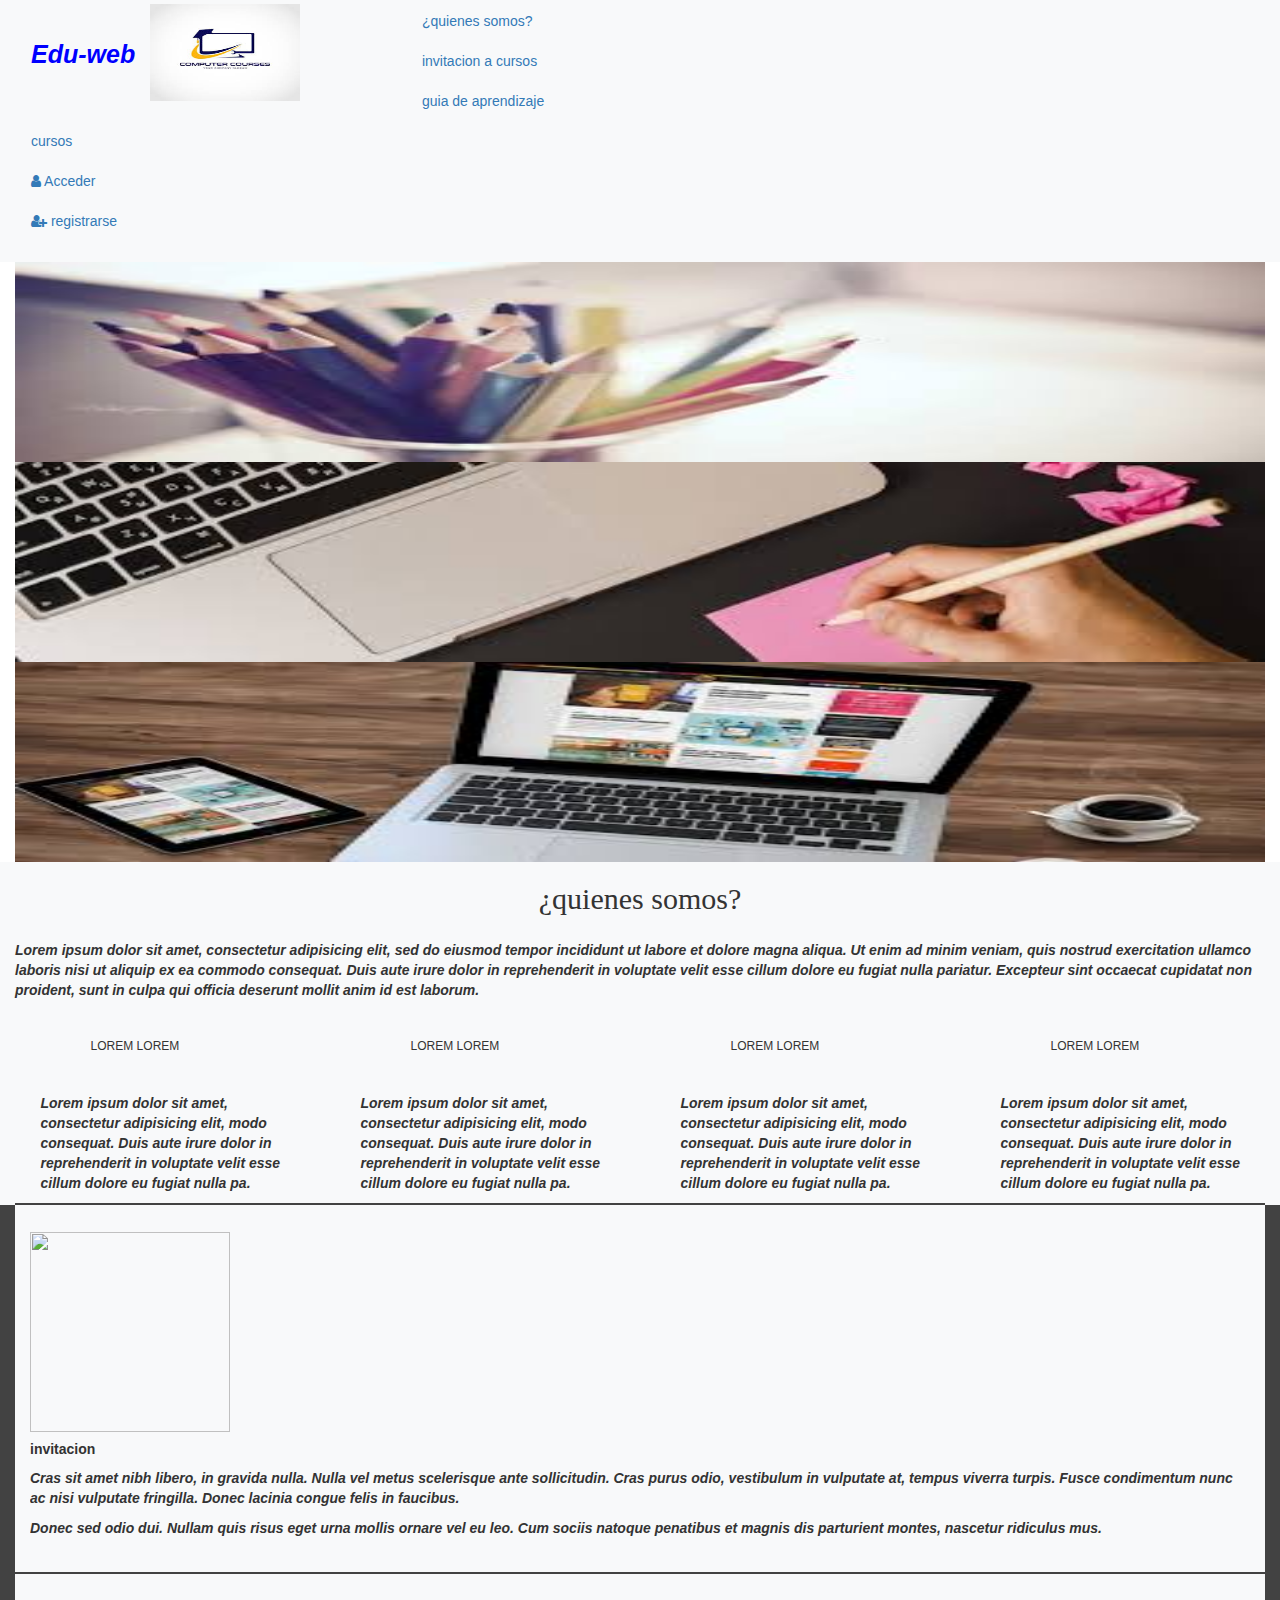
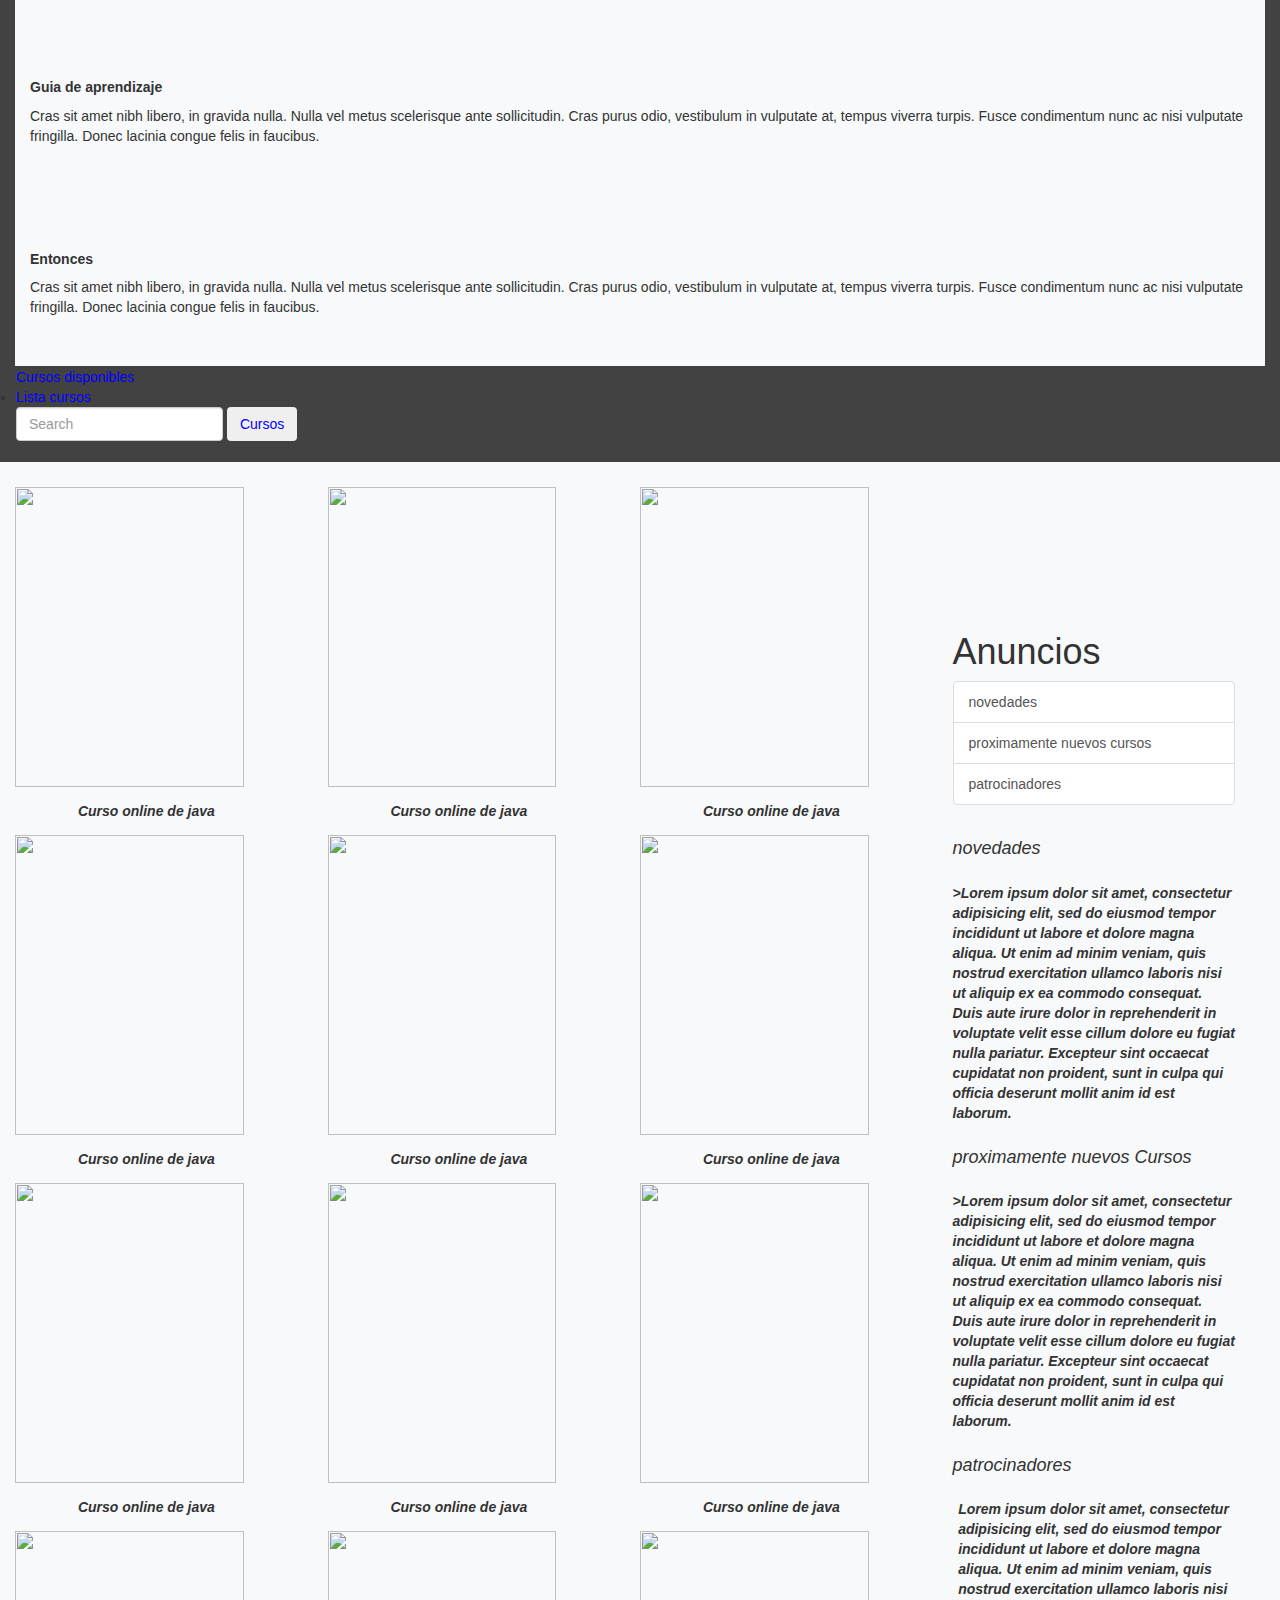
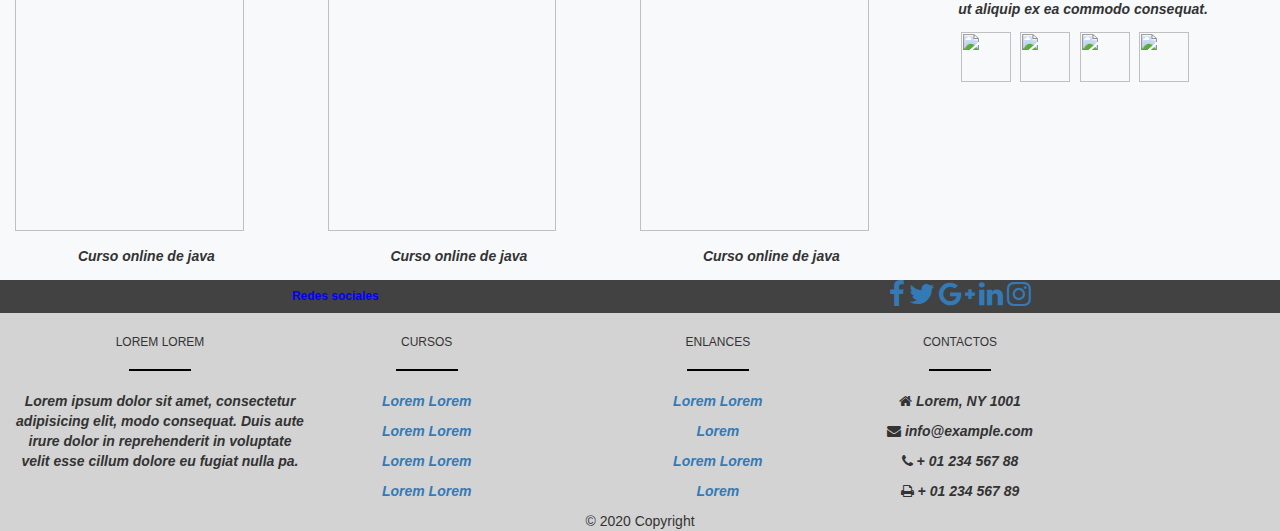
==== index.html @ 20a9fa82 "=" ====
<!doctype html>
<html lang="en">
  <head>
    <meta charset="utf-8">
    <meta name="viewport" content="width=device-width, initial-scale=1, shrink-to-fit=no">
    <link rel="stylesheet" href="https://cdn.jsdelivr.net/npm/bootstrap@4.5.3/dist/css/bootstrap.min.css" integrity="sha384-TX8t27EcRE3e/ihU7zmQxVncDAy5uIKz4rEkgIXeMed4M0jlfIDPvg6uqKI2xXr2" crossorigin="anonymous">
      <link rel="stylesheet" href="http://maxcdn.bootstrapcdn.com/bootstrap/3.3.6/css/bootstrap.min.css">
    <link rel="stylesheet" href="https://maxcdn.bootstrapcdn.com/font-awesome/4.7.0/css/font-awesome.min.css">
    <link rel="stylesheet" href="grupo9.css">
  </head>
  <body>
<div  class="container-color container-fluid">
<header class="row ">
  <div class="  col-12 col-md-12 navegador_principal ">
    <nav  class="  nav_nav navbar navbar-light ">
  <div class="  logo nav_nav navbar-header">
    <img src="logo.jpg" id="imagen_logo" class="  " alt="" loading="lazy">
    <a class="  nombre navbar-brand" href="#"><span class="span">Edu-web</span> </a>
  </div>
  <div class=" formulario_nav  nav_nav    ">
    <ul class="nav">
    <li class="  nav-item">
    <a class="nav-link " href="#¿quienes somos?">¿quienes somos?</a>
    </li>
    <li class="  nav-item">
    <a class="nav-link" href="#invitacion a cursos">invitacion a cursos</a>
    </li>
    <li class="  nav-item">
    <a class="nav-link" href="#guia de aprendizaje">guia de aprendizaje</a>
    </li>
    <li class=" nav-item">
    <a class="nav-link " href="#cursos" >cursos</a>
    </li>
    </ul>
  </div>
  <div class=" nav_header ">
  <div class="  formulario_inscripciones">
    <ul class="nav">
    <li class="nav-item" ><a href=" ingreso.html"><span class=" nav-link fa fa-user"></span> Acceder</a></li>
    <li class="nav-item"><a href="registrarse.html"><span class="  nav-link fa fa-user-plus"></span> registrarse</a></li>
    </ul>
  </div>
  </div>
   </nav>
  </div>
</header>
  </div>
<div class="container-fluid">
<section class="row">
  <div class="col-12 col-md-12">
<img src="imagen_proyecto1.jpg" class="imagen" alt="">
<img src="imagen_proyecto2.jpg" class="imagen" alt="">
<img src="imagen_proyecto3.jpg" class="imagen" alt="">
  </div>
</section>
  </div>
  <div  class= "container-color2 container-fluid">
<main>
  <div class="row">
<section class="col-12 col-md-12 " id="seccion1">
   <h2 class="titulos">¿quienes somos?</h2>
   <p>Lorem ipsum dolor sit amet, consectetur adipisicing elit, sed do eiusmod tempor incididunt ut labore et dolore magna aliqua. Ut enim ad minim veniam, quis nostrud exercitation ullamco laboris nisi ut aliquip ex ea commodo consequat. Duis aute irure dolor in reprehenderit in voluptate velit esse cillum dolore eu fugiat nulla pariatur. Excepteur sint occaecat cupidatat non proident, sunt in culpa qui officia deserunt mollit anim id est laborum.</p>
</section>
</div>
<section id="seccion8">
  <a name="¿quienes somos?"></a>
 <div class=" row  quienes_somos  ">
<div class="col-md-3  mx-auto mb-4">
  <figure class="quienes-somos">
    <img src="persona.jpg" alt="">
    <figcaption class="text1">
        <h6 class=" texto2 text-uppercase font-weight-bold">Lorem lorem </h6>
        <hr class="text  mt-0 d-inline-block mx-auto hr">
        <p>Lorem ipsum dolor sit amet, consectetur adipisicing elit, modo consequat. Duis aute irure dolor in reprehenderit in voluptate velit esse cillum dolore eu fugiat nulla pa.</p>
</figcaption>
</figure>
</div>
<div class="col-md-3  mx-auto mb-4">
  <figure class="quienes-somos">
    <img src="persona.jpg" alt="">
    <figcaption class="text1">
        <h6 class=" texto2 text-uppercase font-weight-bold">Lorem lorem </h6>
        <hr class="text  mt-0 d-inline-block mx-auto hr">
        <p>Lorem ipsum dolor sit amet, consectetur adipisicing elit, modo consequat. Duis aute irure dolor in reprehenderit in voluptate velit esse cillum dolore eu fugiat nulla pa.</p>
</figcaption>
</figure>
</div>
<div class="col-md-3  mx-auto mb-4">
  <figure class="quienes-somos">
    <img src="persona.jpg" alt="">
    <figcaption class="text1">
        <h6 class=" texto2 text-uppercase font-weight-bold">Lorem lorem </h6>
        <hr class="text  mt-0 d-inline-block mx-auto hr">
        <p>Lorem ipsum dolor sit amet, consectetur adipisicing elit, modo consequat. Duis aute irure dolor in reprehenderit in voluptate velit esse cillum dolore eu fugiat nulla pa.</p>
</figcaption>
</figure>
</div>
<div class="col-md-3  mx-auto mb-4">
  <figure class="quienes-somos">
    <img src="persona.jpg" alt="">
    <figcaption class="text1">
        <h6 class=" texto2 text-uppercase font-weight-bold">Lorem lorem </h6>
        <hr class="text  mt-0 d-inline-block mx-auto hr">
        <p>Lorem ipsum dolor sit amet, consectetur adipisicing elit, modo consequat. Duis aute irure dolor in reprehenderit in voluptate velit esse cillum dolore eu fugiat nulla pa.</p>
</figcaption>
</figure>
</div>
</section>

 <section class="col-12 col-md-12 " id="seccion2">
   <a name="invitacion a cursos"></a>
 <div class="media  seccion2">
   <img  id="invitacion"src="invitacion.jpg" class="align-self-start mr-3" alt="">
 <div class="media-body">
   <h5 class="mt-0">invitacion</h5>
   <p>Cras sit amet nibh libero, in gravida nulla. Nulla vel metus scelerisque ante sollicitudin. Cras purus odio, vestibulum in vulputate at, tempus viverra turpis. Fusce condimentum nunc ac nisi vulputate fringilla. Donec lacinia congue felis in faucibus.</p>
  <p>Donec sed odio dui. Nullam quis risus eget urna mollis ornare vel eu leo. Cum sociis natoque penatibus et magnis dis parturient montes, nascetur ridiculus mus.</p>
 </div>
</div>
</section>


<section class="col-12 col-md-12 " id="seccion3">
  <a name="guia de aprendizaje"></a>
<div class="media">
 <img src="aprendizaje.jpg" class="mr-3 " id="aprendizaje" alt="">
<div class="media-body">
  <h5 id="titulo5"class=" contenido-seccion3 mt-0">Guia de aprendizaje</h5>
      Cras sit amet nibh libero, in gravida nulla. Nulla vel metus scelerisque ante sollicitudin. Cras purus odio, vestibulum in vulputate at, tempus viverra turpis. Fusce condimentum nunc ac nisi vulputate fringilla. Donec lacinia congue felis in faucibus.
  <div class="media mt-3">
  <a class="mr-3" href="#">
  <img src="cursos.jpg" class="mr-3" id="cursos" alt="">
  </a>
  <div class="media-body">
  <h5 id="titulo5"class=" contenido-seccion3 mt-0">Entonces</h5>
        Cras sit amet nibh libero, in gravida nulla. Nulla vel metus scelerisque ante sollicitudin. Cras purus odio, vestibulum in vulputate at, tempus viverra turpis. Fusce condimentum nunc ac nisi vulputate fringilla. Donec lacinia congue felis in faucibus.
  </div>
  </div>
  </div>
  </div>
</section>
<div class="">
 <div class="row container-color7">
<section class=" col-12 col-md-12 galeria-cursos  " id="section4">
<header  class="  listas-cursos-disponibles   ">
   <nav  class="   container-color7   navbar navbar-light  ">
   <a class=" a  Cursos">Cursos disponibles  </a>
   <form  id=" form" class="  form-inline ">
   <li class="  nav-item dropdown">
   <a class="  a  nav-link dropdown-toggle" href="#" id="navbarDropdown" role="button" data-toggle="dropdown" aria-haspopup="true" aria-expanded="false">
        Lista cursos
   </a>
  <div class="dropdown-menu" aria-labelledby="navbarDropdown">
   <a class="dropdown-item" href="#">Programación</a>
   <a class="dropdown-item" href="#">Tecnologias tic</a>
  </div>
  </li>
   <input class="form-control mr-sm-2" type="search" placeholder="Search" aria-label="Search">
   <button class="btn btn-outline-success my-2 my-sm-0" type="submit">Cursos</button>
   </form>
   </nav>
</header>
</section>
 </div>
</div>
 <div class="row " id="seccion-cursos" class="col-12">
<section id="section5" id="galeria-cursos" class=" col-md-3  ">
 <article class="cursos">
 <a href ="#"></a>
 <figure>
 <img class="curso-imagen"src="java.jpg" alt="">
 <figcaption class="texto" >
          Curso online de java
 </figcaption>
 </figure>
 </article>
 <article class="cursos">
 <a href="#"></a>
 <figure>
 <img class="curso-imagen" src="java.jpg" alt="">
 <figcaption class="texto">
          Curso online de java
 </figcaption>
 </figure>
 </article>
 <article class="cursos">
 <a href="#"></a>
 <figure>
 <img class="curso-imagen" src="java.jpg" alt="">
 <figcaption class="texto">
          Curso online de java
 </figcaption>
 </figure>
 </article>
 <article class="cursos">
 <a href="#"></a>
 <figure>
 <img class="curso-imagen" src="java.jpg" alt="">
 <figcaption class="texto" >
          Curso online de java
 </figcaption>
 </figure>
 </article>
 </section>
 <section id="section6" id="galeria-cursos" class=" col-md-3 ">
  <article class="cursos">
  <a href="#"></a>
  <figure>
  <img class="curso-imagen" src="java.jpg" alt="">
  <figcaption class="texto" >
          Curso online de java
  </figcaption>
  </figure>
  </article>
  <article class="cursos">
  <a href="#"></a>
  <figure>
  <img class="curso-imagen" src="java.jpg" alt="">
  <figcaption class="texto" >
          Curso online de java
  </figcaption>
  </figure>
  </article>
  <article class="cursos">
  <a href="#"></a>
  <figure>
  <img class="curso-imagen" src="java.jpg" alt="">
  <figcaption class="texto" >
          Curso online de java
  </figcaption>
  </figure>
  </article>
  <article class="cursos">
  <a href="#"></a>
  <figure>
  <img class="curso-imagen" src="java.jpg" alt="">
  <figcaption  class="texto" >
          Curso online de java
  </figcaption>
  </figure>
  </article>
</section>
<section id="section7" id="galeria-cursos" class=  " col-md-3  ">
  <article class="cursos">
  <a href="#"></a>
  <figure>
  <img class="curso-imagen" src="java.jpg" alt="">
  <figcaption class="texto"  >
          Curso online de java
  </figcaption>
  </figure>
  </article>
  <article class="cursos">
  <a href="#"></a>
  <figure>
  <img class="curso-imagen" src="java.jpg" alt="">
  <figcaption  class="texto"  >
          Curso online de java
  </figcaption>
  </figure>
  </article>
  <article class="cursos">
  <a href="#"></a>
  <figure>
  <img class="curso-imagen" src="java.jpg" alt="">
  <figcaption  class="texto"  >
          Curso online de java
  </figcaption>
  </figure>
  </article>
  <article class="cursos">
  <a href="#"></a>
  <figure>
  <img class="curso-imagen" src="java.jpg" alt="">
  <figcaption  class="texto"  >
          Curso online de java
  </figcaption>
  </figure>
  </article>
</section>
<section id="seccion7"class="anuncios col-md-3  ">
 <aside class="anuncios">
 <h1> Anuncios </h1>
 <div id="list" class="list-group">
 <a class="list-group-item list-group-item-action" href="#list-item-1">novedades</a>
 <a class="list-group-item list-group-item-action" href="#list-item-2">proximamente nuevos cursos</a>
 <a class="list-group-item list-group-item-action" href="#list-item-3">patrocinadores</a>
 </div>
 <div data-spy="scroll" data-target="#list" data-offset="0" class="scrollspy-example">
 <h4 id="list-item-1">novedades</h4>
 <p class="font-italic">>Lorem ipsum dolor sit amet, consectetur adipisicing elit, sed do eiusmod tempor incididunt ut labore et dolore magna aliqua. Ut enim ad minim veniam, quis nostrud exercitation ullamco laboris nisi ut aliquip ex ea commodo consequat. Duis aute irure dolor in reprehenderit in voluptate velit esse cillum dolore eu fugiat nulla pariatur. Excepteur sint occaecat cupidatat non proident, sunt in culpa qui officia deserunt mollit anim id est laborum.</p>
 <h4 id="list-item-2">proximamente nuevos Cursos</h4>
 <p class="font-italic">>Lorem ipsum dolor sit amet, consectetur adipisicing elit, sed do eiusmod tempor incididunt ut labore et dolore magna aliqua. Ut enim ad minim veniam, quis nostrud exercitation ullamco laboris nisi ut aliquip ex ea commodo consequat. Duis aute irure dolor in reprehenderit in voluptate velit esse cillum dolore eu fugiat nulla pariatur. Excepteur sint occaecat cupidatat non proident, sunt in culpa qui officia deserunt mollit anim id est laborum.</p>
 <h4 id="list-item-3">  patrocinadores  </h4>
 <div id="patrocinadores">
 <p>Lorem ipsum dolor sit amet, consectetur adipisicing elit, sed do eiusmod tempor incididunt ut labore et dolore magna aliqua. Ut enim ad minim veniam, quis nostrud exercitation ullamco laboris nisi ut aliquip ex ea commodo consequat.</p>
 <div class="patrocinadores">
 <img src="patrocinadores.jpg" alt="" class="rounded-circle">
 <img src="patrocinadores.jpg" alt="" class="rounded-circle">
 <img src="patrocinadores.jpg" alt="" class="rounded-circle">
 <img src="patrocinadores.jpg" alt="" class="rounded-circle">
 </div>
 </div>
 </div>
</aside>
</section>
 </div>
</main>
 </div>
<footer class="footer">
  <div >
    <div class="container-fluid container-color7">
      <div class="row py-4 d-flex align-items-center col-12">
        <div class="col-md-6  text-center text-md-left ">
          <h6 class="mb-0 h6"> <span class="redes">Redes sociales</span> </h6>
        </div>
        <div class="col-md-6  text-center text-md-right">
          <a class="fb-ic">
          <i class="fa fa-facebook-f  white-text mr-md-5 mr-3 fa-2x"> </i>
          </a>
          <a class="tw-ic">
          <i class="fa fa-twitter  white-text mr-md-5 mr-3 fa-2x"> </i>
          </a>
          <a class="gplus-ic">
          <i class="fa fa-google-plus  white-text mr-md-5 mr-3 fa-2x"> </i>
          </a>
          <a class="li-ic">
          <i class="fa fa-linkedin  white-text mr-md-5 mr-3 fa-2x"> </i>
          </a>
          <a class="ins-ic">
          <i class="fa fa-instagram  white-text mr-md-5 mr-3 fa-2x"> </i>
          </a>
        </div>
      </div>
    </div>
  </div>

<div class="container-fluid container-color4 text-center text-md-left  container-3">
<div class="row  col-12 " >
<div class="col-md-3  mx-auto mb-4">
        <h6 class="text-uppercase font-weight-bold">Lorem lorem </h6>
        <hr class="#6200ea deep-purple accent-4 mb-4 mt-0 d-inline-block mx-auto hr">
        <p>Lorem ipsum dolor sit amet, consectetur adipisicing elit, modo consequat. Duis aute irure dolor in reprehenderit in voluptate velit esse cillum dolore eu fugiat nulla pa.</p>
      </div>
    <div class="col-md-2  mx-auto mb-4">
        <h6 class="text-uppercase font-weight-bold">Cursos</h6>
        <hr class="#6200ea deep-purple accent-4 mb-4 mt-0 d-inline-block mx-auto hr " >
        <p>
          <a href="#!">Lorem Lorem</a>
        </p>
        <p>
          <a href="#!">Lorem Lorem</a>
        </p>
        <p>
          <a href="#!">Lorem Lorem</a>
        </p>
        <p>
          <a href="#!">Lorem Lorem</a>
        </p>
      </div>
      <div class="col-md-3 enlances mx-auto mb-4">
        <h6 class="text-uppercase font-weight-bold">Enlances</h6>
        <hr class="#6200ea deep-purple accent-4 mb-4 mt-0 d-inline-block mx-auto hr " >
        <p>
          <a href="#!">Lorem Lorem</a>
        </p>
        <p>
          <a href="#!">Lorem</a>
        </p>
        <p>
          <a href="#!">Lorem Lorem </a>
        </p>
        <p>
          <a href="#!">Lorem</a>
        </p>
      </div>
      <div class=" contactos col-md-2 mx-auto mb-md-0 mb-4">
  <h6 class="text-uppercase font-weight-bold">Contactos</h6>
        <hr class="#6200ea deep-purple accent-4 mb-4 mt-0 d-inline-block mx-auto hr " >
        <p>
          <i class="fa fa-home mr-3"></i> Lorem, NY 1001</p>
        <p>
          <i class="fa fa-envelope mr-3"></i> info@example.com</p>
        <p>
          <i class="fa fa-phone mr-3"></i> + 01 234 567 88</p>
        <p>
          <i class="fa fa-print mr-3"></i> + 01 234 567 89</p>

      </div>
    </div>
    </div>
    <div class="container-fluid">
<div class="row d-flex">
  <div class=" col-md-12 col-12 justify-content-center text-center  footer-copyright  container-color4 ">© 2020 Copyright
  </div>
</div>
</div>
</footer>
    <script src="https://code.jquery.com/jquery-3.5.1.slim.min.js" integrity="sha384-DfXdz2htPH0lsSSs5nCTpuj/zy4C+OGpamoFVy38MVBnE+IbbVYUew+OrCXaRkfj" crossorigin="anonymous"></script>
    <script src="https://cdn.jsdelivr.net/npm/bootstrap@4.5.3/dist/js/bootstrap.bundle.min.js" integrity="sha384-ho+j7jyWK8fNQe+A12Hb8AhRq26LrZ/JpcUGGOn+Y7RsweNrtN/tE3MoK7ZeZDyx" crossorigin="anonymous"></script>
</body>
</html>
---- grupo9.css ----
#imagen_logo{
  height: 100px;
  width: 150px;
  padding-top: 1%;
}
.nombre{
  padding-top: 15%;
  font-size: 2.0rem;
}
.logo{
margin-right: 10%;
}
.span{
  font-size: 2.5rem;
  font-style: italic;
  font-weight: bold;
  color: blue;
}

  header{
  width: 100%;
}
main{
  width: 100%;

}
.btn-outline-success {
  color: blue;
}
.a{
  color:blue;
}
#seccion2,#seccion3{
  background-color:#f8f9fa;
}
#seccion8,#seccion2{
  border-bottom: 2px solid #424242;
}
#seccion7{
  padding-top: 10%;
}
.container-color2{
  background-color: #f8f9fa;
}
.container-color {
  background-color: #f8f9fa;
}
#invitacion{
  margin-top: -4%;
  width: 200px;
  height: 200px;
}
.titulos{
  margin-bottom: 2%;
  text-align: center;
  font-family: fantasy;
}
.titulo3{
  text-align: center;
  color: blue;
}

.media{
padding-top: 5%;
padding-bottom: 2%;
}

#guia{
width: 100%;
height: 300px;
}
#quienessomos{
width: 100%;
height: 300px;
}
#invi{
  width: 100%;
  height: 300px;
}
#galeria-cursos{
width: 100%;
max-width: 960px;
}
#seccion-cursos{
  margin-top: 2%;
  width: 100%;
}
.texto{
  margin:5%;
  padding-right: 7%;
  text-align: center;
  font-style: oblique;
  font-weight: bold;
}
#form-2{
padding-right: 4%;
}
.curso-imagen{
  width: 90%;
height: 300px;
}
#patrocinadores{
  padding-left: 2%;
}
.rounded-circle{
  height: 50px;
  width: 50px;
  margin:1%;
}
h5{
  font-weight: bold;
}


hr{
 width: 60px;
 border: 1px solid black;
}
.enlances{
  padding-left: 5%;
}
h4{
    padding-bottom: 5%;
   padding-top: 5%;
   font-style: italic;
  }
  p{
    font-weight: bold;
    font-style: italic;
  }
footer{
  width: 100%;
}
.container-3{
  padding-top: 1%;
}
.redes{
  font-weight: bold;
  color:blue;
  padding-left: 5%;
}
.container-color7{
  background-color: #424242;
}
.container-color4{
  background-color: #D3D3D3;
}
.container-color5{
  background-color:#D3D3D3;
}
.form-inline{
  padding-right: 50%;
}
.imagen{
  height: 200px;
  width: 100%;
}
.texto2{
padding-left: 20%;
}

.text{
    border: 0px;
}
.text1{
  padding-right: 5%;
  margin-left: 5%;
  max-width: auto;
}
.quienes-somos{
padding-left: 4%;
}

@media (max-width: 576px) {
.formulario_nav{
  display: none;
}
.navbar-header{
 padding-top: 1%;
  margin-right: 30%;
}
.formulario_inscripciones{
  padding-top: 8%;
}

#imagen_logo{
display: none;
}
span{
  font-size: 2.5rem;
  font-style: italic;
  font-weight: bold;
}
.quienes_somos{
display: none;

}

.patrocinadores{
  margin-left: 23%;
}
#invitacion{
  height: 100px;
  width: 100px;
margin: auto;
padding: auto;
}
.seccion2{
  margin-top: -2%;
}
article{
  width: auto;
  height: auto;
  margin-left: 2%;
}
#titulo5{
  font-size: 1.5rem;
}
.contenido-seccion3{
  font-style: italic;
  font-size: 20%;
  font-weight: bold;
}
#aprendizaje{
  width: 60px;
  height: 60px;
}
#cursos{
  width: 60px;
  height: 60px;
}
.Cursos{
margin-right: 40%;

}
#id{
  margin-right: 5%;
}
.curso-imagen {
    width: 90%;
    height: 300px;
    margin-left: 6%;
}
a{
  text-decoration-style: none;
}

}
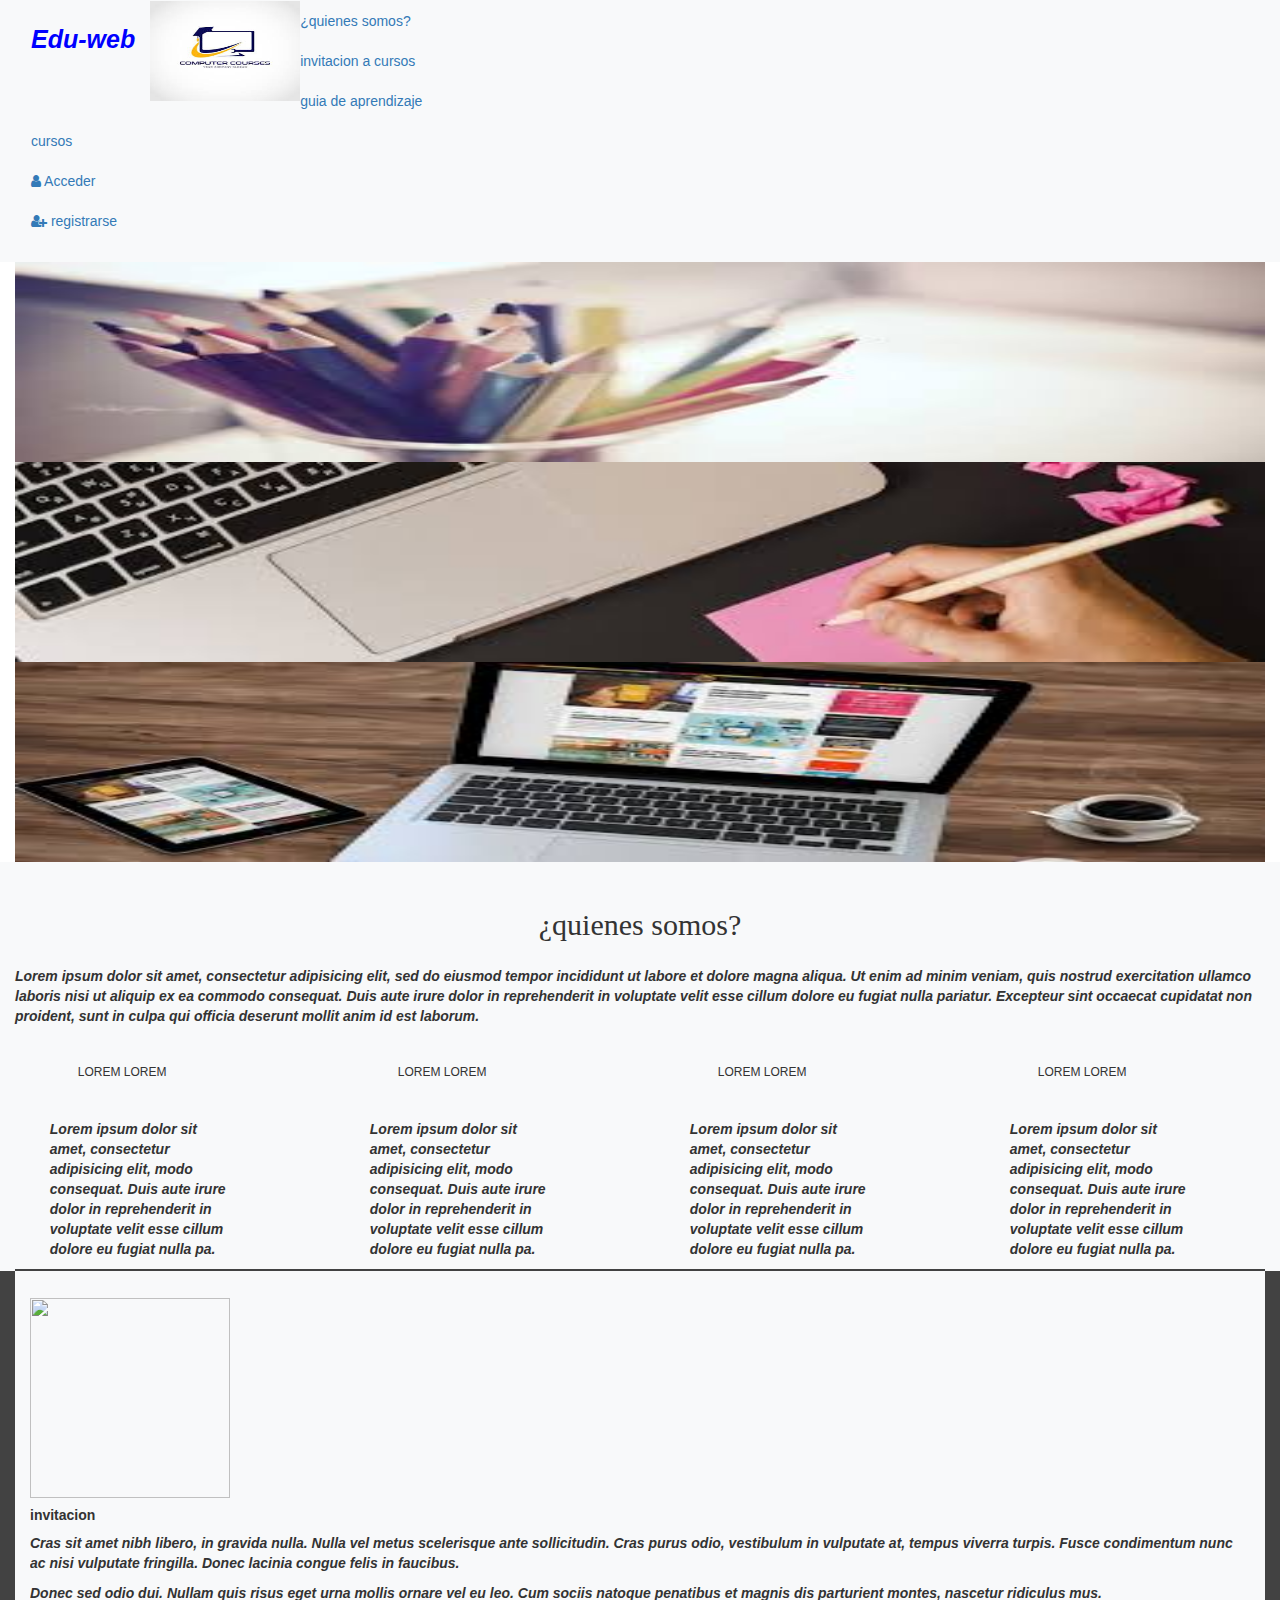
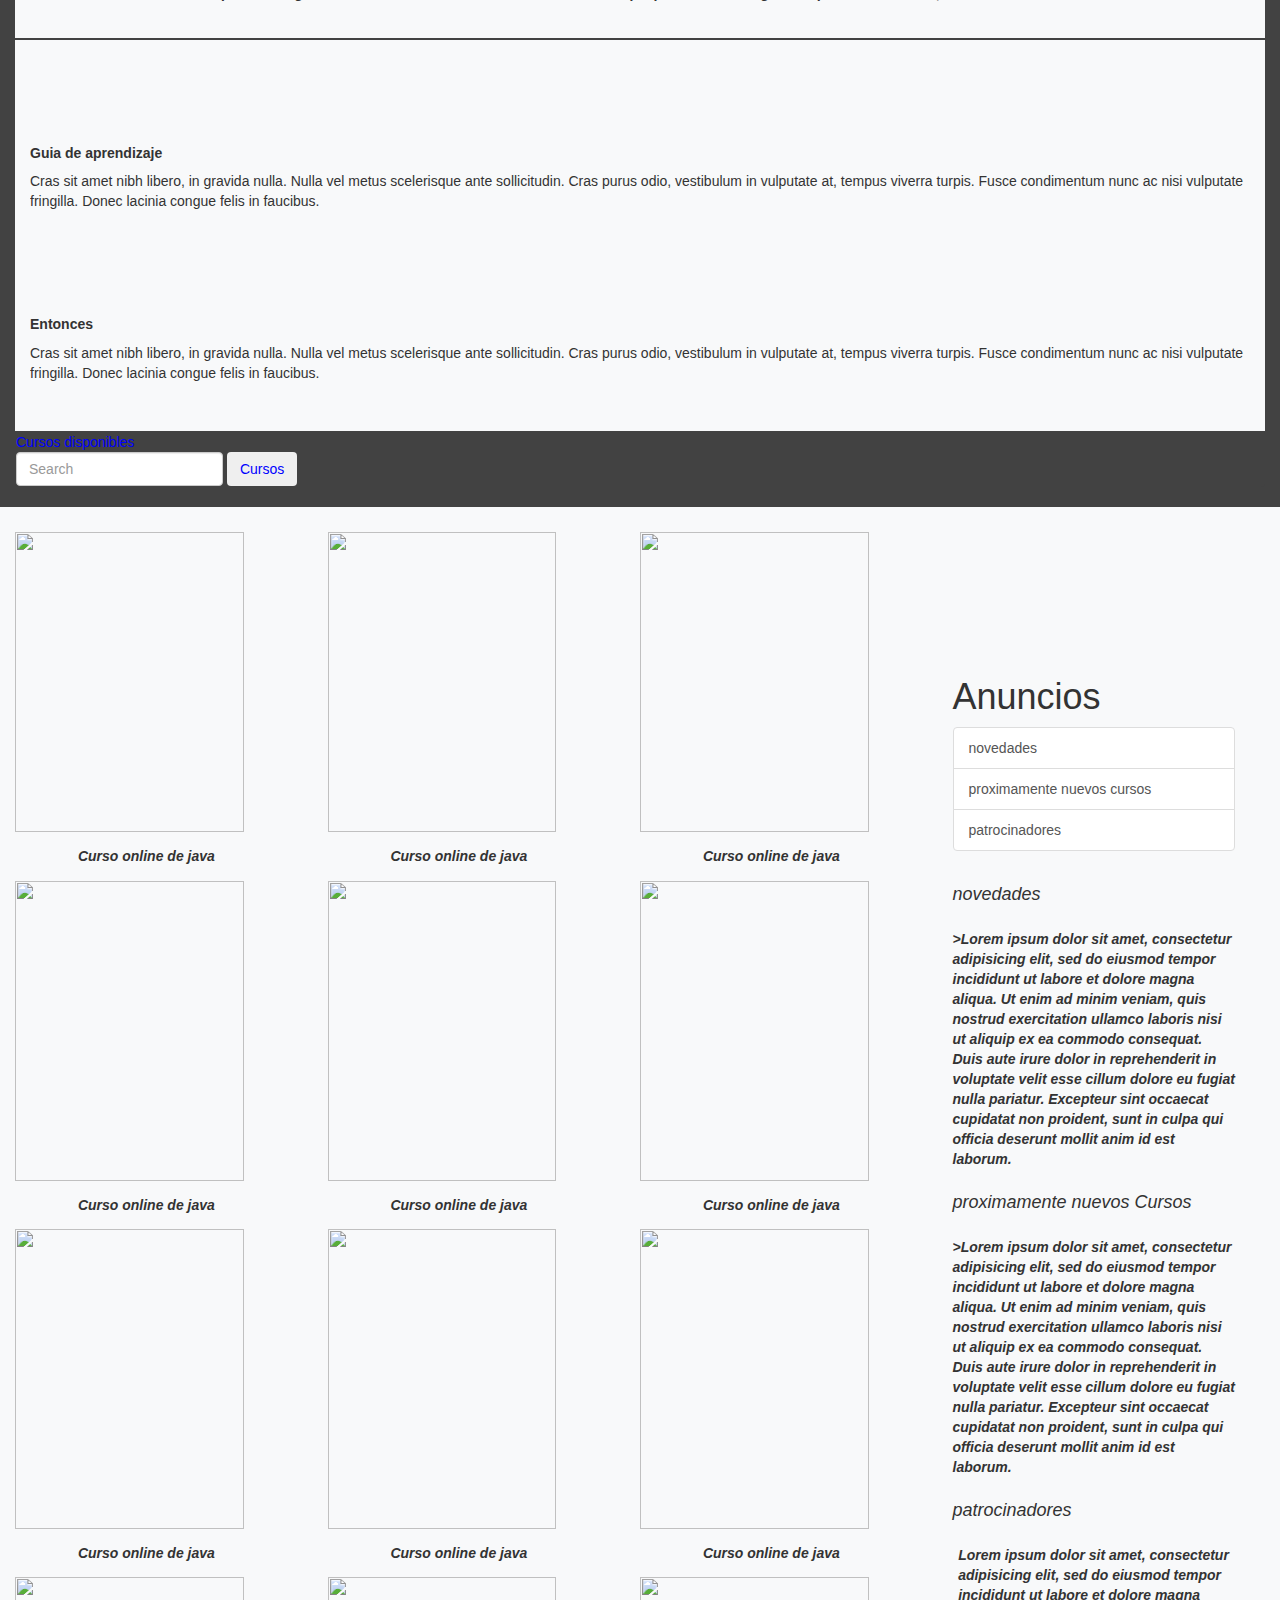
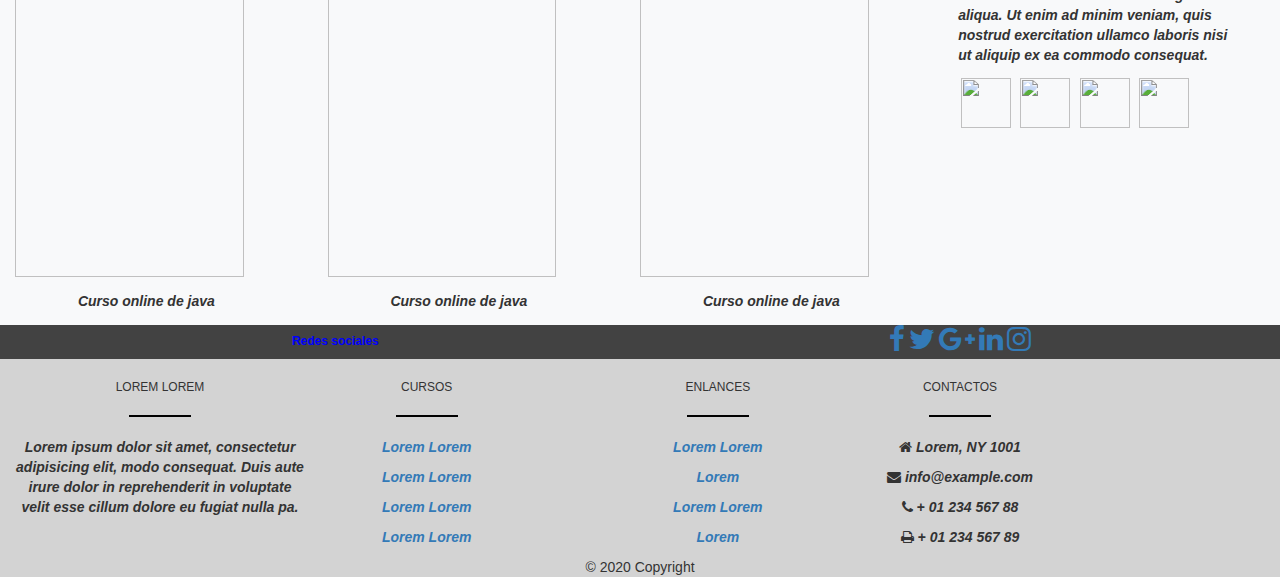
==== commit 2bafdfc8: "=" ====
--- a/index.html
+++ b/index.html
@@ -46,8 +46,8 @@
 </header>
   </div>
 <div class="container-fluid">
-<section class="row">
-  <div class="col-12 col-md-12">
+<section class="row img">
+  <div class=" col-md-12">
 <img src="imagen_proyecto1.jpg" class="imagen" alt="">
 <img src="imagen_proyecto2.jpg" class="imagen" alt="">
 <img src="imagen_proyecto3.jpg" class="imagen" alt="">
@@ -58,12 +58,12 @@
 <main>
   <div class="row">
 <section class="col-12 col-md-12 " id="seccion1">
+    <a name="¿quienes somos?"></a>
    <h2 class="titulos">¿quienes somos?</h2>
    <p>Lorem ipsum dolor sit amet, consectetur adipisicing elit, sed do eiusmod tempor incididunt ut labore et dolore magna aliqua. Ut enim ad minim veniam, quis nostrud exercitation ullamco laboris nisi ut aliquip ex ea commodo consequat. Duis aute irure dolor in reprehenderit in voluptate velit esse cillum dolore eu fugiat nulla pariatur. Excepteur sint occaecat cupidatat non proident, sunt in culpa qui officia deserunt mollit anim id est laborum.</p>
 </section>
 </div>
 <section id="seccion8">
-  <a name="¿quienes somos?"></a>
  <div class=" row  quienes_somos  ">
 <div class="col-md-3  mx-auto mb-4">
   <figure class="quienes-somos">
@@ -71,7 +71,7 @@
     <figcaption class="text1">
         <h6 class=" texto2 text-uppercase font-weight-bold">Lorem lorem </h6>
         <hr class="text  mt-0 d-inline-block mx-auto hr">
-        <p>Lorem ipsum dolor sit amet, consectetur adipisicing elit, modo consequat. Duis aute irure dolor in reprehenderit in voluptate velit esse cillum dolore eu fugiat nulla pa.</p>
+        <p class="t">Lorem ipsum dolor sit amet, consectetur adipisicing elit, modo consequat. Duis aute irure dolor in reprehenderit in voluptate velit esse cillum dolore eu fugiat nulla pa.</p>
 </figcaption>
 </figure>
 </div>
@@ -81,7 +81,7 @@
     <figcaption class="text1">
         <h6 class=" texto2 text-uppercase font-weight-bold">Lorem lorem </h6>
         <hr class="text  mt-0 d-inline-block mx-auto hr">
-        <p>Lorem ipsum dolor sit amet, consectetur adipisicing elit, modo consequat. Duis aute irure dolor in reprehenderit in voluptate velit esse cillum dolore eu fugiat nulla pa.</p>
+        <p class="t">Lorem ipsum dolor sit amet, consectetur adipisicing elit, modo consequat. Duis aute irure dolor in reprehenderit in voluptate velit esse cillum dolore eu fugiat nulla pa.</p>
 </figcaption>
 </figure>
 </div>
@@ -91,7 +91,7 @@
     <figcaption class="text1">
         <h6 class=" texto2 text-uppercase font-weight-bold">Lorem lorem </h6>
         <hr class="text  mt-0 d-inline-block mx-auto hr">
-        <p>Lorem ipsum dolor sit amet, consectetur adipisicing elit, modo consequat. Duis aute irure dolor in reprehenderit in voluptate velit esse cillum dolore eu fugiat nulla pa.</p>
+        <p class="t">Lorem ipsum dolor sit amet, consectetur adipisicing elit, modo consequat. Duis aute irure dolor in reprehenderit in voluptate velit esse cillum dolore eu fugiat nulla pa.</p>
 </figcaption>
 </figure>
 </div>
@@ -101,7 +101,7 @@
     <figcaption class="text1">
         <h6 class=" texto2 text-uppercase font-weight-bold">Lorem lorem </h6>
         <hr class="text  mt-0 d-inline-block mx-auto hr">
-        <p>Lorem ipsum dolor sit amet, consectetur adipisicing elit, modo consequat. Duis aute irure dolor in reprehenderit in voluptate velit esse cillum dolore eu fugiat nulla pa.</p>
+        <p class="t">Lorem ipsum dolor sit amet, consectetur adipisicing elit, modo consequat. Duis aute irure dolor in reprehenderit in voluptate velit esse cillum dolore eu fugiat nulla pa.</p>
 </figcaption>
 </figure>
 </div>
@@ -146,15 +146,6 @@
    <nav  class="   container-color7   navbar navbar-light  ">
    <a class=" a  Cursos">Cursos disponibles  </a>
    <form  id=" form" class="  form-inline ">
-   <li class="  nav-item dropdown">
-   <a class="  a  nav-link dropdown-toggle" href="#" id="navbarDropdown" role="button" data-toggle="dropdown" aria-haspopup="true" aria-expanded="false">
-        Lista cursos
-   </a>
-  <div class="dropdown-menu" aria-labelledby="navbarDropdown">
-   <a class="dropdown-item" href="#">Programación</a>
-   <a class="dropdown-item" href="#">Tecnologias tic</a>
-  </div>
-  </li>
    <input class="form-control mr-sm-2" type="search" placeholder="Search" aria-label="Search">
    <button class="btn btn-outline-success my-2 my-sm-0" type="submit">Cursos</button>
    </form>
--- a/grupo9.css
+++ b/grupo9.css
@@ -1,15 +1,10 @@
-
 #imagen_logo{
   height: 100px;
   width: 150px;
-  padding-top: 1%;
 }
 .nombre{
-  padding-top: 15%;
+  padding-top: 10%;
   font-size: 2.0rem;
-}
-.logo{
-margin-right: 10%;
 }
 .span{
   font-size: 2.5rem;
@@ -17,13 +12,11 @@
   font-weight: bold;
   color: blue;
 }
-
   header{
   width: 100%;
 }
 main{
   width: 100%;
-
 }
 .btn-outline-success {
   color: blue;
@@ -93,9 +86,7 @@
   font-style: oblique;
   font-weight: bold;
 }
-#form-2{
-padding-right: 4%;
-}
+
 .curso-imagen{
   width: 90%;
 height: 300px;
@@ -156,6 +147,9 @@
   height: 200px;
   width: 100%;
 }
+#seccion1{
+  margin-top: 2%;
+}
 .texto2{
 padding-left: 20%;
 }
@@ -164,9 +158,11 @@
     border: 0px;
 }
 .text1{
-  padding-right: 5%;
-  margin-left: 5%;
-  max-width: auto;
+  padding-left: 5%;
+  max-width: 200px;
+}
+.t{
+  padding-left: 5%;
 }
 .quienes-somos{
 padding-left: 4%;
@@ -174,6 +170,9 @@
 
 @media (max-width: 576px) {
 .formulario_nav{
+  display: none;
+}
+.img{
   display: none;
 }
 .navbar-header{
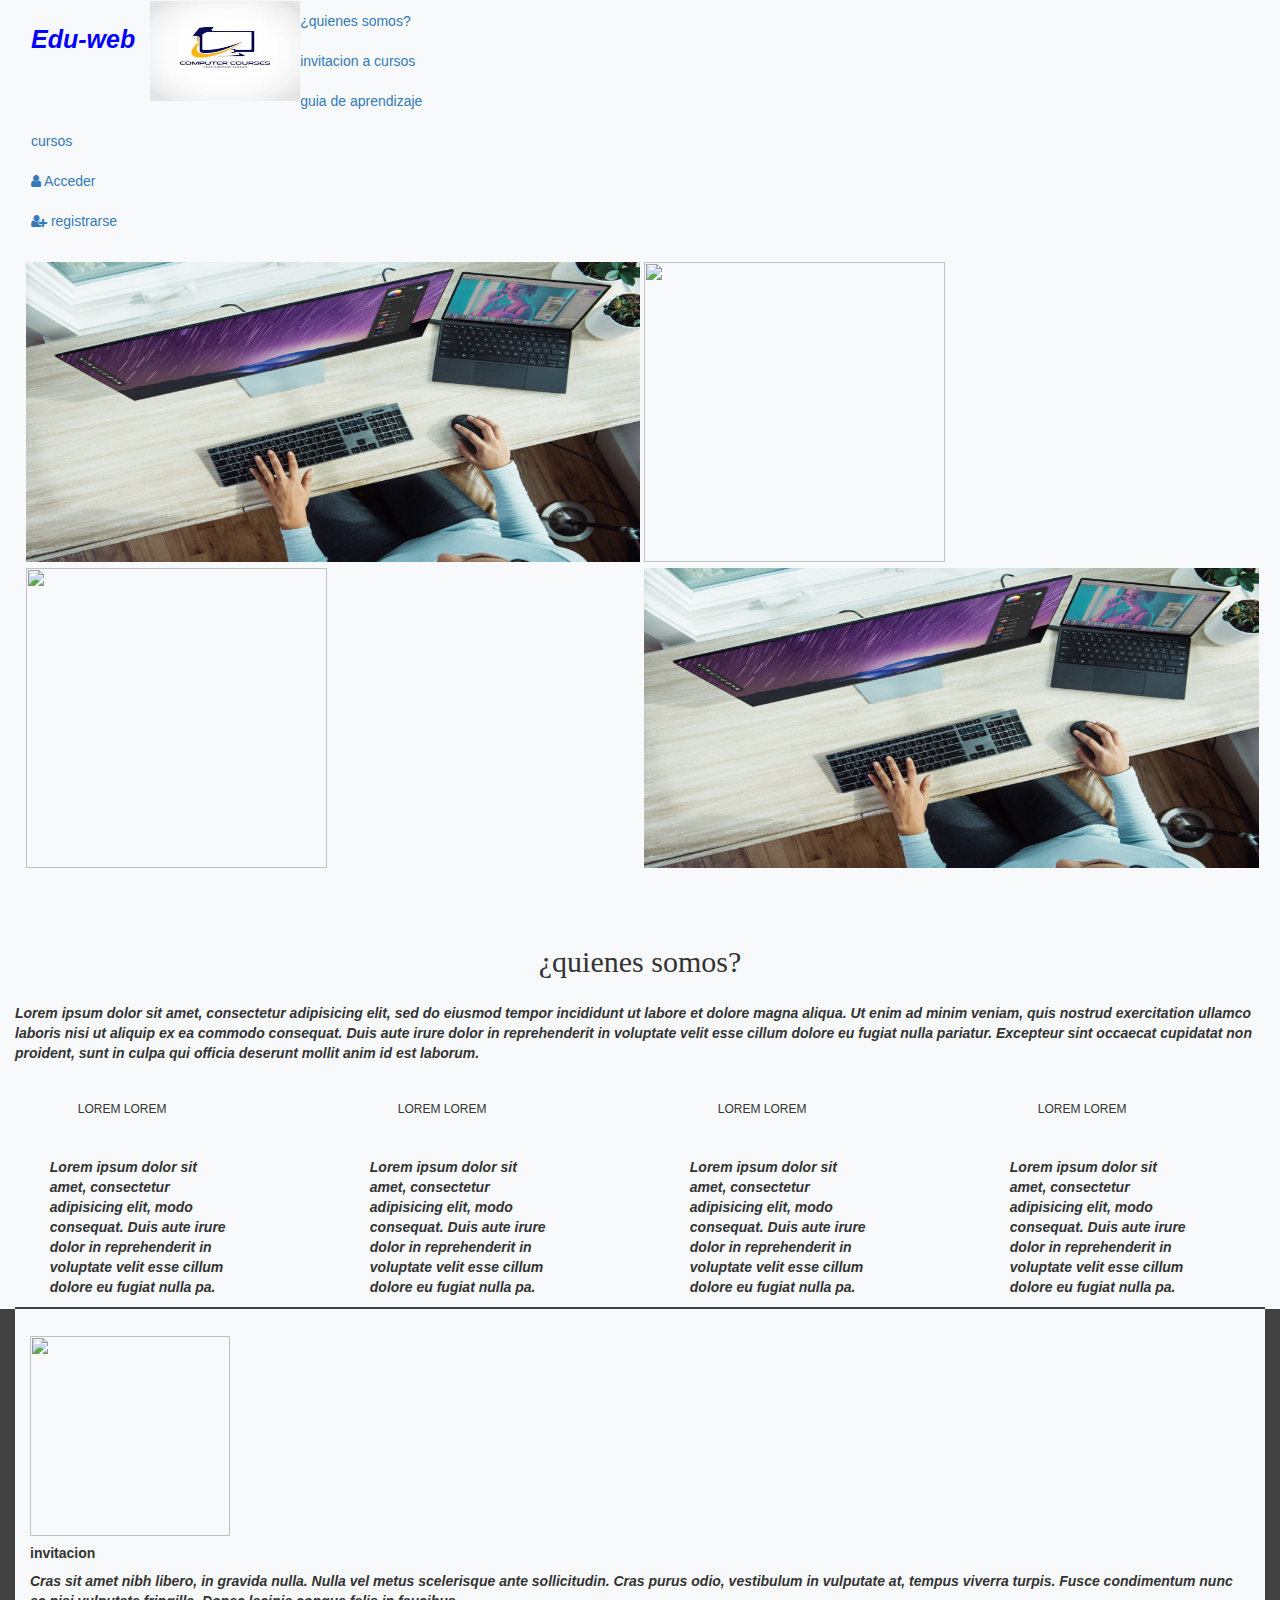
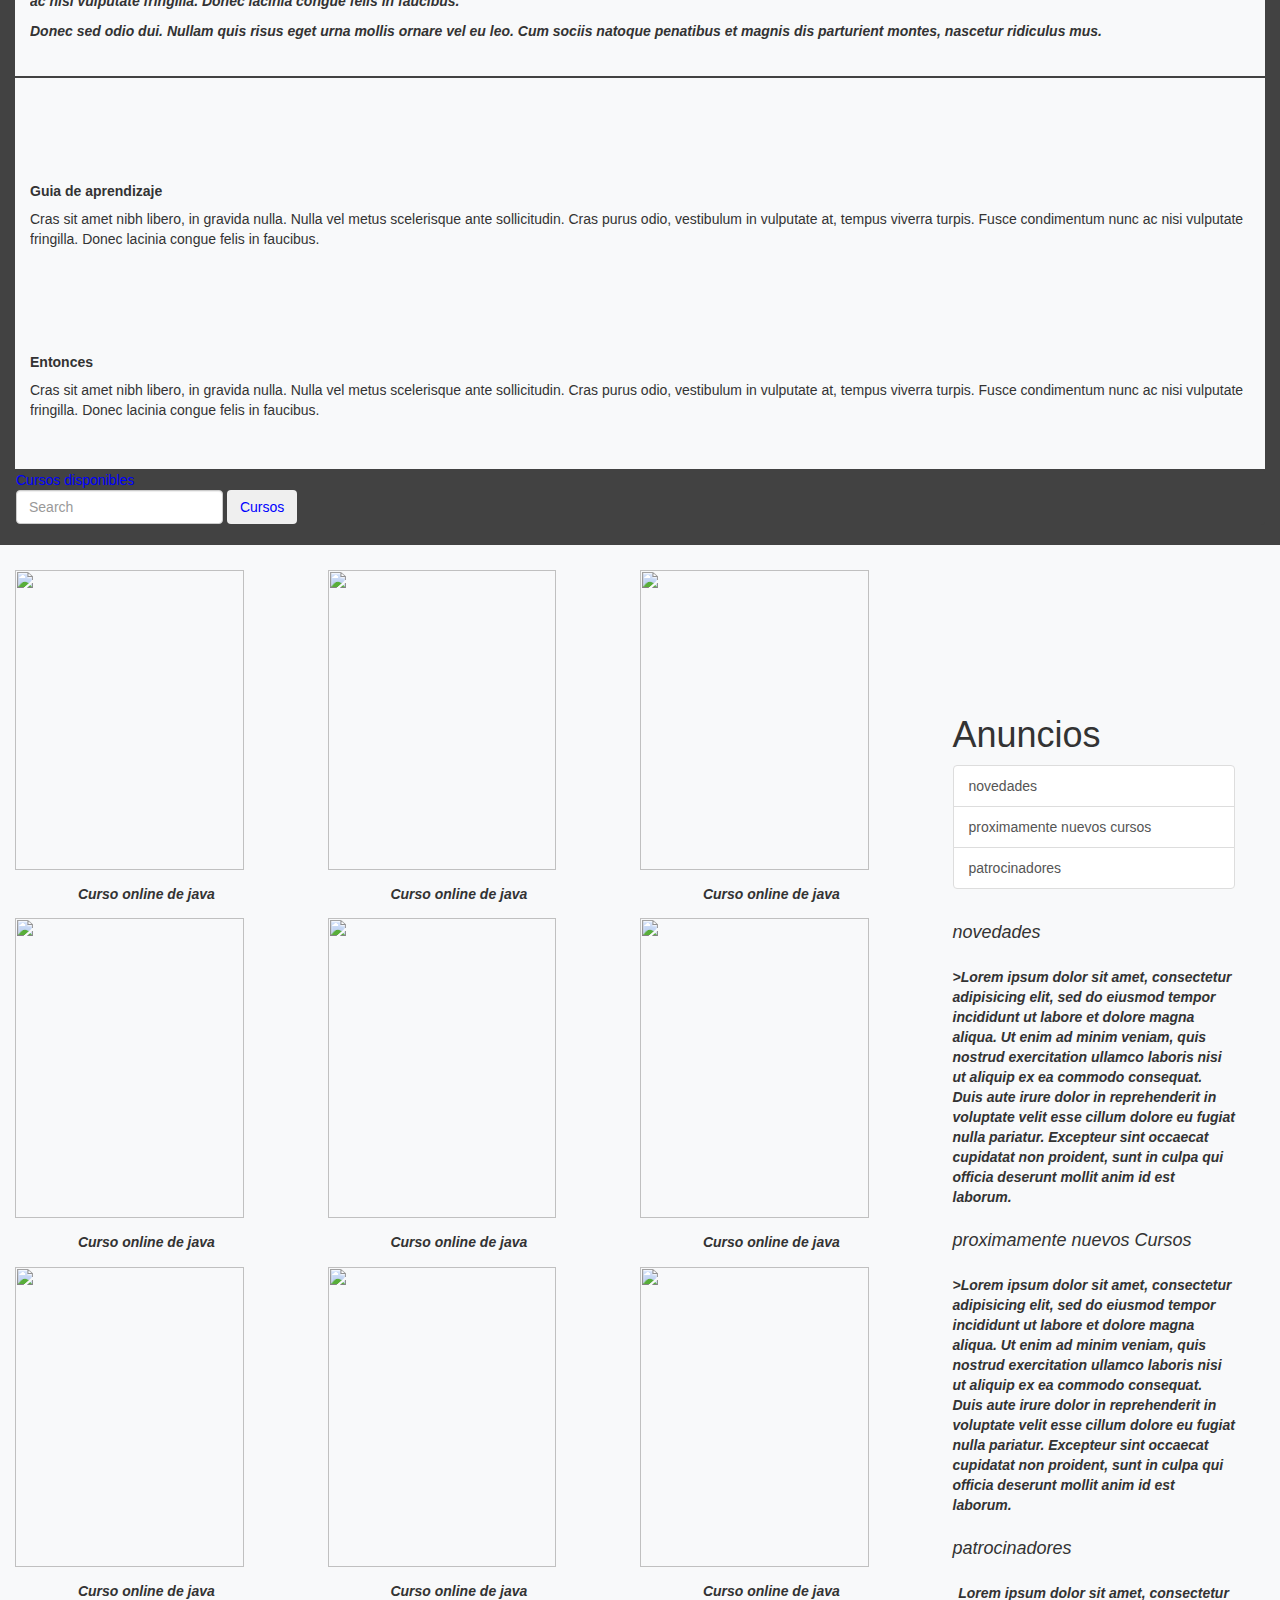
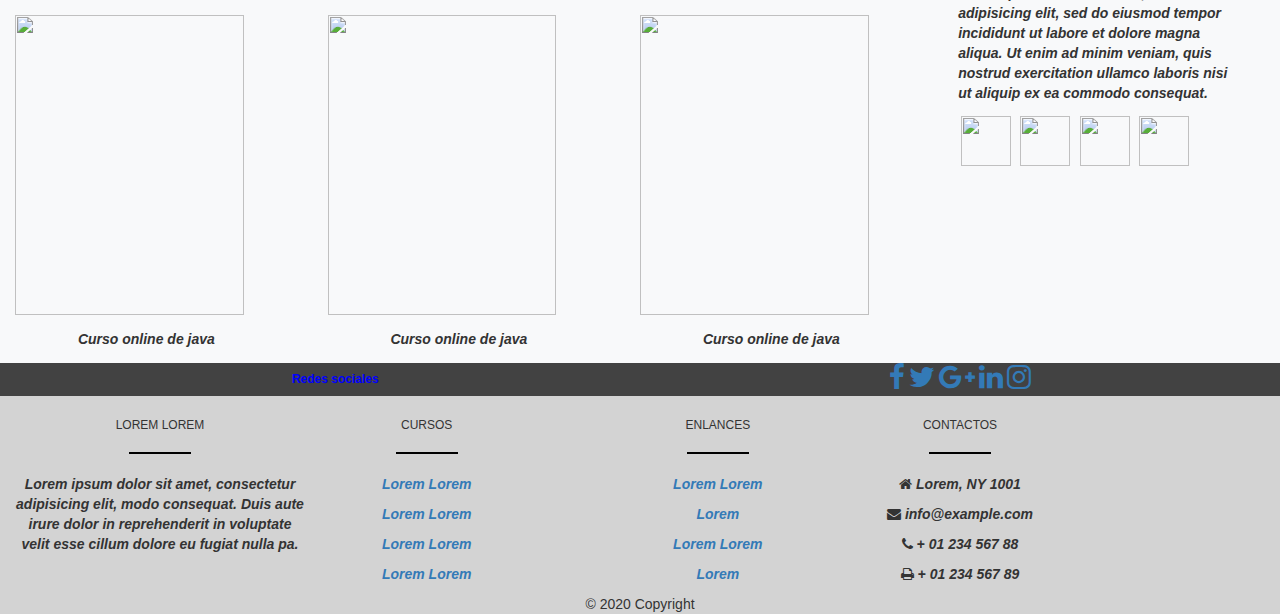
==== commit 72099a58: "=" ====
--- a/index.html
+++ b/index.html
@@ -45,15 +45,24 @@
   </div>
 </header>
   </div>
-<div class="container-fluid">
-<section class="row img">
-  <div class=" col-md-12">
-<img src="imagen_proyecto1.jpg" class="imagen" alt="">
-<img src="imagen_proyecto2.jpg" class="imagen" alt="">
-<img src="imagen_proyecto3.jpg" class="imagen" alt="">
-  </div>
-</section>
-  </div>
+<div class="container-fluid  c-color">
+<section class="imagenes-section  ">
+  <div class="row">
+  <div class=" container-imagenes">
+    <div class="col-6-md">
+      <img src="imagen1_proyecto.jpg" class="imagen" alt="">
+      <img src="imagen2_proyecto.jpg" class="imagen" alt="">
+    </div>
+  </div>
+  <div class=" container-imagenes">
+    <div class="col-6-md">
+      <img src="imagen3_proyecto.jpg" class="imagen" alt="">
+      <img src="imagen1_proyecto.jpg" class="imagen" alt="">
+    </div>
+  </div>
+</div>
+</section>
+</div>
   <div  class= "container-color2 container-fluid">
 <main>
   <div class="row">
--- a/grupo9.css
+++ b/grupo9.css
@@ -144,12 +144,22 @@
   padding-right: 50%;
 }
 .imagen{
-  height: 200px;
-  width: 100%;
+ height: 300px;
+  width: 49%;
+}
+.imagenes-section{
+  padding-bottom: 2%;
+}
+.container-imagenes{
+  margin-bottom: 0.5%;
+padding-left: 2%;
 }
 #seccion1{
   margin-top: 2%;
 }
+.c-color{
+    background-color: #f8f9fa;
+}
 .texto2{
 padding-left: 20%;
 }
@@ -170,6 +180,9 @@
 
 @media (max-width: 576px) {
 .formulario_nav{
+  display: none;
+}
+.imagenes-section{
   display: none;
 }
 .img{
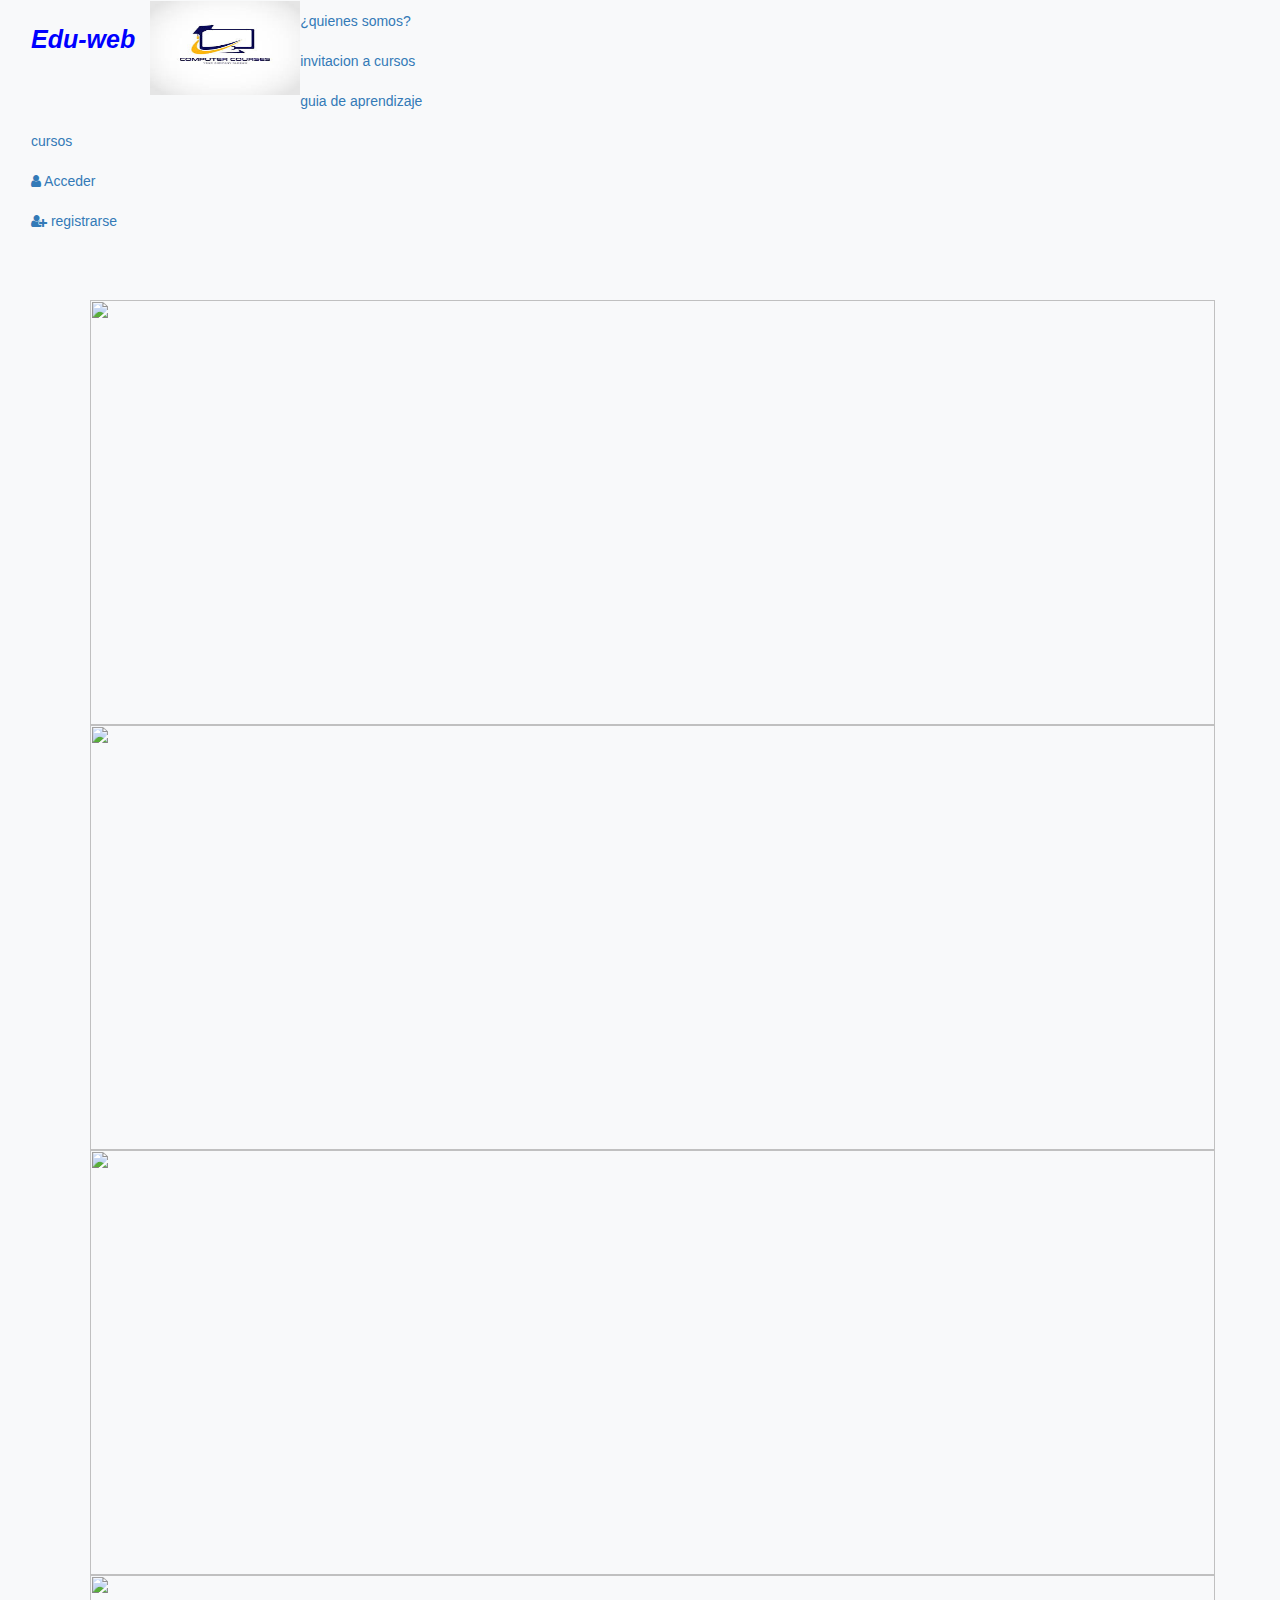
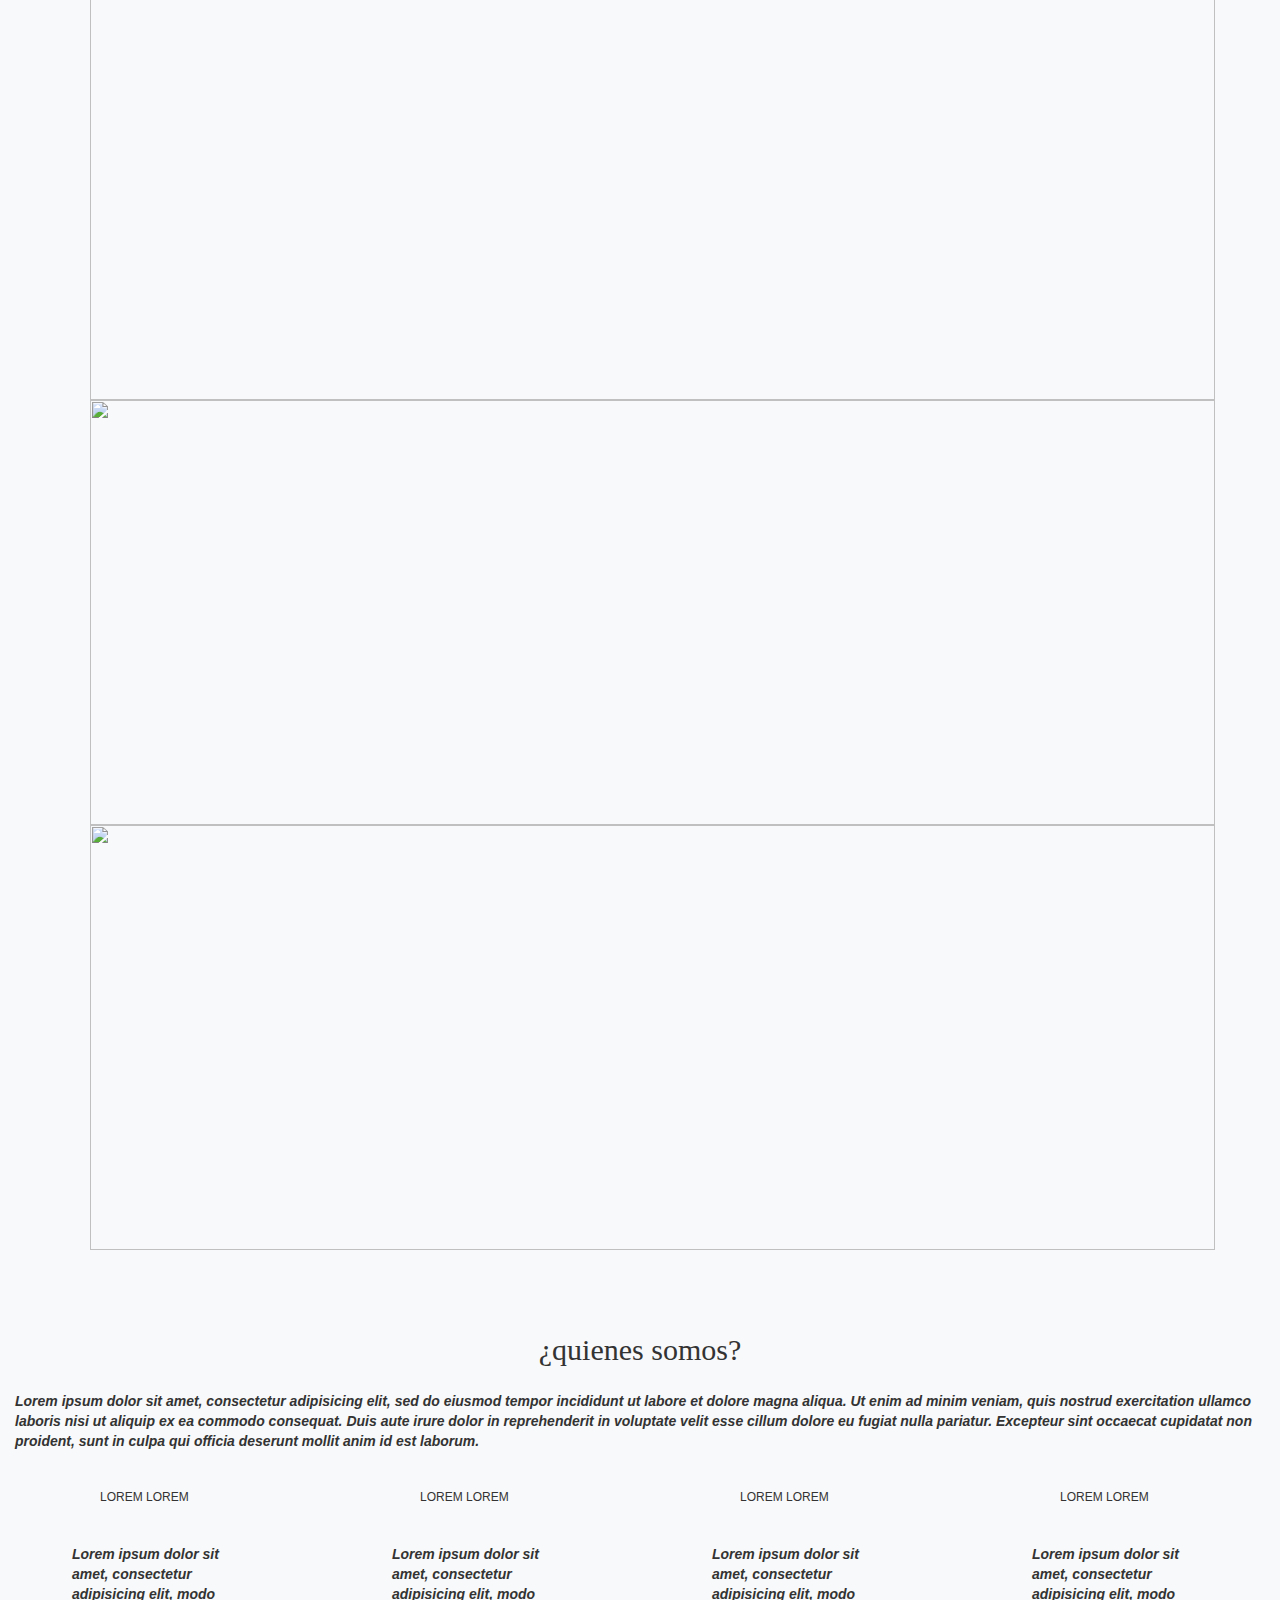
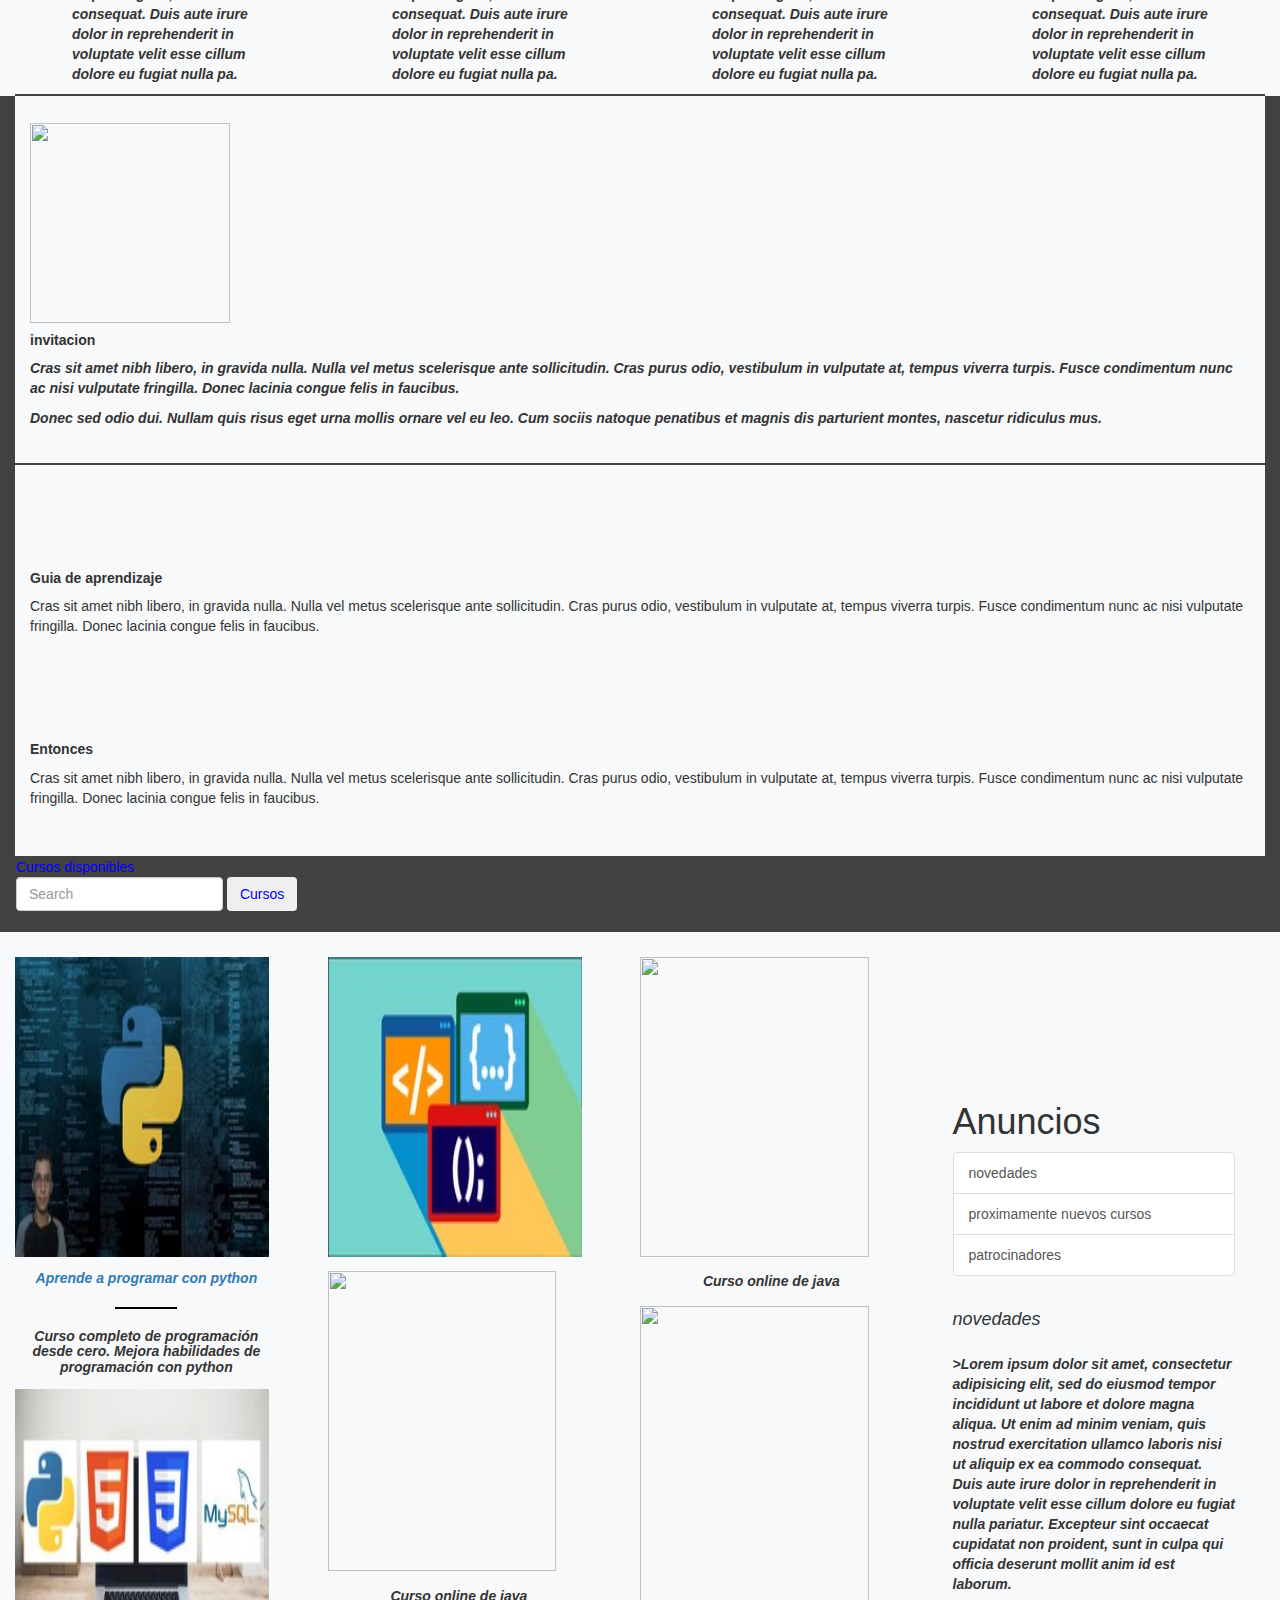
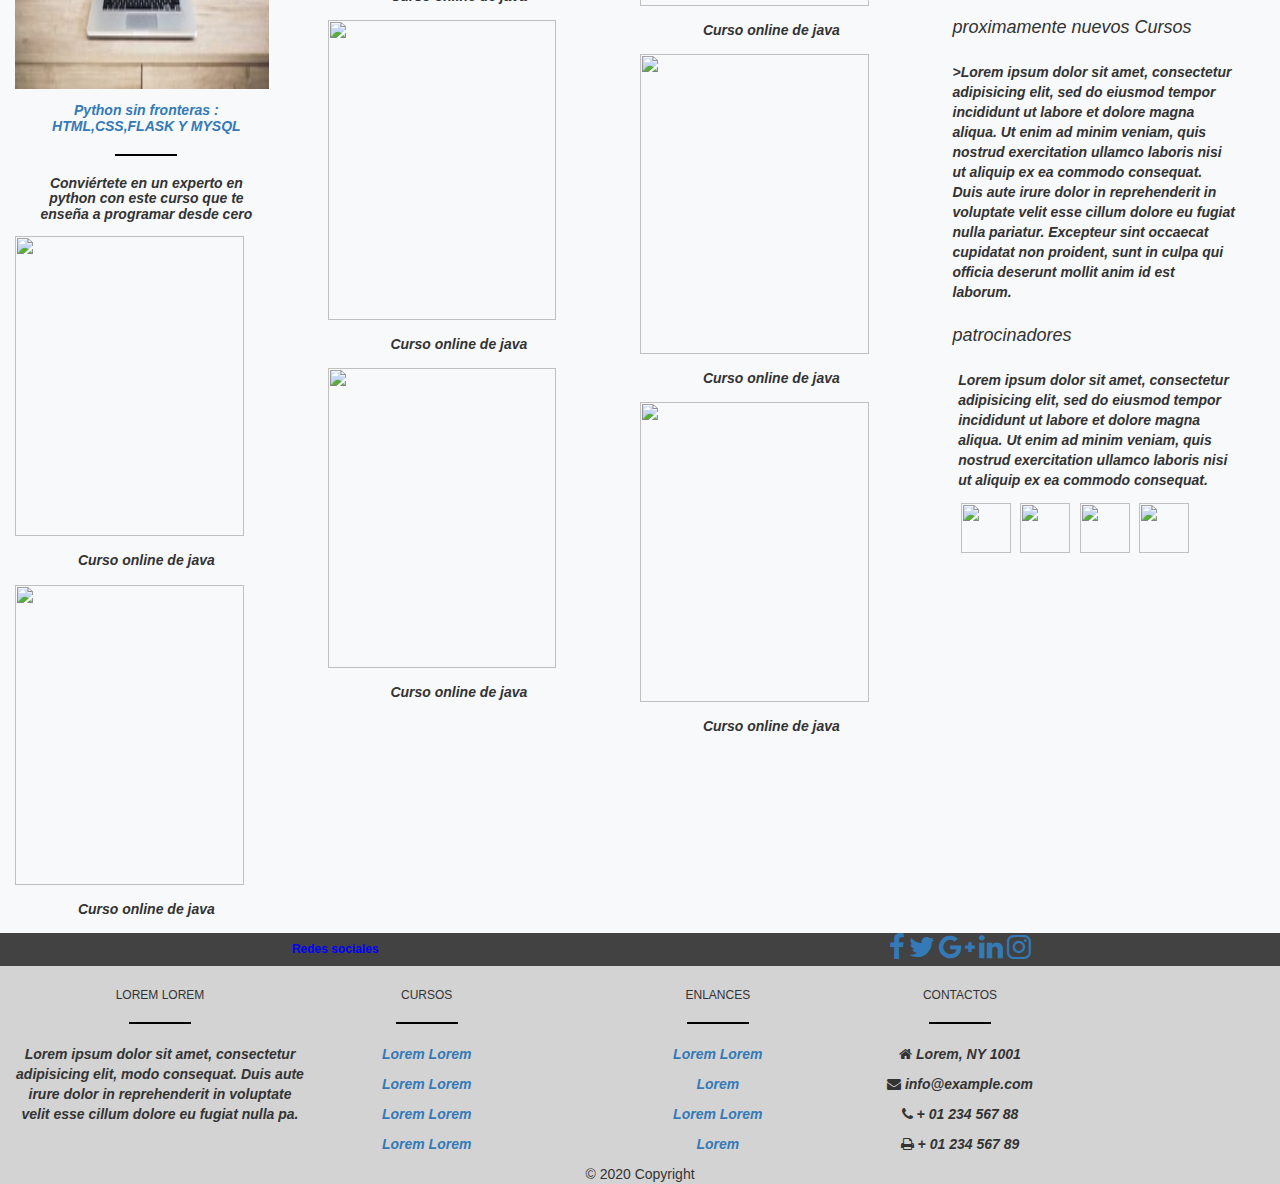
==== commit 3271c33a: "=" ====
--- a/index.html
+++ b/index.html
@@ -3,65 +3,66 @@
   <head>
     <meta charset="utf-8">
     <meta name="viewport" content="width=device-width, initial-scale=1, shrink-to-fit=no">
+
     <link rel="stylesheet" href="https://cdn.jsdelivr.net/npm/bootstrap@4.5.3/dist/css/bootstrap.min.css" integrity="sha384-TX8t27EcRE3e/ihU7zmQxVncDAy5uIKz4rEkgIXeMed4M0jlfIDPvg6uqKI2xXr2" crossorigin="anonymous">
-      <link rel="stylesheet" href="http://maxcdn.bootstrapcdn.com/bootstrap/3.3.6/css/bootstrap.min.css">
+    <link rel="stylesheet" href="http://maxcdn.bootstrapcdn.com/bootstrap/3.3.6/css/bootstrap.min.css">
     <link rel="stylesheet" href="https://maxcdn.bootstrapcdn.com/font-awesome/4.7.0/css/font-awesome.min.css">
     <link rel="stylesheet" href="grupo9.css">
-  </head>
-  <body>
-<div  class="container-color container-fluid">
-<header class="row ">
-  <div class="  col-12 col-md-12 navegador_principal ">
-    <nav  class="  nav_nav navbar navbar-light ">
-  <div class="  logo nav_nav navbar-header">
-    <img src="logo.jpg" id="imagen_logo" class="  " alt="" loading="lazy">
-    <a class="  nombre navbar-brand" href="#"><span class="span">Edu-web</span> </a>
-  </div>
-  <div class=" formulario_nav  nav_nav    ">
-    <ul class="nav">
-    <li class="  nav-item">
-    <a class="nav-link " href="#¿quienes somos?">¿quienes somos?</a>
-    </li>
-    <li class="  nav-item">
-    <a class="nav-link" href="#invitacion a cursos">invitacion a cursos</a>
-    </li>
-    <li class="  nav-item">
-    <a class="nav-link" href="#guia de aprendizaje">guia de aprendizaje</a>
-    </li>
-    <li class=" nav-item">
-    <a class="nav-link " href="#cursos" >cursos</a>
-    </li>
-    </ul>
-  </div>
-  <div class=" nav_header ">
-  <div class="  formulario_inscripciones">
-    <ul class="nav">
-    <li class="nav-item" ><a href=" ingreso.html"><span class=" nav-link fa fa-user"></span> Acceder</a></li>
-    <li class="nav-item"><a href="registrarse.html"><span class="  nav-link fa fa-user-plus"></span> registrarse</a></li>
-    </ul>
-  </div>
-  </div>
-   </nav>
-  </div>
-</header>
-  </div>
-<div class="container-fluid  c-color">
-<section class="imagenes-section  ">
-  <div class="row">
-  <div class=" container-imagenes">
-    <div class="col-6-md">
-      <img src="imagen1_proyecto.jpg" class="imagen" alt="">
-      <img src="imagen2_proyecto.jpg" class="imagen" alt="">
-    </div>
-  </div>
-  <div class=" container-imagenes">
-    <div class="col-6-md">
-      <img src="imagen3_proyecto.jpg" class="imagen" alt="">
-      <img src="imagen1_proyecto.jpg" class="imagen" alt="">
-    </div>
-  </div>
-</div>
-</section>
+    <script src="https://code.jquery.com/jquery-3.5.1.slim.min.js" integrity="sha384-DfXdz2htPH0lsSSs5nCTpuj/zy4C+OGpamoFVy38MVBnE+IbbVYUew+OrCXaRkfj" crossorigin="anonymous"></script>
+    <script src="https://cdn.jsdelivr.net/npm/bootstrap@4.5.3/dist/js/bootstrap.bundle.min.js" integrity="sha384-ho+j7jyWK8fNQe+A12Hb8AhRq26LrZ/JpcUGGOn+Y7RsweNrtN/tE3MoK7ZeZDyx" crossorigin="anonymous"></script>
+
+
+   </head>
+ <body>
+     <div  class="container-color container-fluid">
+ <header class="row ">
+     <div class="  col-12 col-md-12 navegador_principal ">
+  <nav  class="  nav_nav navbar navbar-light ">
+     <div class="  logo nav_nav navbar-header">
+  <img src="logo.jpg" id="imagen_logo" class="  " alt="" loading="lazy">
+  <a class="  nombre navbar-brand" href="#"><span class="span">Edu-web</span> </a>
+     </div>
+     <div class=" formulario_nav  nav_nav    ">
+  <ul class="nav">
+  <li class="  nav-item">
+  <a class="nav-link " href="#¿quienes somos?">¿quienes somos?</a>
+  </li>
+  <li class="  nav-item">
+  <a class="nav-link" href="#invitacion a cursos">invitacion a cursos</a>
+  </li>
+  <li class="  nav-item">
+  <a class="nav-link" href="#guia de aprendizaje">guia de aprendizaje</a>
+  </li>
+  <li class=" nav-item">
+  <a class="nav-link " href="#cursos" >cursos</a>
+  </li>
+  </ul>
+    </div>
+    <div class=" nav_header ">
+    <div class="  formulario_inscripciones">
+  <ul class="nav">
+  <li class="nav-item" ><a href=" ingreso.html"><span class=" nav-link fa fa-user"></span> Acceder</a></li>
+  <li class="nav-item"><a href="registrarse.html"><span class="  nav-link fa fa-user-plus"></span> registrarse</a></li>
+  </ul>
+    </div>
+    </div>
+  </nav>
+    </div>
+ </header>
+    </div>
+    <div class="container-fluid container-imagenes">
+ <section class="row">
+    <div class="col-12 col-md-12">
+ <div class="galeria-imagenes">
+    <img  class="imagenes_"src="imagen3.jpg" alt="">
+    <img  class="imagenes_"src="img3.jpg" alt="">
+    <img  class="imagenes_"src="img4.jpg" alt="">
+    <img class="imagenes_" src="img1.jpg" alt="">
+    <img  class="imagenes_"src="img2.jpg" alt="">
+    <img class="imagenes_" src="imagen2_proyecto.jpg " alt="">
+  </div>
+  </section>
+   </div>
 </div>
   <div  class= "container-color2 container-fluid">
 <main>
@@ -168,9 +169,22 @@
  <article class="cursos">
  <a href ="#"></a>
  <figure>
- <img class="curso-imagen"src="java.jpg" alt="">
+ <img class="curso-imagen"src="python.jpg" alt="">
  <figcaption class="texto" >
-          Curso online de java
+   <a href="#"> <h5>Aprende a programar con python</h5> </a> <hr>
+   <h5>Curso completo de programación desde cero.
+   Mejora habilidades de programación con python</h5>
+ </figcaption>
+ </figure>
+ </article>
+ <article class="cursos">
+ <a href="#"></a>
+ <figure>
+ <img class="curso-imagen" src="python_html.jpg" alt="">
+ <figcaption class="texto">
+      <a href="#"> <h5> Python sin fronteras : HTML,CSS,FLASK Y MYSQL</h5> </a> <hr>
+      <h5>  Conviértete en un experto en python con este curso
+      que te enseña a programar desde cero  </h5>
  </figcaption>
  </figure>
  </article>
@@ -187,15 +201,6 @@
  <a href="#"></a>
  <figure>
  <img class="curso-imagen" src="java.jpg" alt="">
- <figcaption class="texto">
-          Curso online de java
- </figcaption>
- </figure>
- </article>
- <article class="cursos">
- <a href="#"></a>
- <figure>
- <img class="curso-imagen" src="java.jpg" alt="">
  <figcaption class="texto" >
           Curso online de java
  </figcaption>
@@ -206,9 +211,9 @@
   <article class="cursos">
   <a href="#"></a>
   <figure>
-  <img class="curso-imagen" src="java.jpg" alt="">
+  <img class="curso-imagen" src="fundamentos_de_programacion.jpg" alt="">
   <figcaption class="texto" >
-          Curso online de java
+        <a href="#"></a>
   </figcaption>
   </figure>
   </article>
@@ -396,7 +401,5 @@
 </div>
 </div>
 </footer>
-    <script src="https://code.jquery.com/jquery-3.5.1.slim.min.js" integrity="sha384-DfXdz2htPH0lsSSs5nCTpuj/zy4C+OGpamoFVy38MVBnE+IbbVYUew+OrCXaRkfj" crossorigin="anonymous"></script>
-    <script src="https://cdn.jsdelivr.net/npm/bootstrap@4.5.3/dist/js/bootstrap.bundle.min.js" integrity="sha384-ho+j7jyWK8fNQe+A12Hb8AhRq26LrZ/JpcUGGOn+Y7RsweNrtN/tE3MoK7ZeZDyx" crossorigin="anonymous"></script>
-</body>
+    </body>
 </html>
--- a/grupo9.css
+++ b/grupo9.css
@@ -1,11 +1,14 @@
 #imagen_logo{
   height: 100px;
   width: 150px;
+  padding-bottom: 2%;
+margin-bottom: 1%;
 }
 .nombre{
   padding-top: 10%;
   font-size: 2.0rem;
 }
+
 .span{
   font-size: 2.5rem;
   font-style: italic;
@@ -143,16 +146,20 @@
 .form-inline{
   padding-right: 50%;
 }
-.imagen{
- height: 300px;
-  width: 49%;
-}
-.imagenes-section{
-  padding-bottom: 2%;
+
+.imagenes_{
+  width: 100%;
+  height: 425px;
+}
+.galeria-imagenes{
+  margin-left: 1%;
+  margin-top: 3%;
+  margin-bottom: 3%;
+  padding-left: 5%;
+  max-width: 95%;
 }
 .container-imagenes{
-  margin-bottom: 0.5%;
-padding-left: 2%;
+  background-color: #f8f9fa;
 }
 #seccion1{
   margin-top: 2%;
@@ -175,7 +182,7 @@
   padding-left: 5%;
 }
 .quienes-somos{
-padding-left: 4%;
+padding-left: 12%;
 }
 
 @media (max-width: 576px) {
@@ -196,6 +203,10 @@
   padding-top: 8%;
 }
 
+.imagenes_ {
+  width: 100%;
+  height: 150px;
+}
 #imagen_logo{
 display: none;
 }
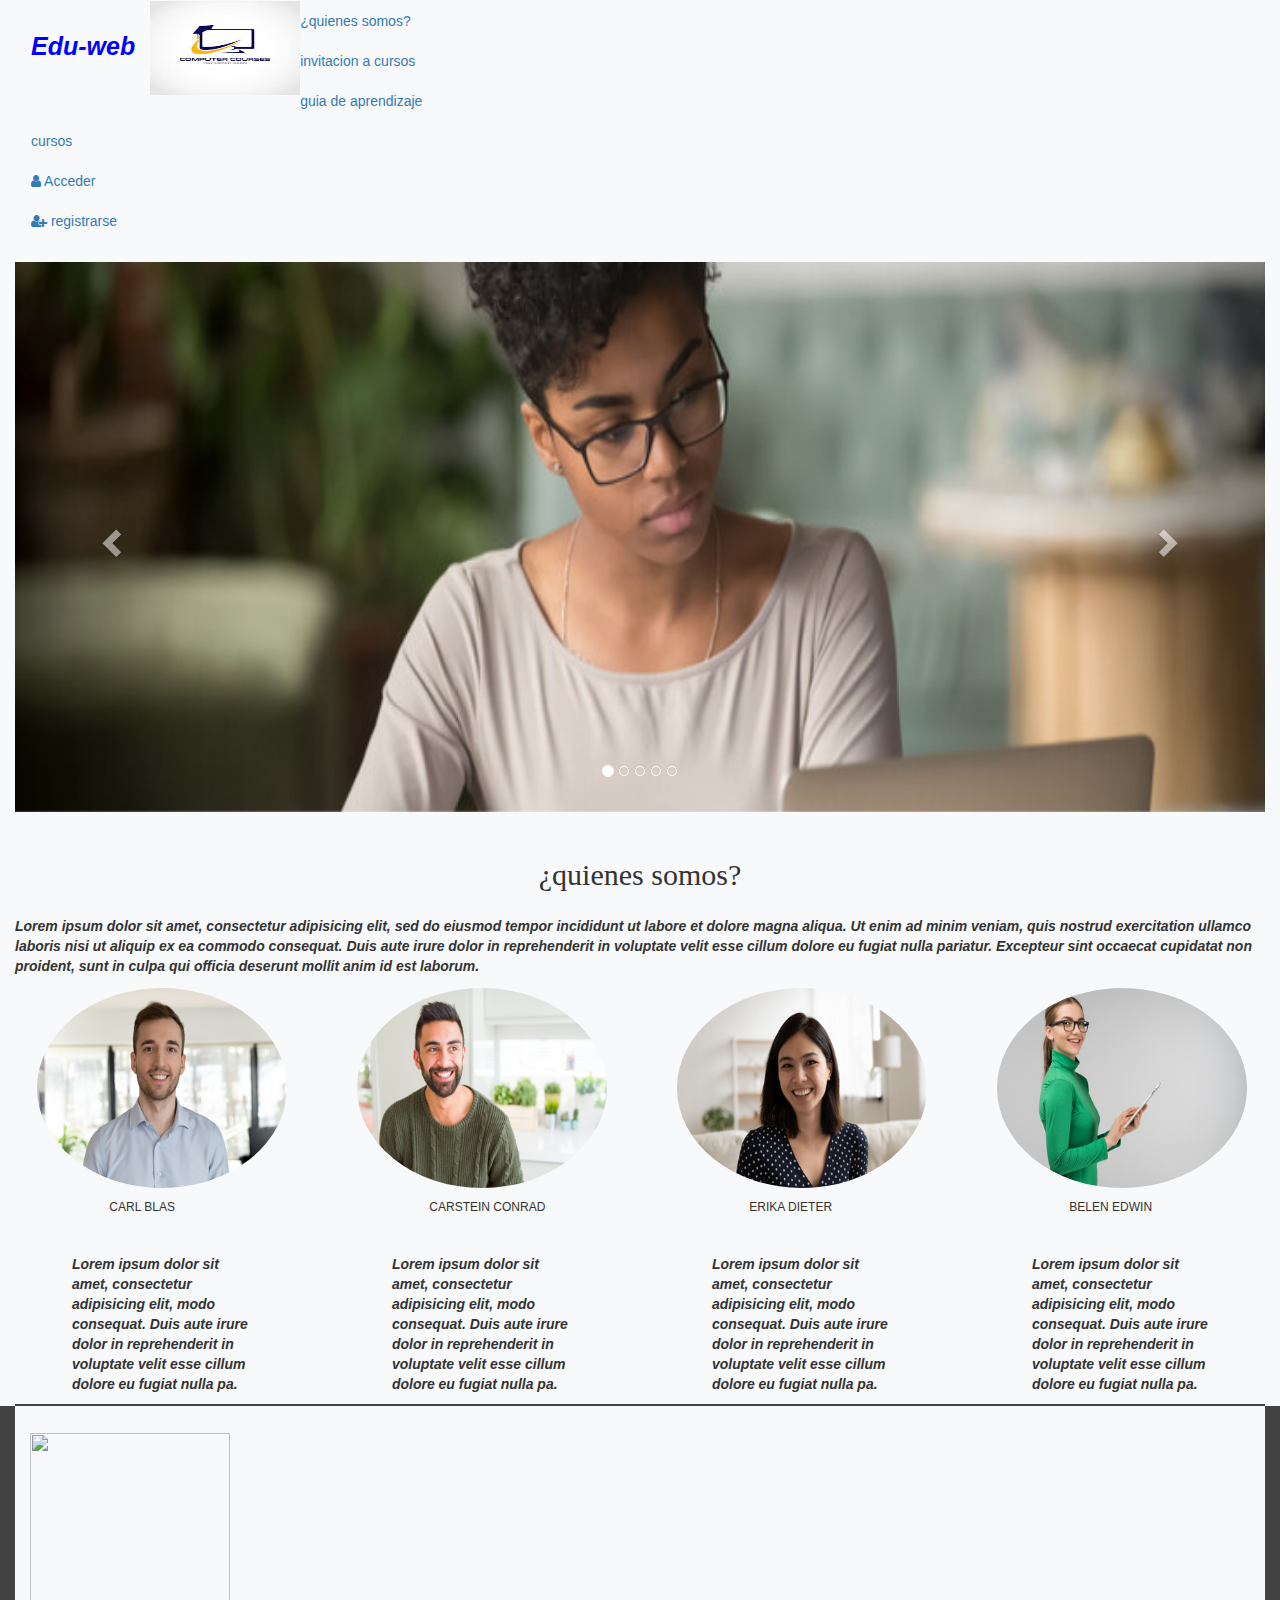
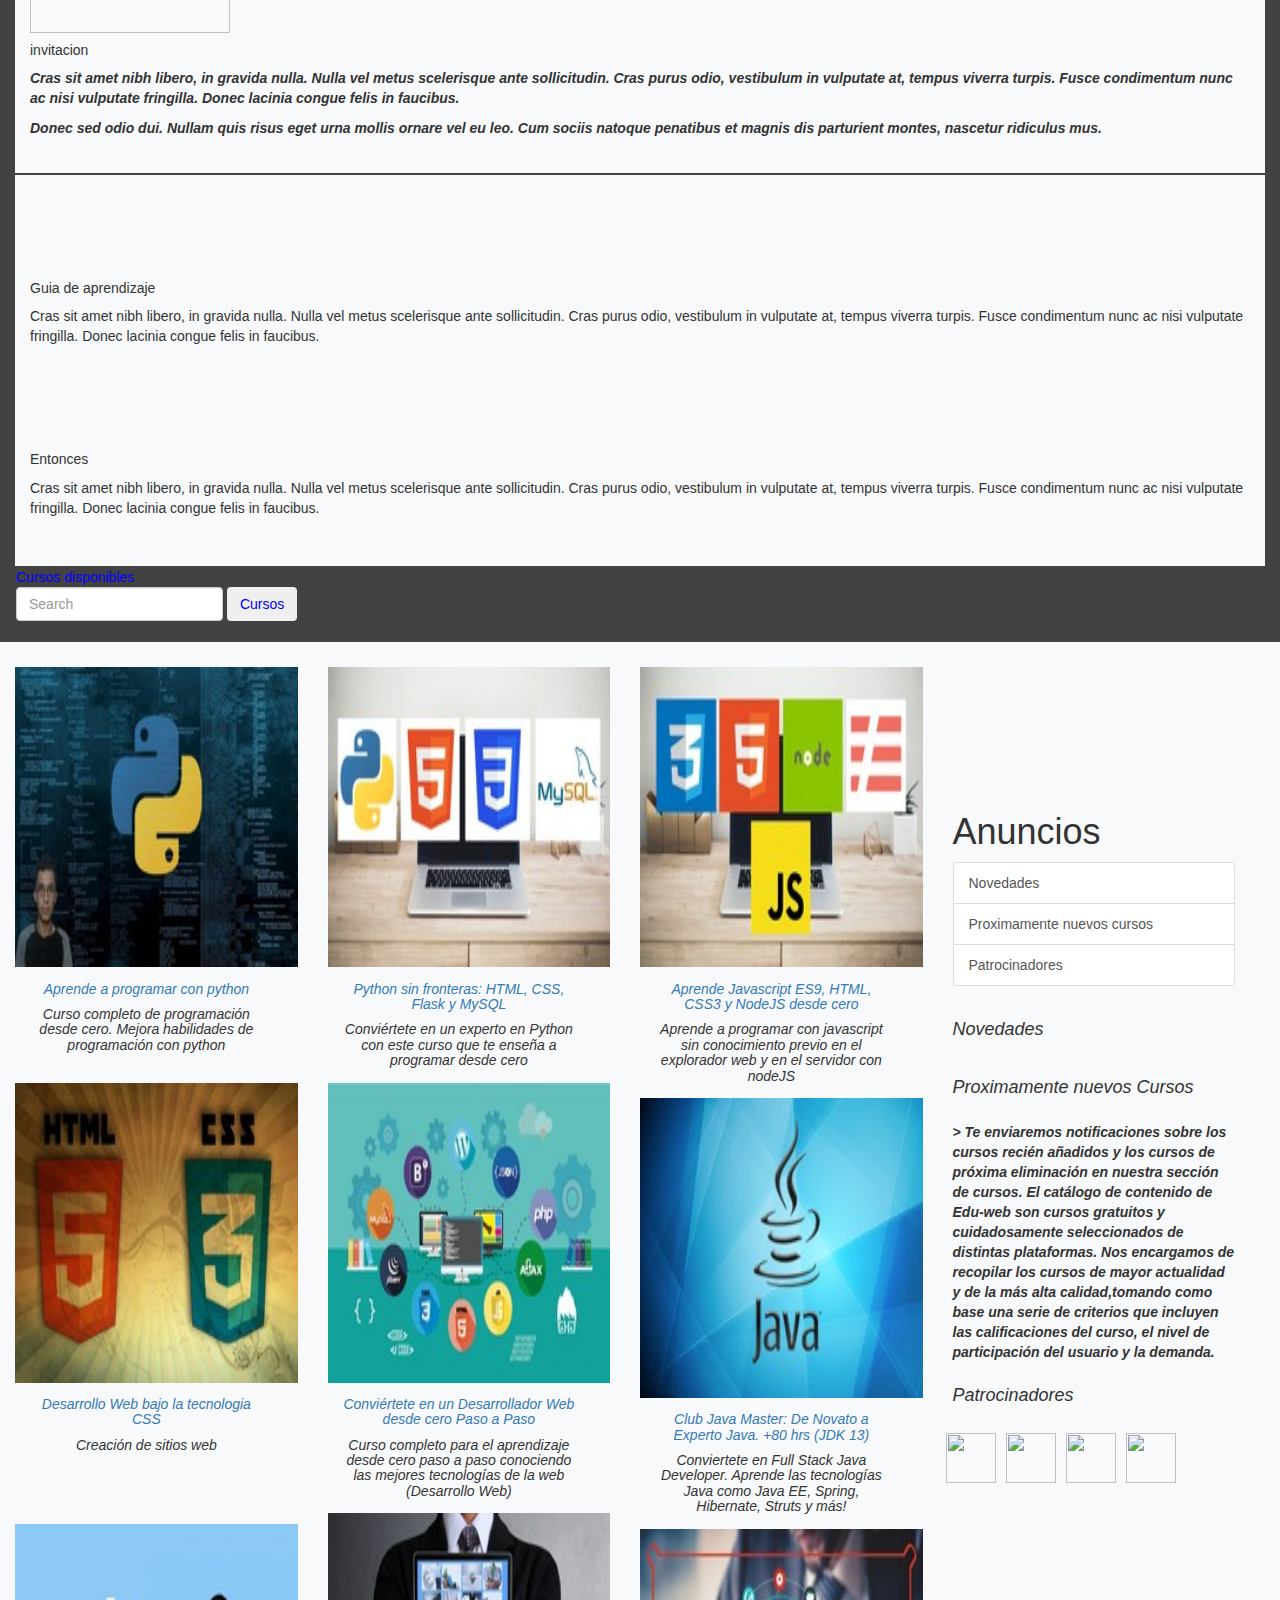
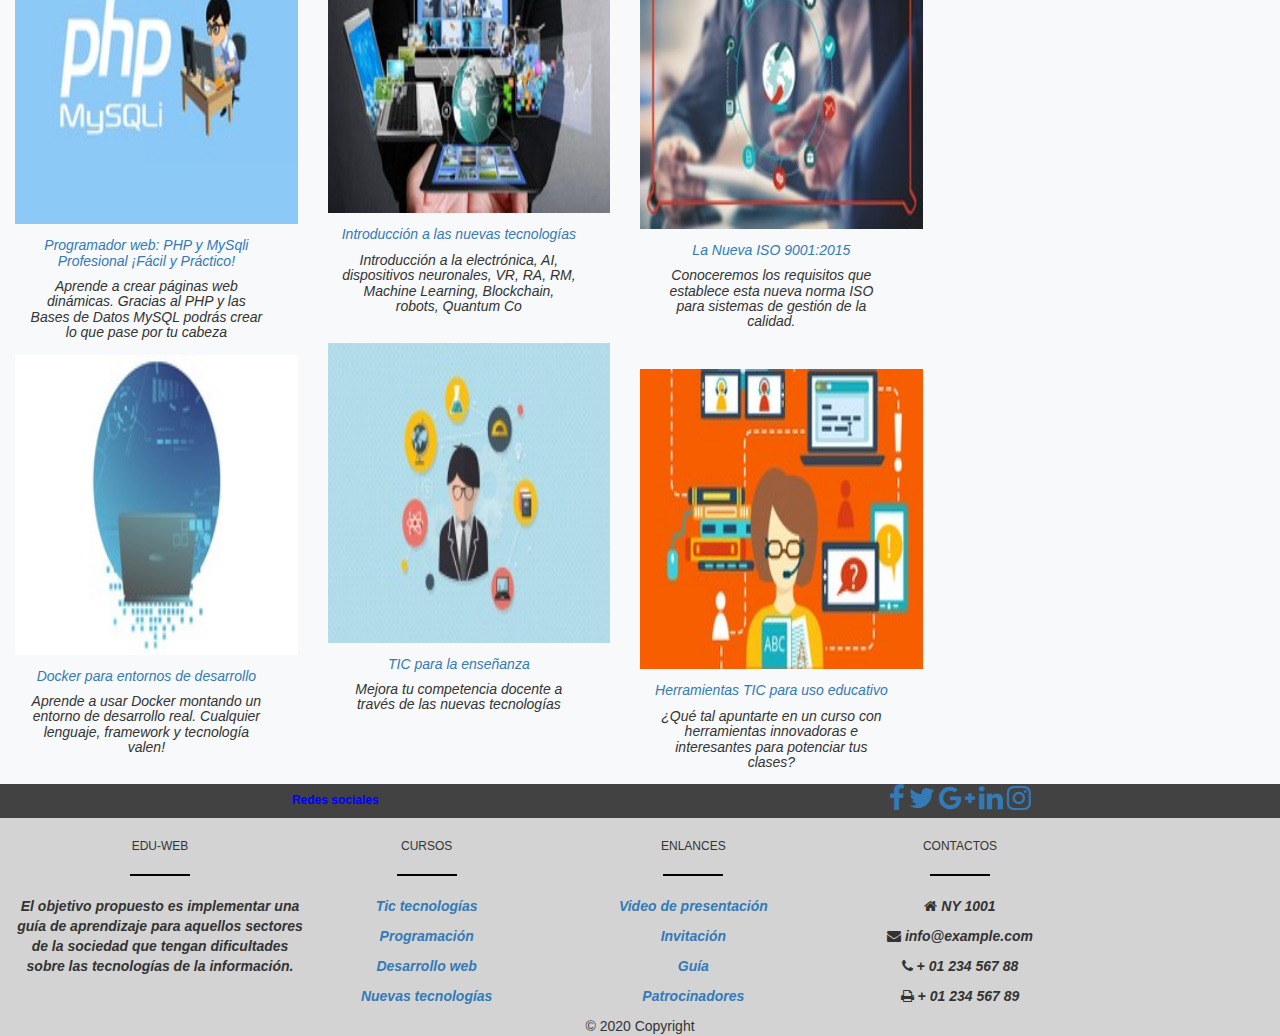
==== commit 0df5dd33: "=" ====
--- a/index.html
+++ b/index.html
@@ -4,14 +4,15 @@
     <meta charset="utf-8">
     <meta name="viewport" content="width=device-width, initial-scale=1, shrink-to-fit=no">
 
+    <link rel="stylesheet" href="grupo9.css">
     <link rel="stylesheet" href="https://cdn.jsdelivr.net/npm/bootstrap@4.5.3/dist/css/bootstrap.min.css" integrity="sha384-TX8t27EcRE3e/ihU7zmQxVncDAy5uIKz4rEkgIXeMed4M0jlfIDPvg6uqKI2xXr2" crossorigin="anonymous">
-    <link rel="stylesheet" href="http://maxcdn.bootstrapcdn.com/bootstrap/3.3.6/css/bootstrap.min.css">
     <link rel="stylesheet" href="https://maxcdn.bootstrapcdn.com/font-awesome/4.7.0/css/font-awesome.min.css">
-    <link rel="stylesheet" href="grupo9.css">
-    <script src="https://code.jquery.com/jquery-3.5.1.slim.min.js" integrity="sha384-DfXdz2htPH0lsSSs5nCTpuj/zy4C+OGpamoFVy38MVBnE+IbbVYUew+OrCXaRkfj" crossorigin="anonymous"></script>
-    <script src="https://cdn.jsdelivr.net/npm/bootstrap@4.5.3/dist/js/bootstrap.bundle.min.js" integrity="sha384-ho+j7jyWK8fNQe+A12Hb8AhRq26LrZ/JpcUGGOn+Y7RsweNrtN/tE3MoK7ZeZDyx" crossorigin="anonymous"></script>
-
-
+    <link rel="stylesheet" href="https://maxcdn.bootstrapcdn.com/bootstrap/3.3.5/css/bootstrap.min.css">
+    <link rel="stylesheet" href="https://maxcdn.bootstrapcdn.com/bootstrap/3.3.5/css/bootstrap-theme.min.css">
+    <script src="https://ajax.googleapis.com/ajax/libs/jquery/2.1.3/jquery.min.js"></script>
+    <script src="https://maxcdn.bootstrapcdn.com/bootstrap/3.3.5/js/bootstrap.min.js"></script>
+    <script src="https://code.jquery.com/jquery-3.5.1.slim.min.js" integrity="sha384-DfXdz2htPH0lsSSs5nCTpuj/zy4C+OGpamoFVy38MVBnE+IbbVYUew+OrCXaRkfj" crossorigin="anonymous"></script> <script src="https://cdn.jsdelivr.net/npm/bootstrap@4.5.3/dist/js/bootstrap.bundle.min.js" integrity="sha384-ho+j7jyWK8fNQe+A12Hb8AhRq26LrZ/JpcUGGOn+Y7RsweNrtN/tE3MoK7ZeZDyx" crossorigin="anonymous"></script>
+    <title>Edu-web</title>
    </head>
  <body>
      <div  class="container-color container-fluid">
@@ -20,7 +21,7 @@
   <nav  class="  nav_nav navbar navbar-light ">
      <div class="  logo nav_nav navbar-header">
   <img src="logo.jpg" id="imagen_logo" class="  " alt="" loading="lazy">
-  <a class="  nombre navbar-brand" href="#"><span class="span">Edu-web</span> </a>
+  <a class="  nombre navbar-brand" href="#"><span id="span">Edu-web</span> </a>
      </div>
      <div class=" formulario_nav  nav_nav    ">
   <ul class="nav">
@@ -41,8 +42,8 @@
     <div class=" nav_header ">
     <div class="  formulario_inscripciones">
   <ul class="nav">
-  <li class="nav-item" ><a href=" ingreso.html"><span class=" nav-link fa fa-user"></span> Acceder</a></li>
-  <li class="nav-item"><a href="registrarse.html"><span class="  nav-link fa fa-user-plus"></span> registrarse</a></li>
+  <li class="nav-item" ><a href=" ingre.html"><span class=" nav-link fa fa-user"></span> Acceder</a></li>
+  <li class="nav-item"><a href="crea.html"><span class="  nav-link fa fa-user-plus"></span> registrarse</a></li>
   </ul>
     </div>
     </div>
@@ -50,19 +51,53 @@
     </div>
  </header>
     </div>
-    <div class="container-fluid container-imagenes">
- <section class="row">
-    <div class="col-12 col-md-12">
- <div class="galeria-imagenes">
-    <img  class="imagenes_"src="imagen3.jpg" alt="">
-    <img  class="imagenes_"src="img3.jpg" alt="">
-    <img  class="imagenes_"src="img4.jpg" alt="">
-    <img class="imagenes_" src="img1.jpg" alt="">
-    <img  class="imagenes_"src="img2.jpg" alt="">
-    <img class="imagenes_" src="imagen2_proyecto.jpg " alt="">
-  </div>
-  </section>
-   </div>
+    <div class="container-fluid container-carrousel">
+      <div class="row">
+        <div class="col-12 col-md-12">
+<div id="myCarousel" class="carousel slide" data-interval="0" data-ride="carousel">
+      <ol class="carousel-indicators">
+        <li data-target="#myCarousel" data-slide-to="0" class="active"></li>
+        <li data-target="#myCarousel" data-slide-to="1"></li>
+        <li data-target="#myCarousel" data-slide-to="2"></li>
+        <li data-target="#myCarousel" data-slide-to="3"></li>
+        <li data-target="#myCarousel" data-slide-to="4"></li>
+      </ol>
+      <div class="carousel-inner">
+        <div class="item active">
+          <img  id="imagenes"src="img_!.jpg" alt="">
+          <div class="carousel-caption">
+          </div>
+        </div>
+        <div class="item">
+          <img  id="imagenes"src="img3.jpg" alt="">
+          <div class="carousel-caption">
+          </div>
+        </div>
+        <div class="item">
+          <img  id="imagenes"src="img4.jpg" alt="">
+          <div class="carousel-caption">
+          </div>
+        </div>
+        <div class="item">
+          <img  id="imagenes"src="img1.jpg" alt="">
+          <div class="carousel-caption">
+          </div>
+        </div>
+        <div class="item">
+          <img  id="imagenes"src="img2.jpg" alt="">
+          <div class="carousel-caption">
+          </div>
+        </div>
+      </div>
+      <a class="carousel-control left" href="#myCarousel" data-slide="prev">
+      <span class="glyphicon glyphicon-chevron-left"></span>
+      </a>
+      <a class="carousel-control right" href="#myCarousel" data-slide="next">
+      <span class="glyphicon glyphicon-chevron-right"></span>
+      </a>
+    </div>
+  </div>
+</div>
 </div>
   <div  class= "container-color2 container-fluid">
 <main>
@@ -77,9 +112,9 @@
  <div class=" row  quienes_somos  ">
 <div class="col-md-3  mx-auto mb-4">
   <figure class="quienes-somos">
-    <img src="persona.jpg" alt="">
+    <img class="imagen_personas" src="persona5.jpg" alt="">
     <figcaption class="text1">
-        <h6 class=" texto2 text-uppercase font-weight-bold">Lorem lorem </h6>
+        <h6 class=" texto2 text-uppercase font-weight-bold">Carl blas </h6>
         <hr class="text  mt-0 d-inline-block mx-auto hr">
         <p class="t">Lorem ipsum dolor sit amet, consectetur adipisicing elit, modo consequat. Duis aute irure dolor in reprehenderit in voluptate velit esse cillum dolore eu fugiat nulla pa.</p>
 </figcaption>
@@ -87,9 +122,9 @@
 </div>
 <div class="col-md-3  mx-auto mb-4">
   <figure class="quienes-somos">
-    <img src="persona.jpg" alt="">
+    <img  class="imagen_personas"src="persona2.jpg" alt="">
     <figcaption class="text1">
-        <h6 class=" texto2 text-uppercase font-weight-bold">Lorem lorem </h6>
+        <h6 class=" texto2 text-uppercase font-weight-bold">Carstein Conrad </h6>
         <hr class="text  mt-0 d-inline-block mx-auto hr">
         <p class="t">Lorem ipsum dolor sit amet, consectetur adipisicing elit, modo consequat. Duis aute irure dolor in reprehenderit in voluptate velit esse cillum dolore eu fugiat nulla pa.</p>
 </figcaption>
@@ -97,9 +132,9 @@
 </div>
 <div class="col-md-3  mx-auto mb-4">
   <figure class="quienes-somos">
-    <img src="persona.jpg" alt="">
+    <img  class="imagen_personas"src="persona3.jpg" alt="">
     <figcaption class="text1">
-        <h6 class=" texto2 text-uppercase font-weight-bold">Lorem lorem </h6>
+        <h6 class=" texto2 text-uppercase font-weight-bold"> Erika Dieter </h6>
         <hr class="text  mt-0 d-inline-block mx-auto hr">
         <p class="t">Lorem ipsum dolor sit amet, consectetur adipisicing elit, modo consequat. Duis aute irure dolor in reprehenderit in voluptate velit esse cillum dolore eu fugiat nulla pa.</p>
 </figcaption>
@@ -107,9 +142,9 @@
 </div>
 <div class="col-md-3  mx-auto mb-4">
   <figure class="quienes-somos">
-    <img src="persona.jpg" alt="">
+    <img  class="imagen_personas"src="persona4.jpg" alt="">
     <figcaption class="text1">
-        <h6 class=" texto2 text-uppercase font-weight-bold">Lorem lorem </h6>
+        <h6 class=" texto2 text-uppercase font-weight-bold">Belen edwin </h6>
         <hr class="text  mt-0 d-inline-block mx-auto hr">
         <p class="t">Lorem ipsum dolor sit amet, consectetur adipisicing elit, modo consequat. Duis aute irure dolor in reprehenderit in voluptate velit esse cillum dolore eu fugiat nulla pa.</p>
 </figcaption>
@@ -167,139 +202,158 @@
  <div class="row " id="seccion-cursos" class="col-12">
 <section id="section5" id="galeria-cursos" class=" col-md-3  ">
  <article class="cursos">
- <a href ="#"></a>
  <figure>
  <img class="curso-imagen"src="python.jpg" alt="">
- <figcaption class="texto" >
-   <a href="#"> <h5>Aprende a programar con python</h5> </a> <hr>
-   <h5>Curso completo de programación desde cero.
-   Mejora habilidades de programación con python</h5>
+ <figcaption class="texto " >
+   <a href="#"> <h5>Aprende a programar con python
+
+   </h5>
+ </a>
+   <h5 >Curso completo de programación desde cero.
+   Mejora habilidades de programación con python
+<br>
+
+</br>
+ </h5>
+
  </figcaption>
- </figure>
+</figure><hr class="margen">
  </article>
  <article class="cursos">
- <a href="#"></a>
  <figure>
- <img class="curso-imagen" src="python_html.jpg" alt="">
- <figcaption class="texto">
-      <a href="#"> <h5> Python sin fronteras : HTML,CSS,FLASK Y MYSQL</h5> </a> <hr>
-      <h5>  Conviértete en un experto en python con este curso
-      que te enseña a programar desde cero  </h5>
+ <img class="   c curso-imagen" src="desarrolloweb.jpg" alt="">
+ <figcaption  class="texto">
+      <a href="#"> <h5 class="">  Desarrollo Web bajo la tecnologia CSS </h5> </a>
+      <h5 class="h5">  Creación de sitios web
+      </h5>
  </figcaption>
- </figure>
+</figure><hr  class="   margen">
+<br>
+
+
+</br>
  </article>
  <article class="cursos">
- <a href="#"></a>
  <figure>
- <img class="curso-imagen" src="java.jpg" alt="">
+ <img class="curso-imagen php " src="php.jpg" alt="">
  <figcaption class="texto">
-          Curso online de java
+          <a href="#">  <h5>  Programador web: PHP y MySqli Profesional ¡Fácil y Práctico! </h5> </a>
+          <h5>  Aprende a crear páginas web dinámicas. Gracias al PHP y las Bases de Datos MySQL podrás crear lo que pase por tu cabeza  </h5>
  </figcaption>
- </figure>
+</figure><hr class="margen">
  </article>
  <article class="cursos">
- <a href="#"></a>
  <figure>
- <img class="curso-imagen" src="java.jpg" alt="">
+ <img class="curso-imagen" src="t.jpg" alt="">
  <figcaption class="texto" >
-          Curso online de java
+  <a href="#">   <h5>  Docker para entornos de desarrollo </h5> </a>
+<h5> Aprende a usar Docker montando un entorno de desarrollo real. Cualquier lenguaje, framework y tecnología valen! </h5>
  </figcaption>
- </figure>
+</figure><hr class="margen">
  </article>
  </section>
  <section id="section6" id="galeria-cursos" class=" col-md-3 ">
   <article class="cursos">
-  <a href="#"></a>
-  <figure>
-  <img class="curso-imagen" src="fundamentos_de_programacion.jpg" alt="">
+  <figure>
+  <img class="curso-imagen" src="python_html.jpg" alt="">
   <figcaption class="texto" >
-        <a href="#"></a>
-  </figcaption>
+        <a href="#">  <h5>  Python sin fronteras: HTML, CSS, Flask y MySQL</h5> </a>
+        <h5> Conviértete en un experto en Python con este curso que te enseña a programar desde cero   </h5>
+  </figcaption>
+</figure><hr class="margen">
+  </article>
+  <article class="cursos">
+  <figure>
+  <img class="curso-imagen" src="desa.jpg" alt="">
+  <figcaption class="texto" >
+    <a href="#">  <h5>  Conviértete en un Desarrollador Web desde cero Paso a Paso </h5> </a>
+    <h5>     Curso completo para el aprendizaje desde cero paso a paso conociendo las mejores tecnologías de la web (Desarrollo Web)    </h5>
+  </figcaption>
+</figure><hr class="margen">
+  </article>
+  <article class="cursos">
+  <figure>
+  <img class="curso-imagen" src="tic.jpg" alt="">
+  <figcaption class="texto" >
+          <a href="#">  <h5>Introducción a las nuevas tecnologías </h5> </a>
+          <h5> Introducción a la electrónica, AI, dispositivos neuronales, VR, RA, RM, Machine Learning, Blockchain, robots, Quantum Co </h5>
+  </figcaption>
+</figure><hr class="margen">
+  </article>
+  <article class="cursos">
+  <figure>
+  <img class=" tic curso-imagen" src="ticenseñansa.jpg" alt="">
+  <figcaption  class="texto" >
+          <a href="#">  <h5> TIC para la enseñanza </h5>  </a>
+          <h5> Mejora tu competencia docente a través de las nuevas tecnologías </h5>
+  </figcaption>
+</figure><hr class="margen">
+  </article>
+</section>
+<section id="section7" id="galeria-cursos" class=  " col-md-3  ">
+  <article class="cursos">
+  <figure>
+  <img class="curso-imagen" src="javascript.jpg" alt="">
+  <figcaption class="texto"  >
+  <a href="#">  <h5 class="">  Aprende Javascript ES9, HTML, CSS3 y NodeJS desde cero </h5> </a>
+  <h5 class="">      Aprende a programar con javascript sin conocimiento previo en el explorador web y en el servidor con nodeJS    </h5>
+  </figcaption>
+</figure><hr class="margen">
+  </article>
+  <article class="cursos">
+  <figure>
+  <img class="curso-imagen" src="j.jpg" alt="">
+  <figcaption  class="texto"  >
+      <a href="#"> <h5>
+    Club Java Master: De Novato a Experto Java. +80 hrs (JDK 13)
+  </h5> </a>
+  <h5> Conviertete en Full Stack Java Developer. Aprende las tecnologías Java como Java EE, Spring, Hibernate, Struts y más! </h5>
+     </figcaption>
   </figure>
-  </article>
-  <article class="cursos">
-  <a href="#"></a>
-  <figure>
-  <img class="curso-imagen" src="java.jpg" alt="">
-  <figcaption class="texto" >
-          Curso online de java
-  </figcaption>
-  </figure>
-  </article>
-  <article class="cursos">
-  <a href="#"></a>
-  <figure>
-  <img class="curso-imagen" src="java.jpg" alt="">
-  <figcaption class="texto" >
-          Curso online de java
-  </figcaption>
-  </figure>
-  </article>
-  <article class="cursos">
-  <a href="#"></a>
-  <figure>
-  <img class="curso-imagen" src="java.jpg" alt="">
-  <figcaption  class="texto" >
-          Curso online de java
-  </figcaption>
-  </figure>
-  </article>
-</section>
-<section id="section7" id="galeria-cursos" class=  " col-md-3  ">
-  <article class="cursos">
-  <a href="#"></a>
-  <figure>
-  <img class="curso-imagen" src="java.jpg" alt="">
-  <figcaption class="texto"  >
-          Curso online de java
-  </figcaption>
-  </figure>
-  </article>
-  <article class="cursos">
-  <a href="#"></a>
-  <figure>
-  <img class="curso-imagen" src="java.jpg" alt="">
+</article><hr class="margen">
+  <article class="cursos">
+  <figure>
+  <img class="curso-imagen" src="iso.jpg" alt="">
   <figcaption  class="texto"  >
-          Curso online de java
-  </figcaption>
-  </figure>
-  </article>
-  <article class="cursos">
-  <a href="#"></a>
-  <figure>
-  <img class="curso-imagen" src="java.jpg" alt="">
+  <a href="#">  <h5> La Nueva ISO 9001:2015  </h5> </a>
+  <h5> Conoceremos los requisitos que establece esta nueva norma ISO para sistemas de gestión de la calidad. </h5>
+  </figcaption>
+</figure><hr class="margen">
+  </article>
+  <article class="cursos">
+  <figure>
+  <img class=" ti curso-imagen" src="h.jpg" alt="">
   <figcaption  class="texto"  >
-          Curso online de java
-  </figcaption>
-  </figure>
-  </article>
-  <article class="cursos">
-  <a href="#"></a>
-  <figure>
-  <img class="curso-imagen" src="java.jpg" alt="">
-  <figcaption  class="texto"  >
-          Curso online de java
-  </figcaption>
-  </figure>
+          <a href="#">  <h5>  Herramientas TIC para uso educativo  </h5> </a>
+          <h5> ¿Qué tal apuntarte en un curso con herramientas innovadoras e interesantes para potenciar tus clases?  </h5>
+  </figcaption>
+</figure><hr class="margen">
   </article>
 </section>
 <section id="seccion7"class="anuncios col-md-3  ">
  <aside class="anuncios">
  <h1> Anuncios </h1>
  <div id="list" class="list-group">
- <a class="list-group-item list-group-item-action" href="#list-item-1">novedades</a>
- <a class="list-group-item list-group-item-action" href="#list-item-2">proximamente nuevos cursos</a>
- <a class="list-group-item list-group-item-action" href="#list-item-3">patrocinadores</a>
+ <a class="list-group-item list-group-item-action" href="#list-item-1">Novedades</a>
+ <a class="list-group-item list-group-item-action" href="#list-item-2">Proximamente nuevos cursos</a>
+ <a class="list-group-item list-group-item-action" href="#list-item-3">Patrocinadores</a>
  </div>
  <div data-spy="scroll" data-target="#list" data-offset="0" class="scrollspy-example">
- <h4 id="list-item-1">novedades</h4>
- <p class="font-italic">>Lorem ipsum dolor sit amet, consectetur adipisicing elit, sed do eiusmod tempor incididunt ut labore et dolore magna aliqua. Ut enim ad minim veniam, quis nostrud exercitation ullamco laboris nisi ut aliquip ex ea commodo consequat. Duis aute irure dolor in reprehenderit in voluptate velit esse cillum dolore eu fugiat nulla pariatur. Excepteur sint occaecat cupidatat non proident, sunt in culpa qui officia deserunt mollit anim id est laborum.</p>
- <h4 id="list-item-2">proximamente nuevos Cursos</h4>
- <p class="font-italic">>Lorem ipsum dolor sit amet, consectetur adipisicing elit, sed do eiusmod tempor incididunt ut labore et dolore magna aliqua. Ut enim ad minim veniam, quis nostrud exercitation ullamco laboris nisi ut aliquip ex ea commodo consequat. Duis aute irure dolor in reprehenderit in voluptate velit esse cillum dolore eu fugiat nulla pariatur. Excepteur sint occaecat cupidatat non proident, sunt in culpa qui officia deserunt mollit anim id est laborum.</p>
- <h4 id="list-item-3">  patrocinadores  </h4>
+ <h4 id="list-item-1" >Novedades</h4>
+<a href="#"> </a>
+
+
+
+
+
+ <p class="font-italic">   </p>
+ <h4 id="list-item-2">Proximamente nuevos Cursos</h4>
+ <p class="font-italic">> Te enviaremos notificaciones sobre los cursos recién añadidos y los cursos de próxima eliminación en nuestra sección de cursos.
+
+El catálogo de contenido de Edu-web son  cursos  gratuitos y cuidadosamente seleccionados de distintas plataformas. Nos encargamos de recopilar los cursos de mayor actualidad y de la más alta calidad,tomando como base una serie de criterios que incluyen las calificaciones del curso, el nivel de participación del usuario y la demanda.</p>
+ <h4 id="list-item-3">  Patrocinadores  </h4>
  <div id="patrocinadores">
- <p>Lorem ipsum dolor sit amet, consectetur adipisicing elit, sed do eiusmod tempor incididunt ut labore et dolore magna aliqua. Ut enim ad minim veniam, quis nostrud exercitation ullamco laboris nisi ut aliquip ex ea commodo consequat.</p>
- <div class="patrocinadores">
+ <div class="patrocinadores row ">
  <img src="patrocinadores.jpg" alt="" class="rounded-circle">
  <img src="patrocinadores.jpg" alt="" class="rounded-circle">
  <img src="patrocinadores.jpg" alt="" class="rounded-circle">
@@ -343,47 +397,49 @@
 <div class="container-fluid container-color4 text-center text-md-left  container-3">
 <div class="row  col-12 " >
 <div class="col-md-3  mx-auto mb-4">
-        <h6 class="text-uppercase font-weight-bold">Lorem lorem </h6>
-        <hr class="#6200ea deep-purple accent-4 mb-4 mt-0 d-inline-block mx-auto hr">
-        <p>Lorem ipsum dolor sit amet, consectetur adipisicing elit, modo consequat. Duis aute irure dolor in reprehenderit in voluptate velit esse cillum dolore eu fugiat nulla pa.</p>
-      </div>
-    <div class="col-md-2  mx-auto mb-4">
+        <h6 class="text-uppercase font-weight-bold">Edu-web </h6>
+        <hr class="hr  mb-4 mt-0 d-inline-block mx-auto hr">
+        <p class="parrafo">
+El objetivo propuesto es implementar una guía de aprendizaje   para aquellos sectores de la sociedad que tengan dificultades sobre   las  tecnologías de la información.
+</p>
+</div>
+          <div class="col-md-2  mx-auto mb-4">
         <h6 class="text-uppercase font-weight-bold">Cursos</h6>
-        <hr class="#6200ea deep-purple accent-4 mb-4 mt-0 d-inline-block mx-auto hr " >
-        <p>
-          <a href="#!">Lorem Lorem</a>
-        </p>
-        <p>
-          <a href="#!">Lorem Lorem</a>
-        </p>
-        <p>
-          <a href="#!">Lorem Lorem</a>
-        </p>
-        <p>
-          <a href="#!">Lorem Lorem</a>
+        <hr class="hr mb-4 mt-0 d-inline-block mx-auto hr " >
+        <p>
+          <a href="#!">Tic tecnologías </a>
+        </p>
+        <p>
+          <a href="#!"> Programación</a>
+        </p>
+        <p>
+          <a href="#!"> Desarrollo web</a>
+        </p>
+        <p>
+          <a href="#!">Nuevas tecnologías </a>
         </p>
       </div>
       <div class="col-md-3 enlances mx-auto mb-4">
         <h6 class="text-uppercase font-weight-bold">Enlances</h6>
-        <hr class="#6200ea deep-purple accent-4 mb-4 mt-0 d-inline-block mx-auto hr " >
-        <p>
-          <a href="#!">Lorem Lorem</a>
-        </p>
-        <p>
-          <a href="#!">Lorem</a>
-        </p>
-        <p>
-          <a href="#!">Lorem Lorem </a>
-        </p>
-        <p>
-          <a href="#!">Lorem</a>
+        <hr class="hr mb-4 mt-0 d-inline-block mx-auto hr " >
+        <p>
+          <a href="#!"> Video de presentación </a>
+        </p>
+        <p>
+          <a href="#!"> Invitación </a>
+        </p>
+        <p>
+          <a href="#!">  Guía </a>
+        </p>
+        <p>
+          <a href="#!"> Patrocinadores </a>
         </p>
       </div>
       <div class=" contactos col-md-2 mx-auto mb-md-0 mb-4">
   <h6 class="text-uppercase font-weight-bold">Contactos</h6>
-        <hr class="#6200ea deep-purple accent-4 mb-4 mt-0 d-inline-block mx-auto hr " >
-        <p>
-          <i class="fa fa-home mr-3"></i> Lorem, NY 1001</p>
+        <hr class="hr mb-4 mt-0 d-inline-block mx-auto hr " >
+        <p>
+          <i class="fa fa-home mr-3"></i>  NY 1001</p>
         <p>
           <i class="fa fa-envelope mr-3"></i> info@example.com</p>
         <p>
--- a/grupo9.css
+++ b/grupo9.css
@@ -5,11 +5,11 @@
 margin-bottom: 1%;
 }
 .nombre{
-  padding-top: 10%;
+  margin-top: 7%;
   font-size: 2.0rem;
 }
 
-.span{
+#span{
   font-size: 2.5rem;
   font-style: italic;
   font-weight: bold;
@@ -21,9 +21,11 @@
 main{
   width: 100%;
 }
-.btn-outline-success {
-  color: blue;
-}
+.btn:not(:disabled):not(.disabled) {
+    cursor: pointer;
+    color: blue;
+  }
+
 .a{
   color:blue;
 }
@@ -32,6 +34,9 @@
 }
 #seccion8,#seccion2{
   border-bottom: 2px solid #424242;
+}
+.hr{
+  border-top: 2px solid black;
 }
 #seccion7{
   padding-top: 10%;
@@ -61,7 +66,25 @@
 padding-top: 5%;
 padding-bottom: 2%;
 }
-
+.patrocinadores{
+  margin-left: 3%;
+}
+.margen{
+  display: none;
+}
+.php{
+  margin-top: 6%;
+}
+.tic{
+  margin-top: 5%;
+}
+.ti{
+  margin-top: 9%;
+}
+.cursos{
+  height: auto;
+  width: auto;
+}
 #guia{
 width: 100%;
 height: 300px;
@@ -91,7 +114,7 @@
 }
 
 .curso-imagen{
-  width: 90%;
+  width: 100%;
 height: 300px;
 }
 #patrocinadores{
@@ -147,28 +170,25 @@
   padding-right: 50%;
 }
 
-.imagenes_{
-  width: 100%;
-  height: 425px;
-}
-.galeria-imagenes{
-  margin-left: 1%;
-  margin-top: 3%;
-  margin-bottom: 3%;
-  padding-left: 5%;
-  max-width: 95%;
-}
-.container-imagenes{
-  background-color: #f8f9fa;
+#imagenes{
+   width: 100%;
+   height: 100%;
+}
+.item {
+height: 550px;
+width: 100%;
 }
 #seccion1{
   margin-top: 2%;
 }
+.container-carrousel{
+  background-color: #f8f9fa;
+}
 .c-color{
     background-color: #f8f9fa;
 }
 .texto2{
-padding-left: 20%;
+padding-left: 25%;
 }
 
 .text{
@@ -184,14 +204,18 @@
 .quienes-somos{
 padding-left: 12%;
 }
-
+.imagen_personas{
+  width: 250px;
+  height: 200px;
+  border-radius: 60%;
+  margin: 1%;
+  margin-left: -5%;
+}
 @media (max-width: 576px) {
 .formulario_nav{
   display: none;
 }
-.imagenes-section{
-  display: none;
-}
+
 .img{
   display: none;
 }
@@ -203,9 +227,13 @@
   padding-top: 8%;
 }
 
-.imagenes_ {
+#imagenes {
   width: 100%;
   height: 150px;
+}
+.item {
+height: auto;
+width: 100%;
 }
 #imagen_logo{
 display: none;
@@ -215,14 +243,7 @@
   font-style: italic;
   font-weight: bold;
 }
-.quienes_somos{
-display: none;
-
-}
-
-.patrocinadores{
-  margin-left: 23%;
-}
+
 #invitacion{
   height: 100px;
   width: 100px;
@@ -253,8 +274,11 @@
   width: 60px;
   height: 60px;
 }
+.quienes-somos{
+display: none;
+}
 .Cursos{
-margin-right: 40%;
+margin-right: 60%;
 
 }
 #id{
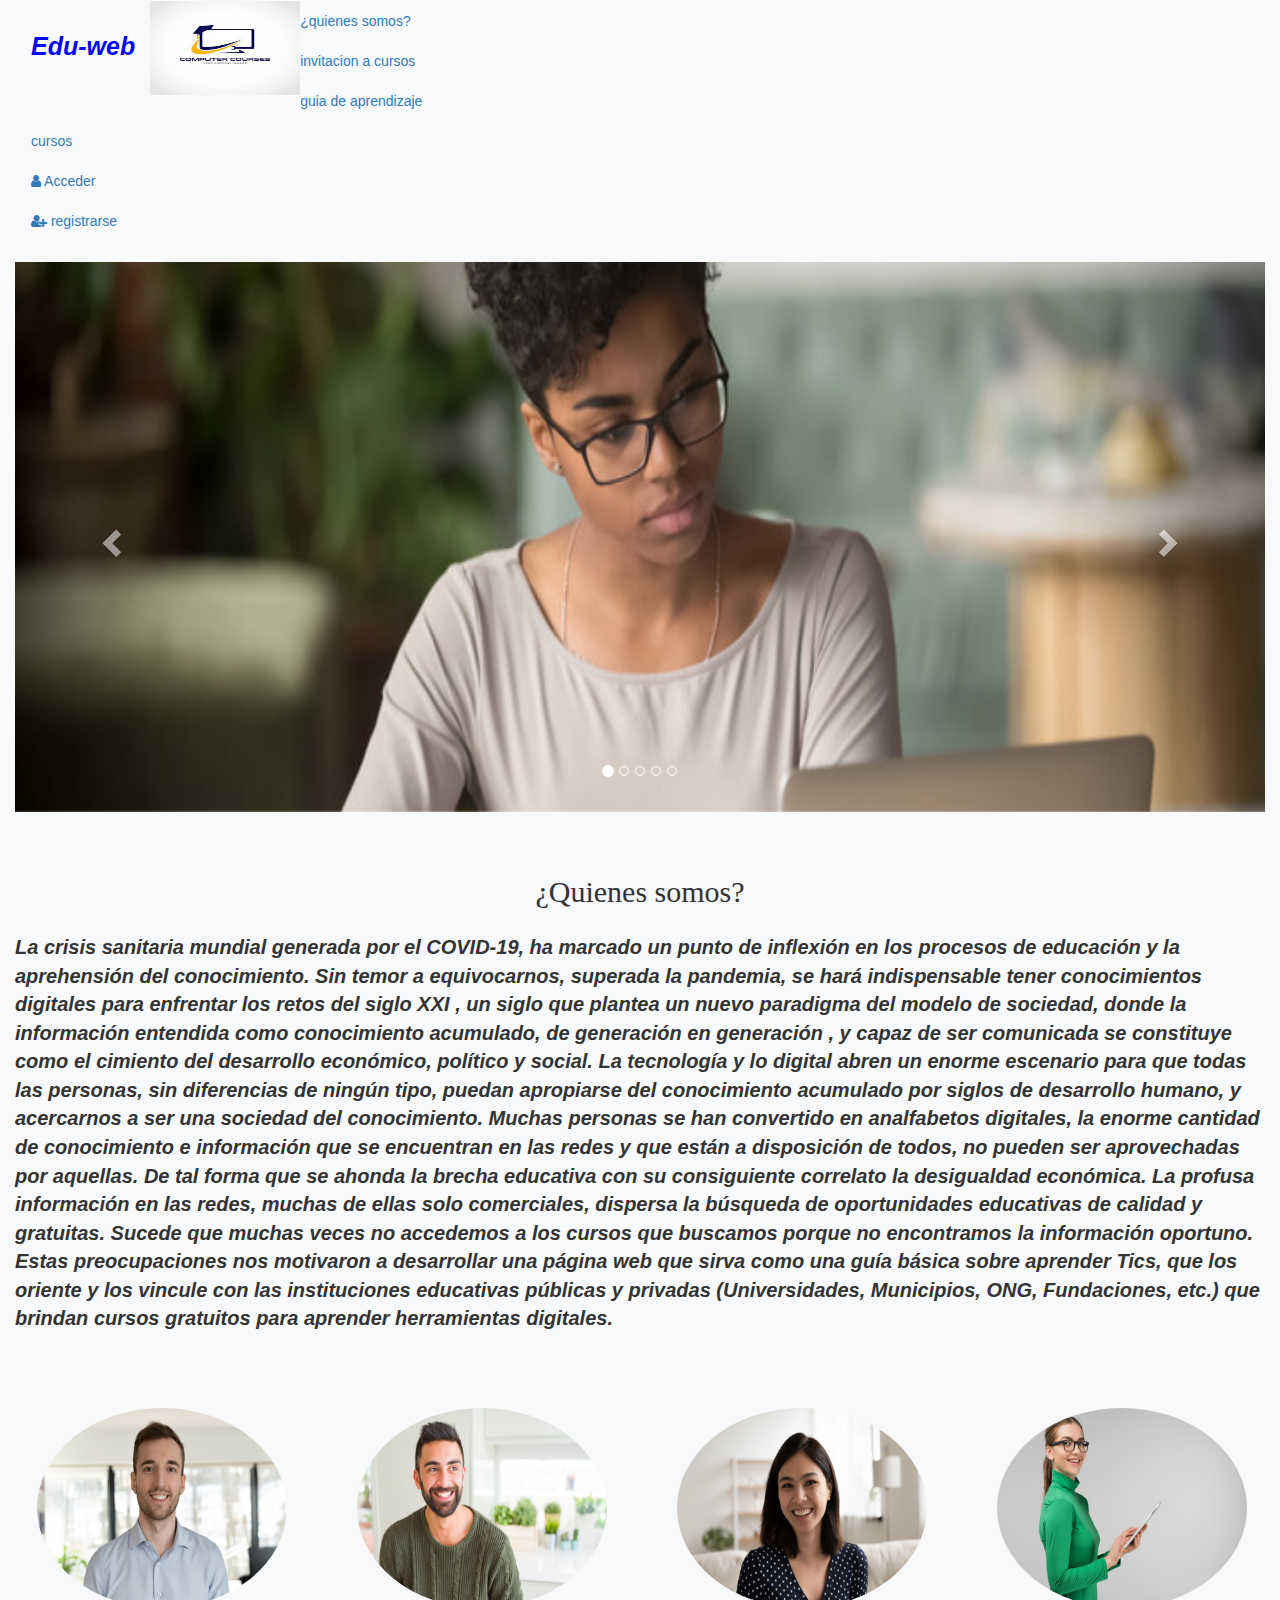
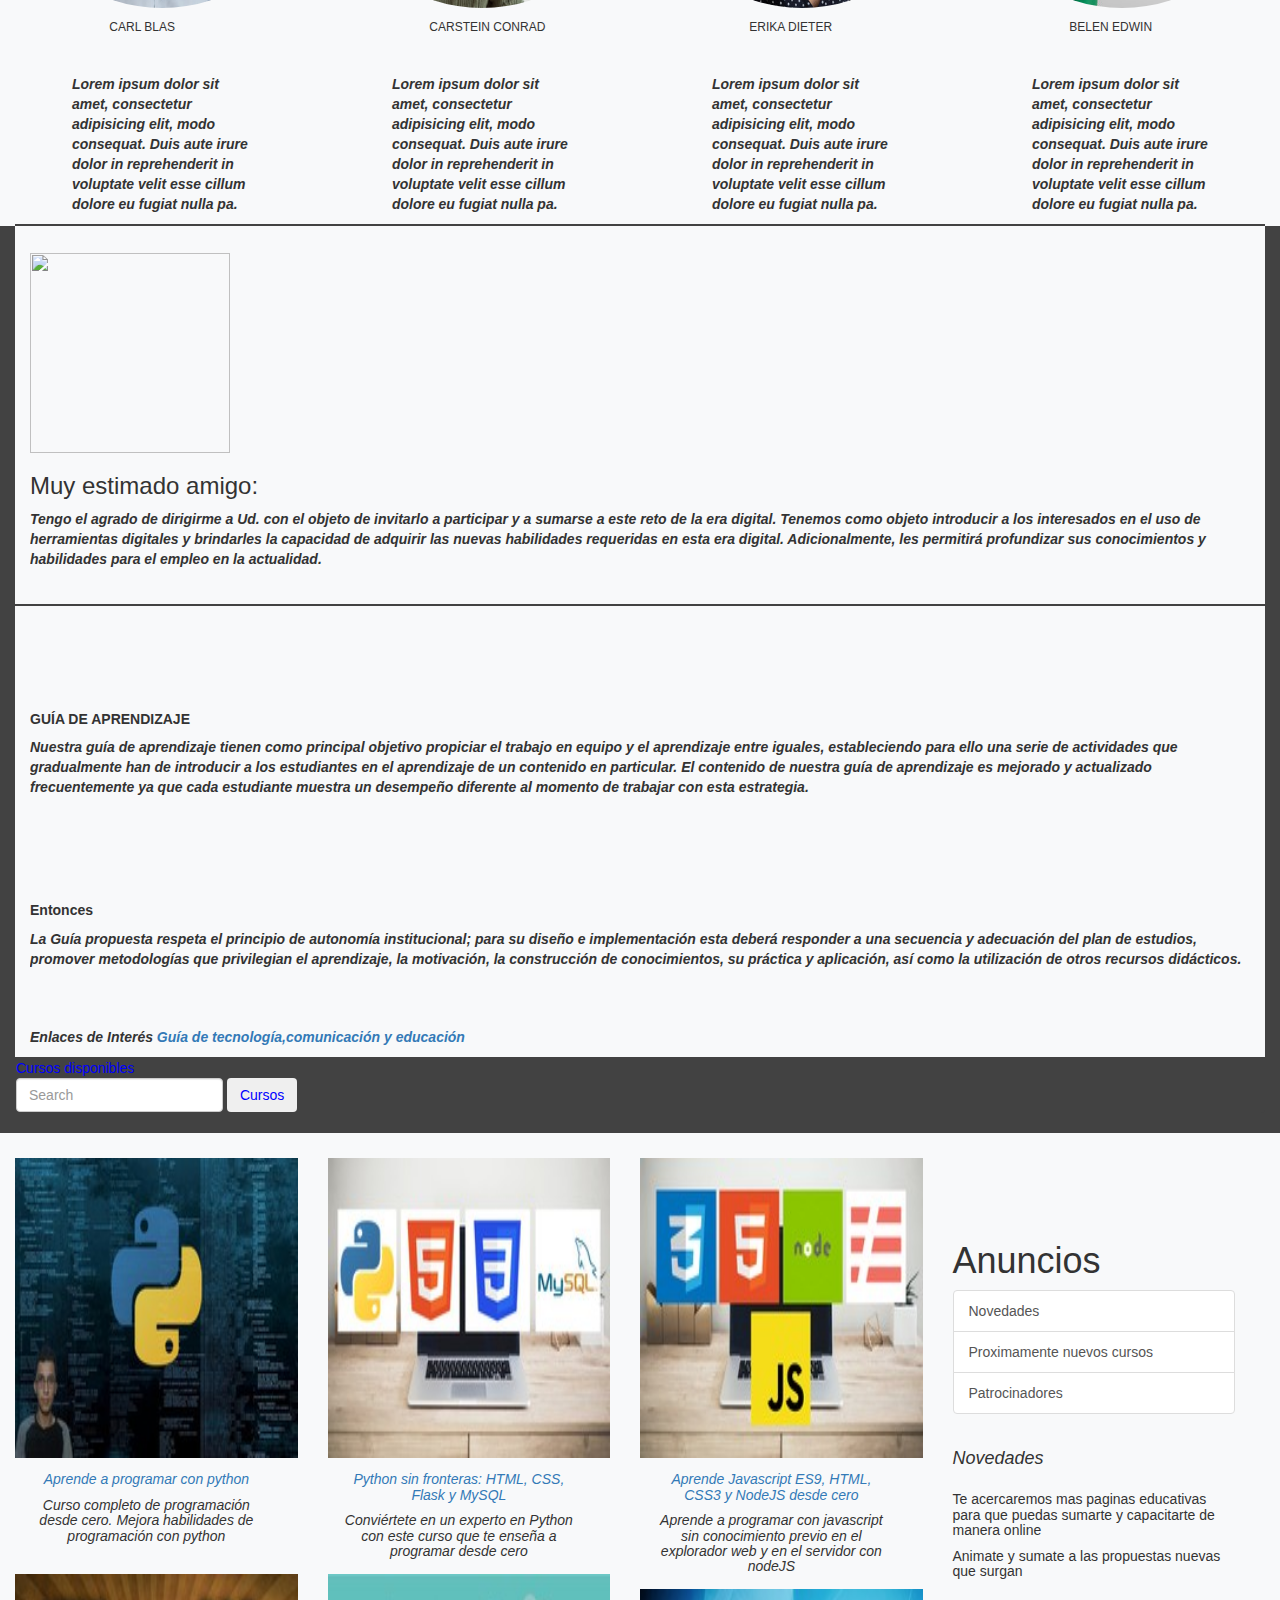
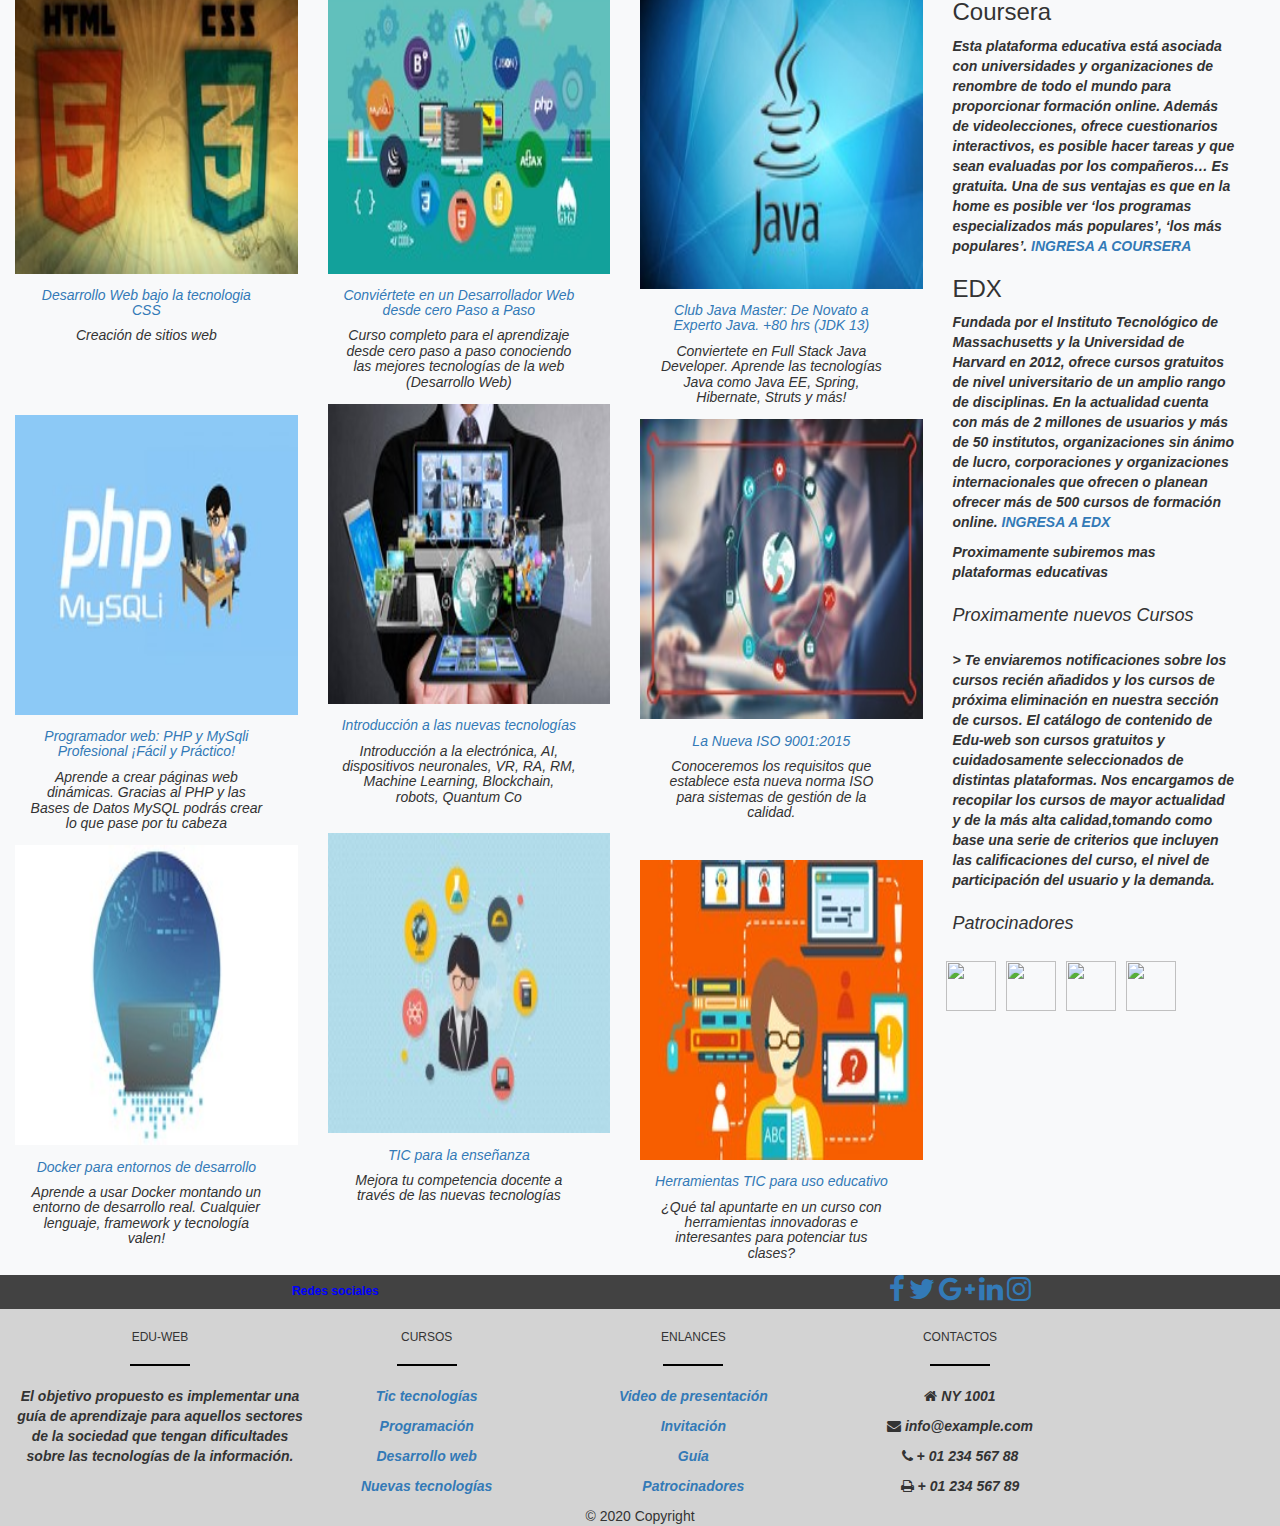
==== commit ffa1f32a: "=" ====
--- a/index.html
+++ b/index.html
@@ -104,8 +104,13 @@
   <div class="row">
 <section class="col-12 col-md-12 " id="seccion1">
     <a name="¿quienes somos?"></a>
-   <h2 class="titulos">¿quienes somos?</h2>
-   <p>Lorem ipsum dolor sit amet, consectetur adipisicing elit, sed do eiusmod tempor incididunt ut labore et dolore magna aliqua. Ut enim ad minim veniam, quis nostrud exercitation ullamco laboris nisi ut aliquip ex ea commodo consequat. Duis aute irure dolor in reprehenderit in voluptate velit esse cillum dolore eu fugiat nulla pariatur. Excepteur sint occaecat cupidatat non proident, sunt in culpa qui officia deserunt mollit anim id est laborum.</p>
+   <h2 class="titulos">¿Quienes somos?</h2>
+<p class="q">
+  La crisis sanitaria mundial generada por el COVID-19, ha marcado un punto de inflexión en los procesos de  educación y la aprehensión del conocimiento. Sin temor a equivocarnos, superada la pandemia, se hará indispensable tener conocimientos digitales para  enfrentar los retos del siglo XXI , un siglo que plantea un nuevo paradigma del modelo de sociedad, donde la información entendida como conocimiento acumulado, de generación en generación , y capaz de ser comunicada se constituye como el cimiento del desarrollo económico, político y social. La tecnología y lo digital abren un enorme escenario para que todas las personas, sin diferencias de ningún tipo, puedan apropiarse del conocimiento acumulado por siglos de desarrollo humano, y acercarnos  a ser  una sociedad del conocimiento.
+  Muchas personas  se han convertido en analfabetos digitales, la enorme cantidad de conocimiento e información que se encuentran en las redes  y que están a disposición de todos, no pueden ser aprovechadas por aquellas. De tal forma que se ahonda la brecha educativa  con su consiguiente correlato la desigualdad económica.
+  La profusa información en las redes, muchas de  ellas solo comerciales,  dispersa la búsqueda de oportunidades educativas de calidad y gratuitas. Sucede que muchas veces no accedemos a los cursos que buscamos porque no encontramos la información oportuno.
+  Estas preocupaciones nos motivaron a desarrollar una página web que  sirva como una guía básica sobre aprender Tics, que los oriente y los vincule con las instituciones educativas públicas y privadas (Universidades, Municipios, ONG, Fundaciones, etc.) que brindan cursos  gratuitos para aprender herramientas digitales.
+</p>
 </section>
 </div>
 <section id="seccion8">
@@ -157,10 +162,15 @@
  <div class="media  seccion2">
    <img  id="invitacion"src="invitacion.jpg" class="align-self-start mr-3" alt="">
  <div class="media-body">
-   <h5 class="mt-0">invitacion</h5>
-   <p>Cras sit amet nibh libero, in gravida nulla. Nulla vel metus scelerisque ante sollicitudin. Cras purus odio, vestibulum in vulputate at, tempus viverra turpis. Fusce condimentum nunc ac nisi vulputate fringilla. Donec lacinia congue felis in faucibus.</p>
-  <p>Donec sed odio dui. Nullam quis risus eget urna mollis ornare vel eu leo. Cum sociis natoque penatibus et magnis dis parturient montes, nascetur ridiculus mus.</p>
- </div>
+<h3 class="mt-0">    Muy estimado amigo: </h3>
+<p>
+
+  Tengo el agrado de dirigirme a Ud. con el objeto de invitarlo a participar y a sumarse a este reto de la era digital.  Tenemos como  objeto introducir a los interesados en el uso de herramientas digitales y brindarles la capacidad de adquirir las nuevas habilidades requeridas en esta era digital.
+   Adicionalmente, les permitirá profundizar sus conocimientos y habilidades  para el empleo en la actualidad.
+</p>
+
+
+   </div>
 </div>
 </section>
 
@@ -170,19 +180,29 @@
 <div class="media">
  <img src="aprendizaje.jpg" class="mr-3 " id="aprendizaje" alt="">
 <div class="media-body">
-  <h5 id="titulo5"class=" contenido-seccion3 mt-0">Guia de aprendizaje</h5>
-      Cras sit amet nibh libero, in gravida nulla. Nulla vel metus scelerisque ante sollicitudin. Cras purus odio, vestibulum in vulputate at, tempus viverra turpis. Fusce condimentum nunc ac nisi vulputate fringilla. Donec lacinia congue felis in faucibus.
-  <div class="media mt-3">
+  <h5 id="titulo5"class="  guia contenido-seccion3 mt-0"> GUÍA DE APRENDIZAJE   </h5>
+<p>
+ Nuestra guía de aprendizaje  tienen como principal objetivo propiciar el trabajo en equipo y el aprendizaje entre iguales, estableciendo para ello una serie de actividades que gradualmente han de introducir a los estudiantes en el aprendizaje de un contenido en particular.
+El contenido de nuestra guía de aprendizaje  es mejorado y actualizado frecuentemente ya que cada estudiante muestra un desempeño diferente al momento de trabajar con esta estrategia.
+</p>
+      <div class="media mt-3">
   <a class="mr-3" href="#">
   <img src="cursos.jpg" class="mr-3" id="cursos" alt="">
   </a>
   <div class="media-body">
-  <h5 id="titulo5"class=" contenido-seccion3 mt-0">Entonces</h5>
-        Cras sit amet nibh libero, in gravida nulla. Nulla vel metus scelerisque ante sollicitudin. Cras purus odio, vestibulum in vulputate at, tempus viverra turpis. Fusce condimentum nunc ac nisi vulputate fringilla. Donec lacinia congue felis in faucibus.
-  </div>
-  </div>
-  </div>
-  </div>
+  <h5 id="titulo5"class="  guia contenido-seccion3 mt-0">Entonces</h5>
+  <p>
+    La Guía propuesta respeta el principio de autonomía institucional; para su diseño e
+    implementación esta deberá responder a una secuencia y adecuación del plan de estudios,
+    promover metodologías que privilegian el aprendizaje, la motivación, la construcción de
+    conocimientos, su práctica y aplicación, así como la utilización de otros recursos didácticos.
+  </p>  </div>
+  </div>
+  </div>
+  </div>
+<p> Enlaces de Interés  <a href="http://reader.digitalbooks.pro/book/preview/37812/pre/-?1605885023861"> Guía de tecnología,comunicación y educación </a> </p>
+
+
 </section>
 <div class="">
  <div class="row container-color7">
@@ -339,13 +359,21 @@
  <a class="list-group-item list-group-item-action" href="#list-item-3">Patrocinadores</a>
  </div>
  <div data-spy="scroll" data-target="#list" data-offset="0" class="scrollspy-example">
- <h4 id="list-item-1" >Novedades</h4>
+ <h4 id="list-item-1" >Novedades </h4>
 <a href="#"> </a>
-
-
-
-
-
+<h5> Te acercaremos  mas paginas educativas para que puedas sumarte y capacitarte de manera online </h4>
+<h5> Animate y sumate a las propuestas nuevas que surgan</h5>
+<h3> Coursera</h3>
+<p>
+Esta plataforma educativa está asociada con universidades y organizaciones de renombre de todo el mundo para proporcionar formación online. Además de videolecciones, ofrece cuestionarios interactivos, es posible hacer tareas y que sean evaluadas por los compañeros… Es gratuita. Una de sus ventajas es que en la home es posible ver ‘los programas especializados más populares’, ‘los más populares’.
+<span>  <a href="https://www.coursera.org/programs/gobierno-de-la-ciudad-de-buenos-aires-on-coursera-hzwlw ">INGRESA A  COURSERA</a> </span>
+</p>
+<h3>EDX </h3>
+<p>
+  Fundada por el Instituto Tecnológico de Massachusetts y la Universidad de Harvard en 2012, ofrece cursos gratuitos de nivel universitario de un amplio rango de disciplinas. En la actualidad cuenta con más de 2 millones de usuarios y más de 50 institutos, organizaciones sin ánimo de lucro, corporaciones y organizaciones internacionales que ofrecen o planean ofrecer más de 500 cursos de formación online.
+<span>  <a href="https://www.edx.org/es">INGRESA A EDX</a>  </span>
+</p>
+<p>Proximamente subiremos mas plataformas educativas</p>
  <p class="font-italic">   </p>
  <h4 id="list-item-2">Proximamente nuevos Cursos</h4>
  <p class="font-italic">> Te enviaremos notificaciones sobre los cursos recién añadidos y los cursos de próxima eliminación en nuestra sección de cursos.
--- a/grupo9.css
+++ b/grupo9.css
@@ -25,7 +25,13 @@
     cursor: pointer;
     color: blue;
   }
-
+.titulos{
+  margin-top: 3%;
+}
+.guia{
+  font-weight: bold;
+  
+}
 .a{
   color:blue;
 }
@@ -39,7 +45,14 @@
   border-top: 2px solid black;
 }
 #seccion7{
-  padding-top: 10%;
+  padding-top: 5%;
+}
+#seccion8{
+  margin-top: 5%;
+}
+.q{
+  font-style: italic;
+  font-size: 2.0rem;
 }
 .container-color2{
   background-color: #f8f9fa;
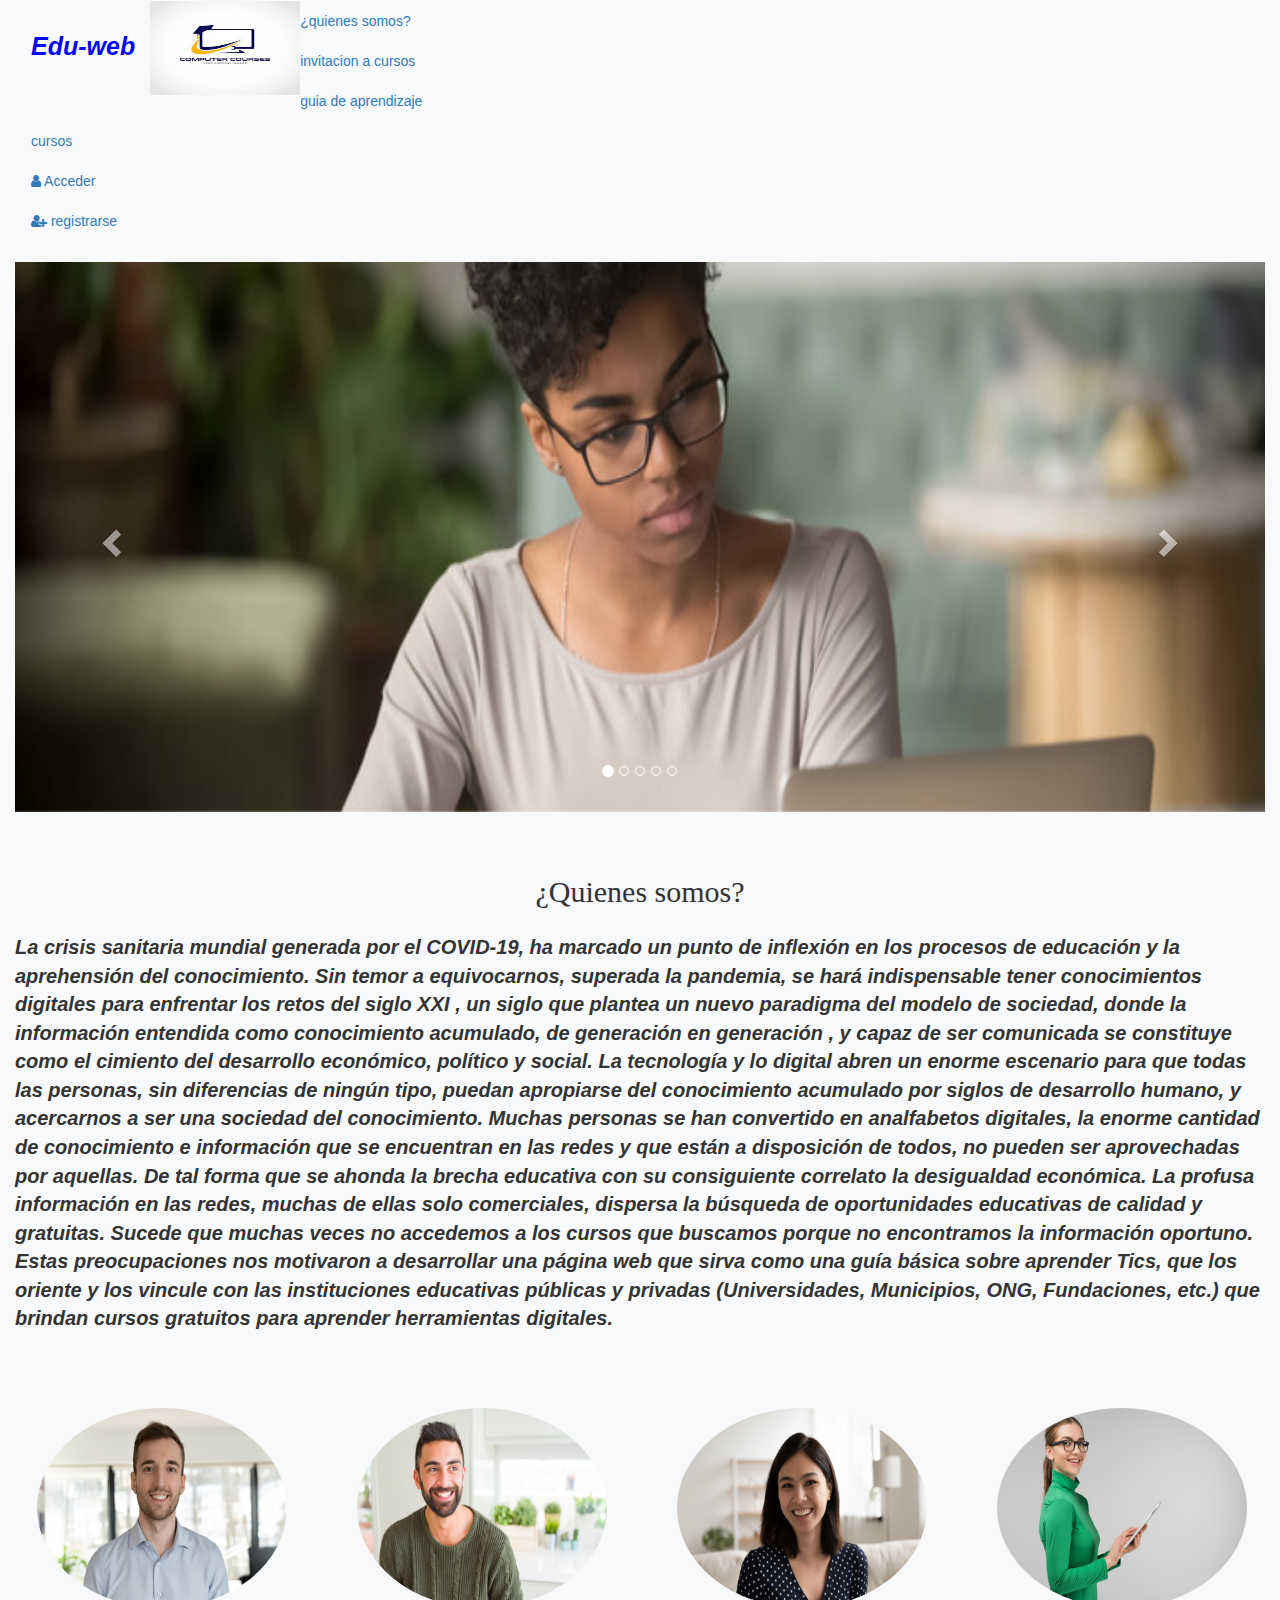
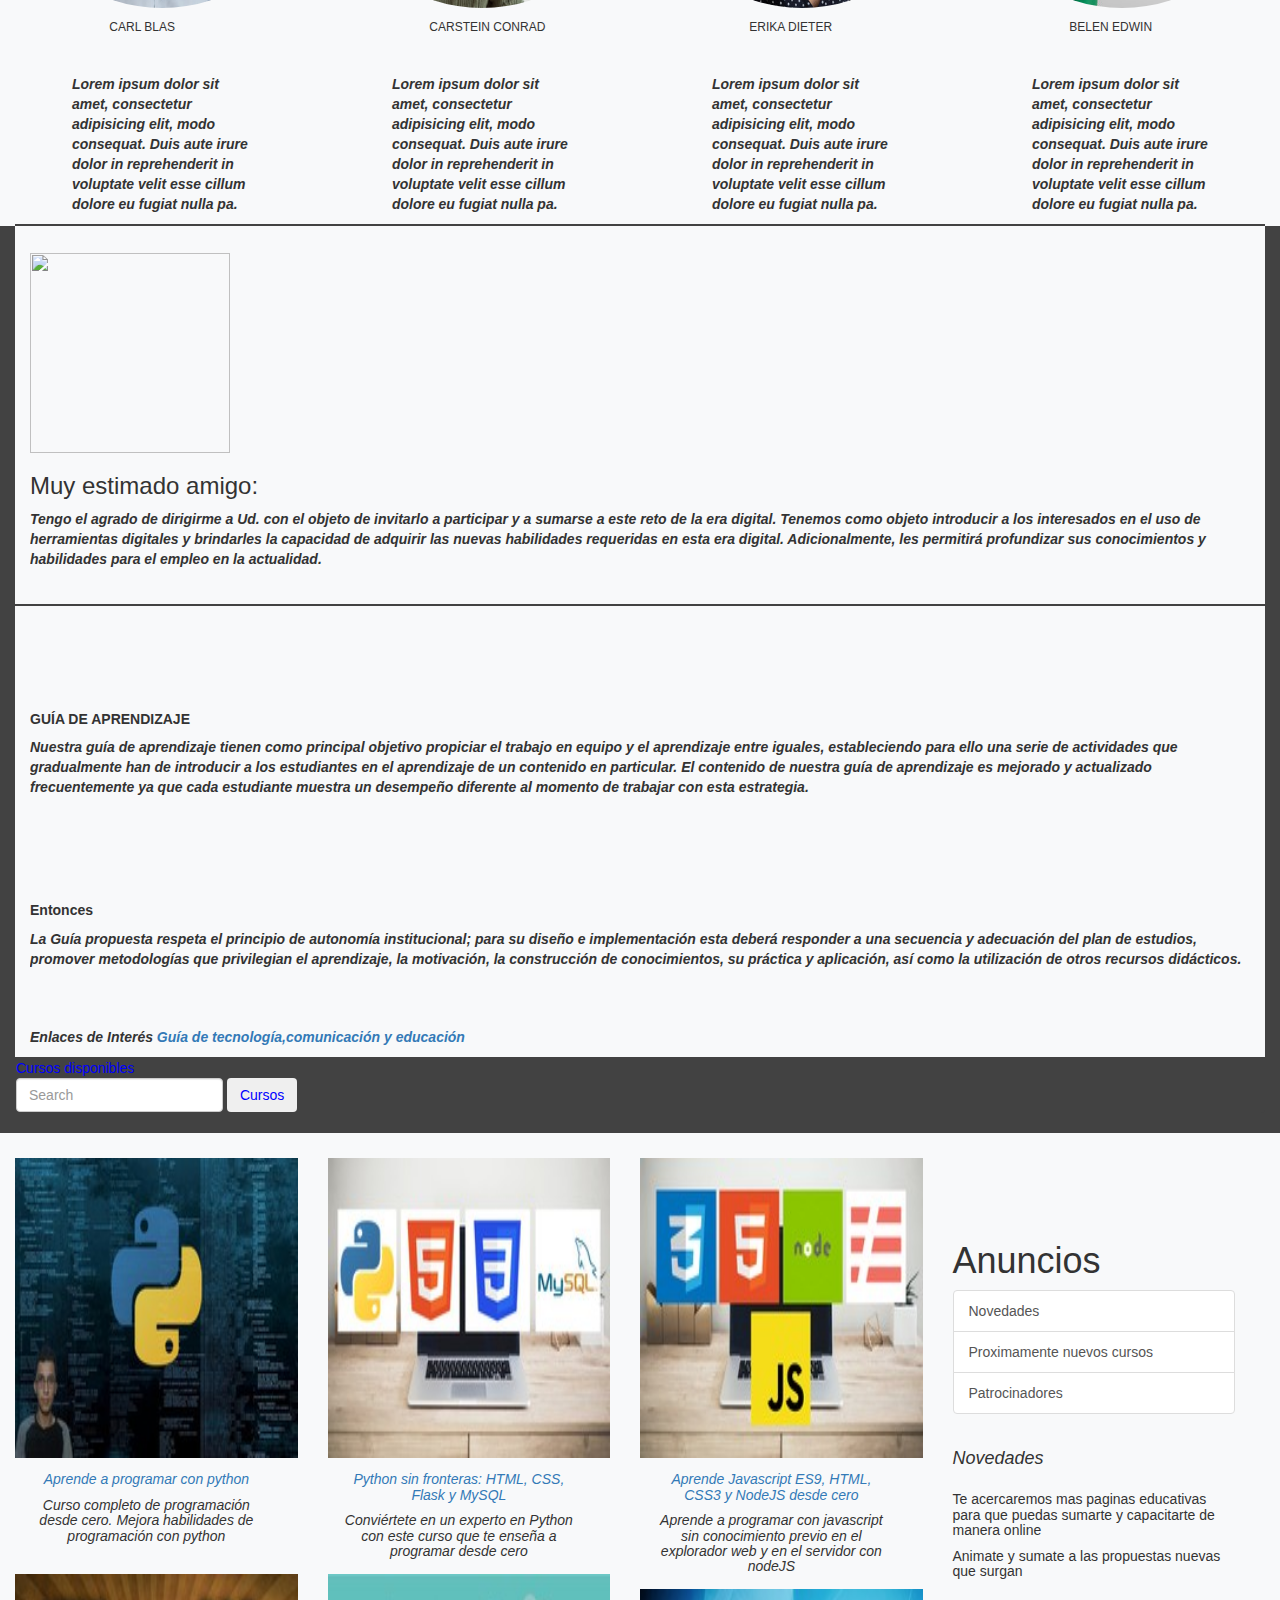
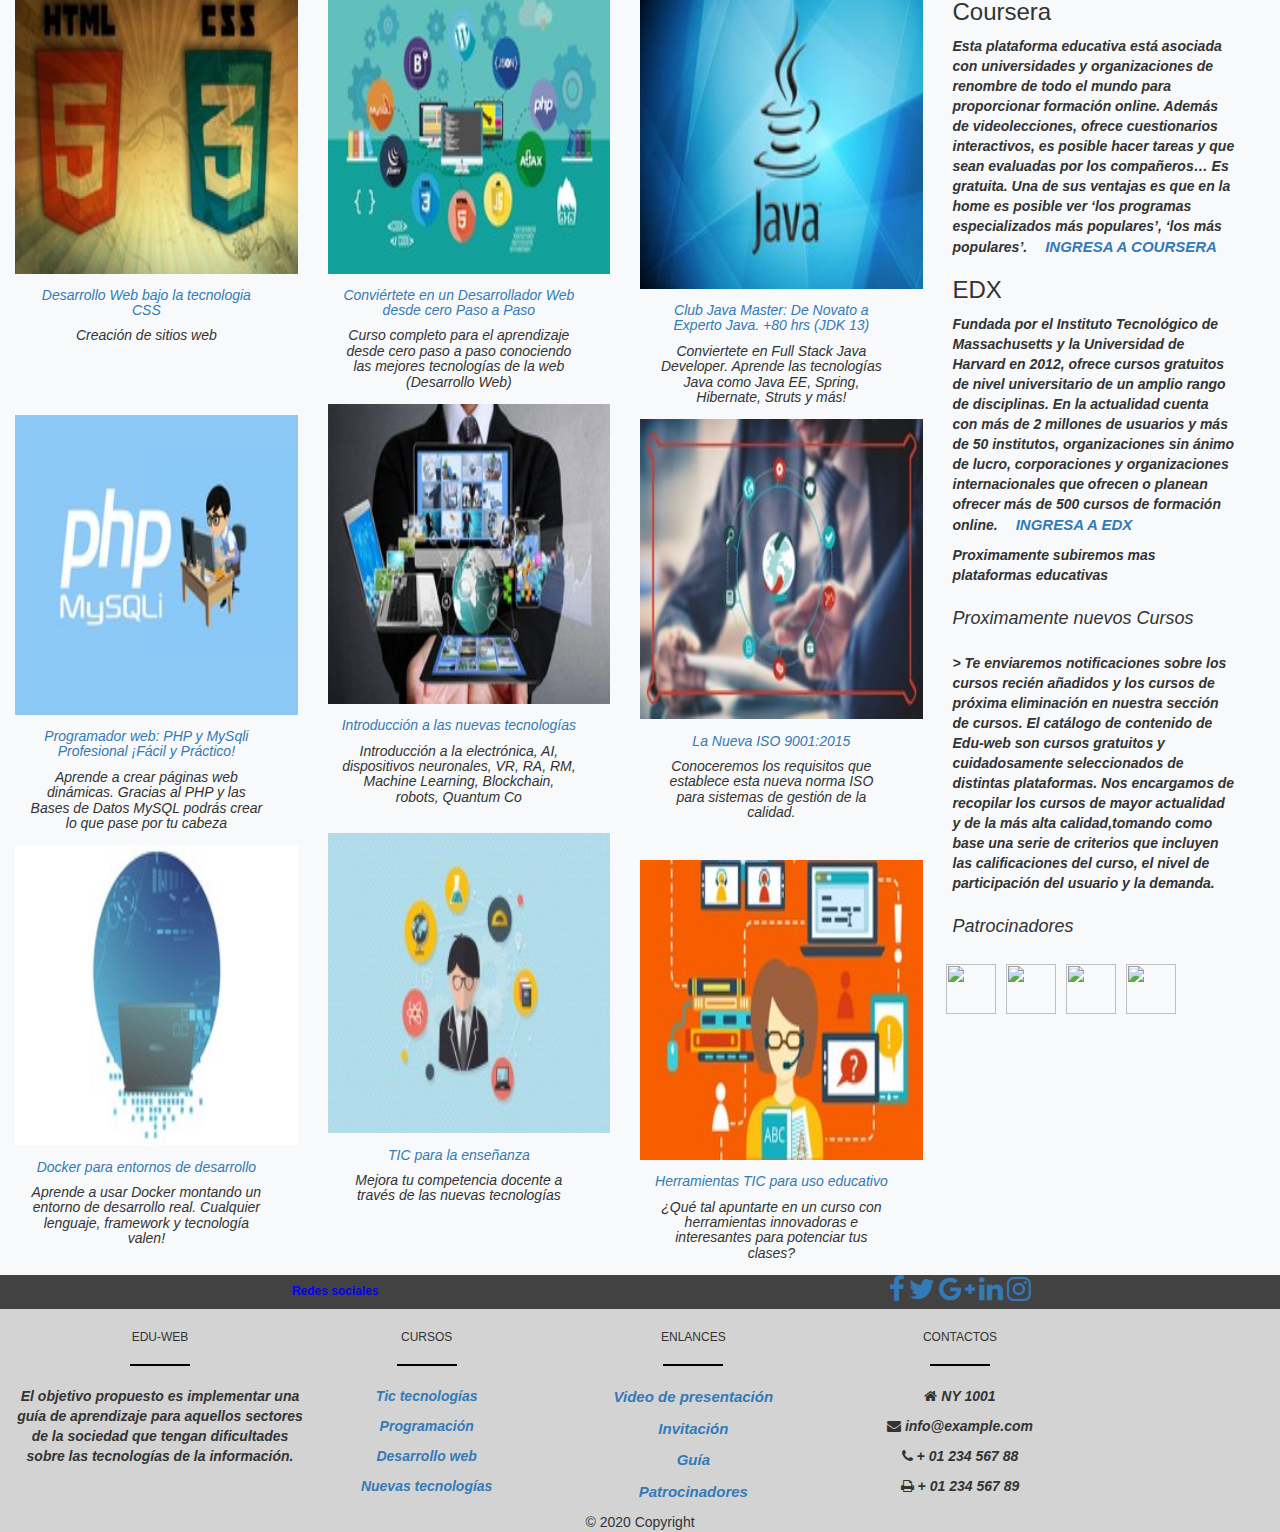
==== commit b617505d: "=" ====
--- a/index.html
+++ b/index.html
@@ -366,12 +366,12 @@
 <h3> Coursera</h3>
 <p>
 Esta plataforma educativa está asociada con universidades y organizaciones de renombre de todo el mundo para proporcionar formación online. Además de videolecciones, ofrece cuestionarios interactivos, es posible hacer tareas y que sean evaluadas por los compañeros… Es gratuita. Una de sus ventajas es que en la home es posible ver ‘los programas especializados más populares’, ‘los más populares’.
-<span>  <a href="https://www.coursera.org/programs/gobierno-de-la-ciudad-de-buenos-aires-on-coursera-hzwlw ">INGRESA A  COURSERA</a> </span>
+<span>  <a id=" en" class="enlances" href="https://www.coursera.org/programs/gobierno-de-la-ciudad-de-buenos-aires-on-coursera-hzwlw ">INGRESA A  COURSERA</a> </span>
 </p>
 <h3>EDX </h3>
 <p>
   Fundada por el Instituto Tecnológico de Massachusetts y la Universidad de Harvard en 2012, ofrece cursos gratuitos de nivel universitario de un amplio rango de disciplinas. En la actualidad cuenta con más de 2 millones de usuarios y más de 50 institutos, organizaciones sin ánimo de lucro, corporaciones y organizaciones internacionales que ofrecen o planean ofrecer más de 500 cursos de formación online.
-<span>  <a href="https://www.edx.org/es">INGRESA A EDX</a>  </span>
+<span>  <a id="enlance"class="enlances" href="https://www.edx.org/es">INGRESA A EDX</a>  </span>
 </p>
 <p>Proximamente subiremos mas plataformas educativas</p>
  <p class="font-italic">   </p>
--- a/grupo9.css
+++ b/grupo9.css
@@ -30,7 +30,10 @@
 }
 .guia{
   font-weight: bold;
-  
+
+}
+.enlances{
+  font-size: 15px;
 }
 .a{
   color:blue;
@@ -305,5 +308,13 @@
 a{
   text-decoration-style: none;
 }
-
-}
+#en{
+  font-size: 15px;
+}
+#enlance{
+  font-size: 15px;
+}
+.q{
+  font-size: 1.5rem;
+}
+}
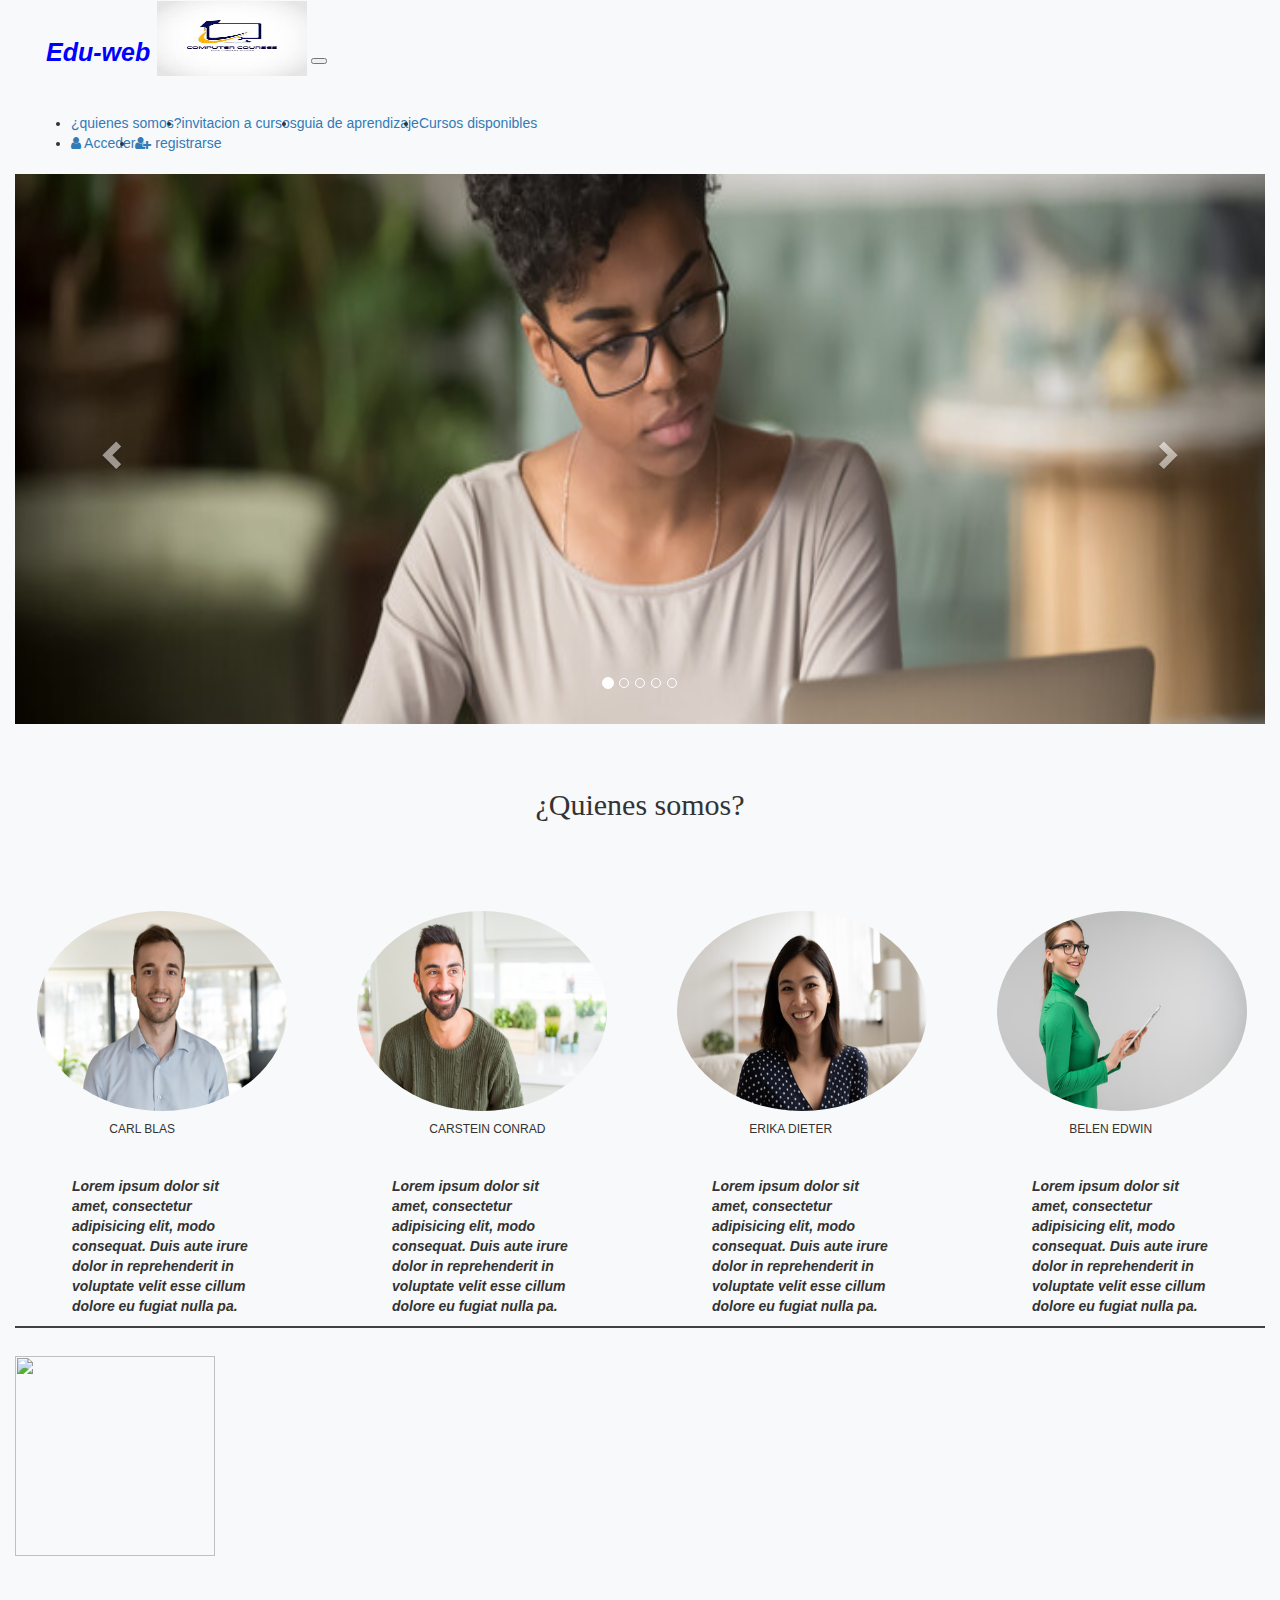
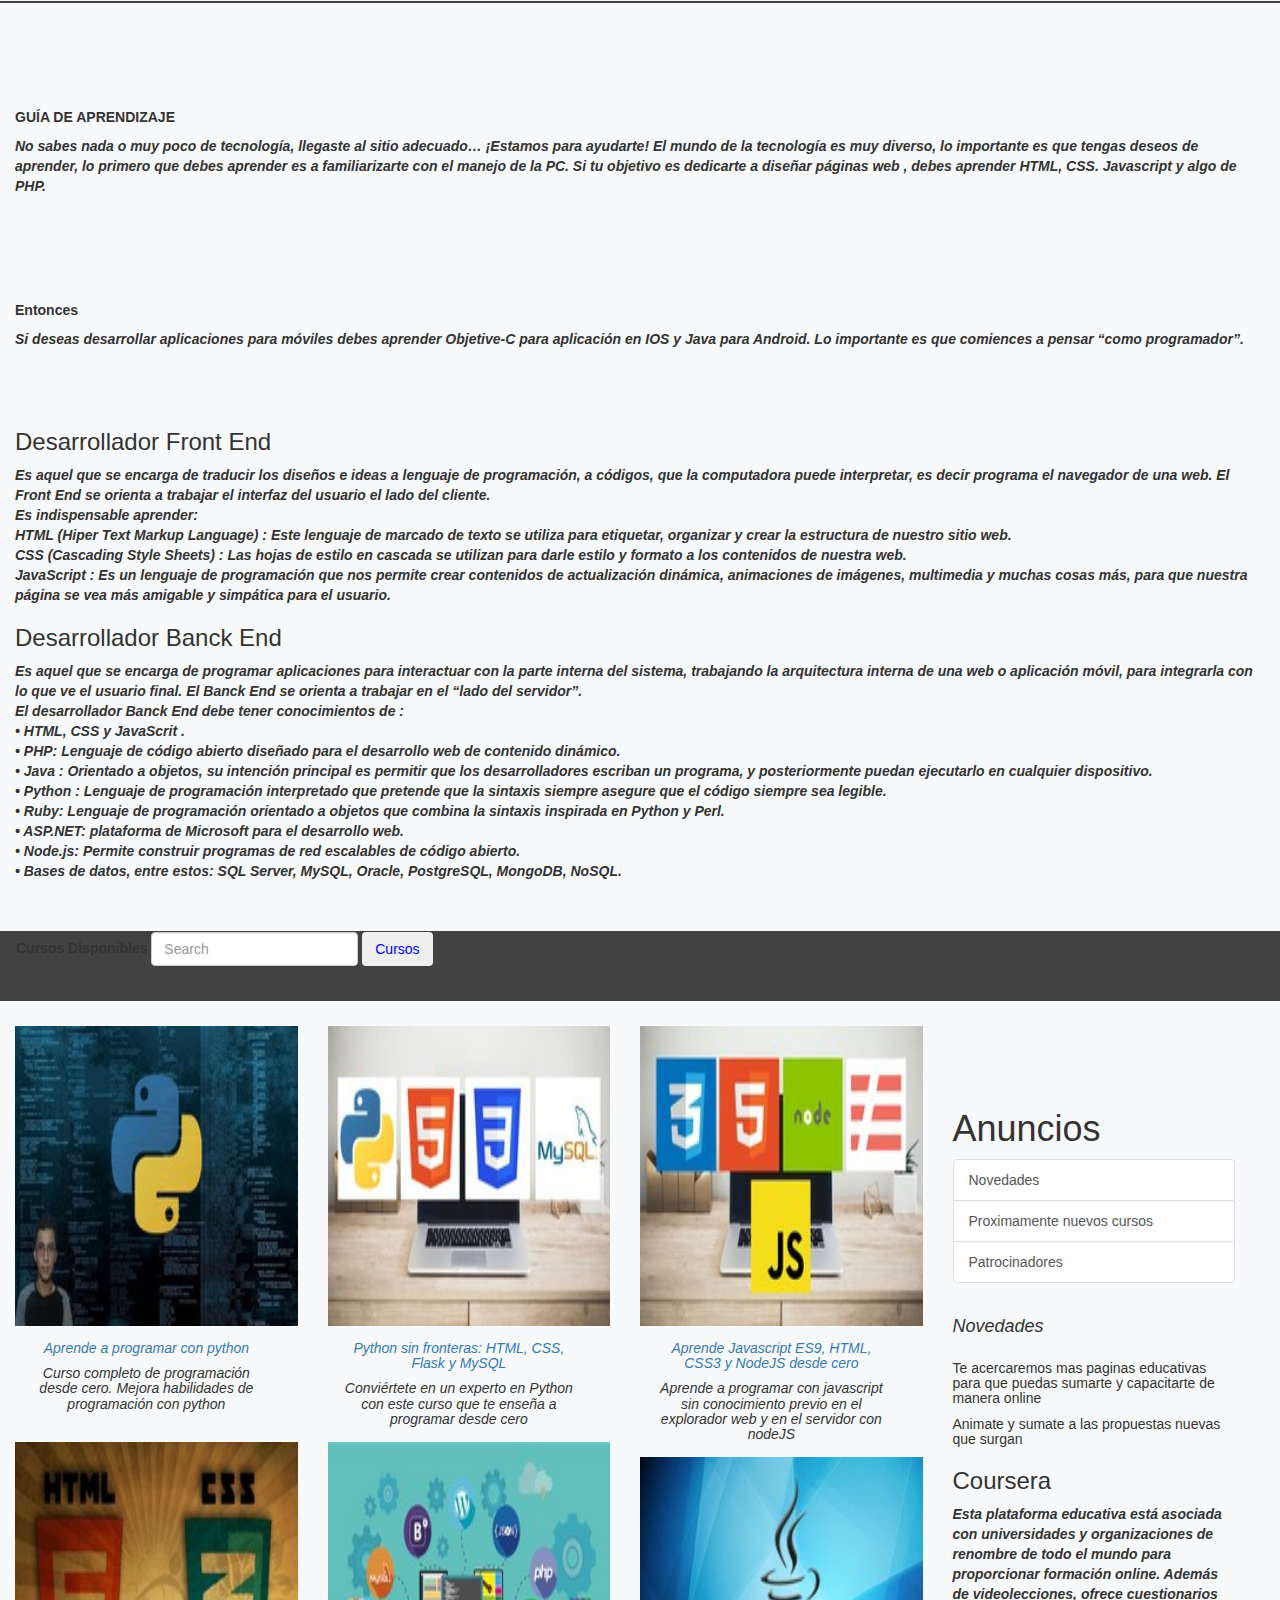
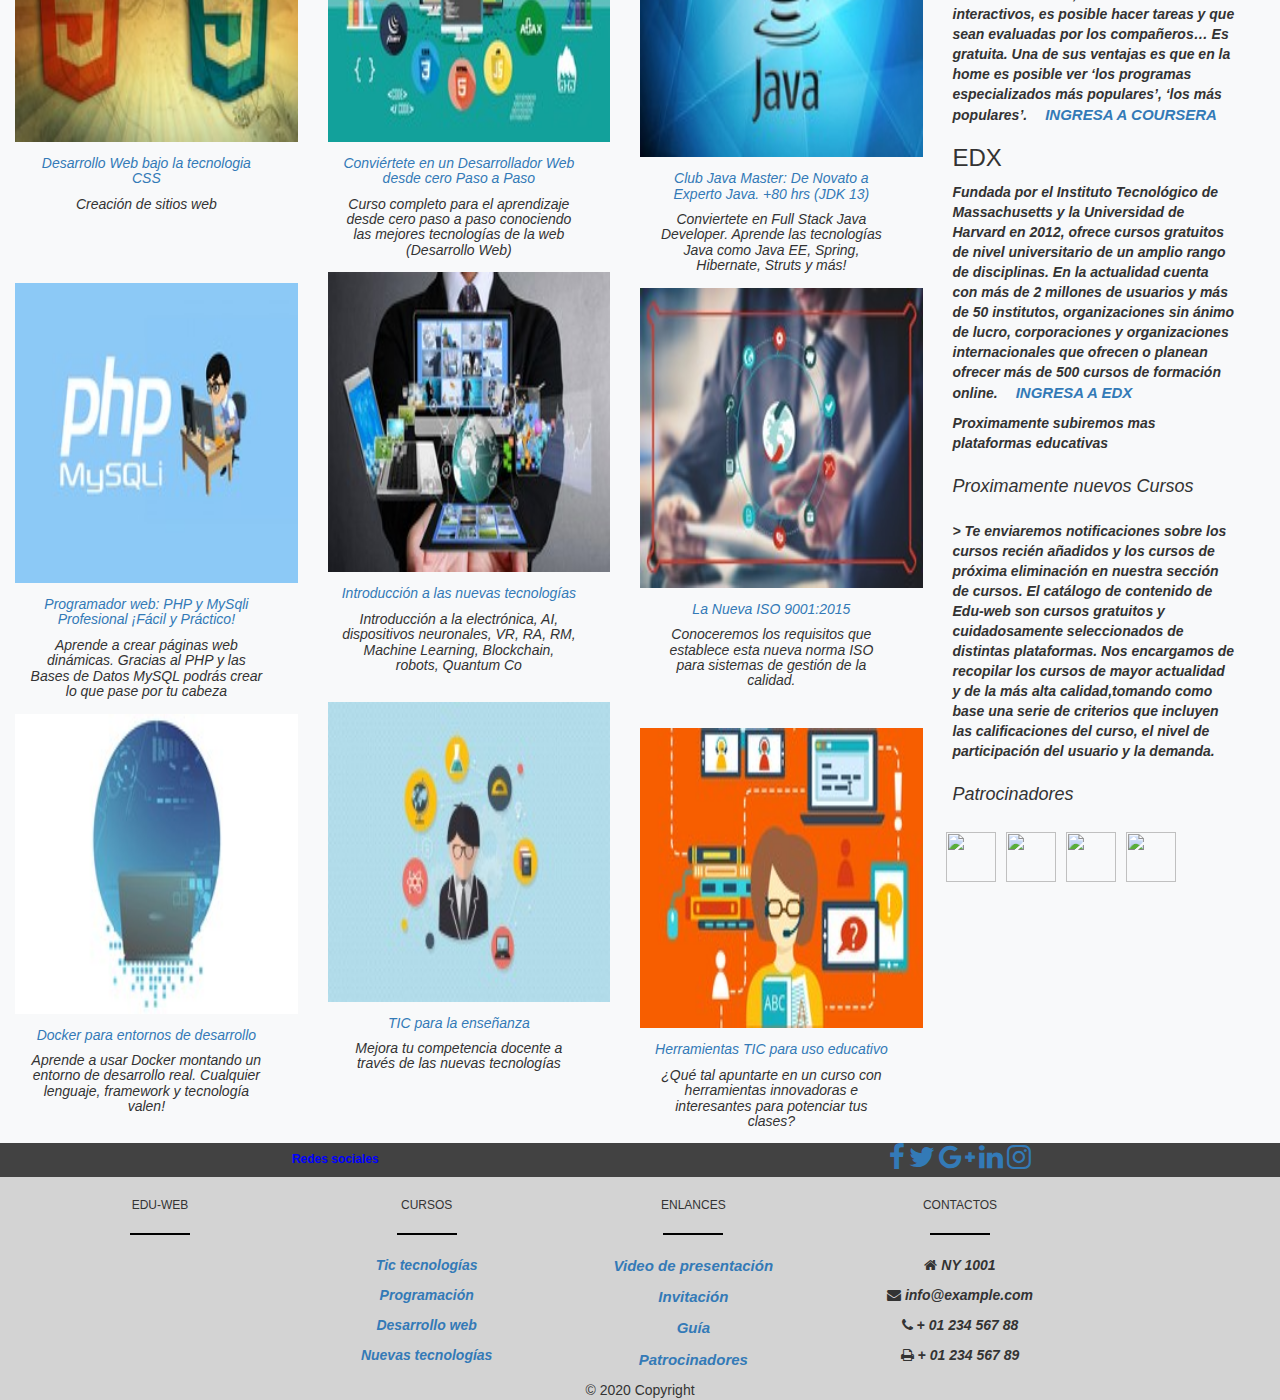
==== commit fef44f68: "=" ====
--- a/index.html
+++ b/index.html
@@ -12,49 +12,62 @@
     <script src="https://ajax.googleapis.com/ajax/libs/jquery/2.1.3/jquery.min.js"></script>
     <script src="https://maxcdn.bootstrapcdn.com/bootstrap/3.3.5/js/bootstrap.min.js"></script>
     <script src="https://code.jquery.com/jquery-3.5.1.slim.min.js" integrity="sha384-DfXdz2htPH0lsSSs5nCTpuj/zy4C+OGpamoFVy38MVBnE+IbbVYUew+OrCXaRkfj" crossorigin="anonymous"></script> <script src="https://cdn.jsdelivr.net/npm/bootstrap@4.5.3/dist/js/bootstrap.bundle.min.js" integrity="sha384-ho+j7jyWK8fNQe+A12Hb8AhRq26LrZ/JpcUGGOn+Y7RsweNrtN/tE3MoK7ZeZDyx" crossorigin="anonymous"></script>
+
+
+
+
     <title>Edu-web</title>
    </head>
  <body>
-     <div  class="container-color container-fluid">
- <header class="row ">
-     <div class="  col-12 col-md-12 navegador_principal ">
-  <nav  class="  nav_nav navbar navbar-light ">
-     <div class="  logo nav_nav navbar-header">
-  <img src="logo.jpg" id="imagen_logo" class="  " alt="" loading="lazy">
-  <a class="  nombre navbar-brand" href="#"><span id="span">Edu-web</span> </a>
-     </div>
-     <div class=" formulario_nav  nav_nav    ">
-  <ul class="nav">
-  <li class="  nav-item">
-  <a class="nav-link " href="#¿quienes somos?">¿quienes somos?</a>
-  </li>
-  <li class="  nav-item">
-  <a class="nav-link" href="#invitacion a cursos">invitacion a cursos</a>
-  </li>
-  <li class="  nav-item">
-  <a class="nav-link" href="#guia de aprendizaje">guia de aprendizaje</a>
-  </li>
-  <li class=" nav-item">
-  <a class="nav-link " href="#cursos" >cursos</a>
-  </li>
-  </ul>
+   <!--header-->
+<header class="head">
+  <div class="container-fluid container-color ">
+    <div class="row">
+      <div class="col-12 col-md-12 col-sm-12">
+        <nav  id="n"class="c  navbar navbar-expand-md navbar-light bg-light navbar-light bg-light ">
+     <a href="#" class=" navbar-brand"></a>
+       <span id="span" class="nombre"> Edu-web </span>
+     <img src="logo.jpg"  id="imagen_logo" alt="">
+     <button type="button" class="navbar-toggler" data-toggle="collapse" data-target="#navbarCollapse">
+     <span class="navbar-toggler-icon"></span>
+    </button>
+              <div class="  collapse navbar-collapse" id="navbarCollapse">
+                  <div class=" n-nav navbar-nav">
+                    <div id="nav">
+                    <ul  class=" n-nav   navbar-nav">
+                    <li  id="n"class="m nav-item">
+                    <a  id="n"class=" nav-link active  " href="#¿quienes somos?">¿quienes somos?</a>
+                    </li>
+                    <li  id="n"class=" m  nav-item">
+                    <a id="n" class=" nav-link" href="#invitacion a cursos">invitacion a cursos</a>
+                    </li>
+                    <li id="n" class=" m nav-item">
+                    <a id="n"class="  nav-link" href="#guia de aprendizaje">guia de aprendizaje</a>
+                    </li>
+                    <li id="n"class=" m  nav-item">
+                    <a  id="n"class=" nav-link  " href="#Cursos disponibles" >Cursos disponibles </a>
+                    </li>
+                  </div>
+                    <div class=" n-nav navbar-nav " id="nav2 nv ">
+                      <ul id="nv" class=" n-nav   navbar-nav">
+                    <li id="n" class=" m nav-item  nav-link" ><a href=" ingre.html"><span id="n" class=" nav-link fa fa-user"></span> Acceder</a></li>
+                    <li id="n"class=" m nav-item  nav-link "><a href="crea.html"><span id="n" class="  nav-link fa fa-user-plus"></span> registrarse</a></li>
+                  </ul>
+                  </div>
+                </ul>
+          </nav>
+      </div>
     </div>
-    <div class=" nav_header ">
-    <div class="  formulario_inscripciones">
-  <ul class="nav">
-  <li class="nav-item" ><a href=" ingre.html"><span class=" nav-link fa fa-user"></span> Acceder</a></li>
-  <li class="nav-item"><a href="crea.html"><span class="  nav-link fa fa-user-plus"></span> registrarse</a></li>
-  </ul>
-    </div>
-    </div>
-  </nav>
-    </div>
- </header>
-    </div>
+  </div>
+</div>
+</div>
+</header>
+    <!-- fin header -->
+    <!--  carrousel y main -->
     <div class="container-fluid container-carrousel">
       <div class="row">
-        <div class="col-12 col-md-12">
-<div id="myCarousel" class="carousel slide" data-interval="0" data-ride="carousel">
+        <div class="col-sm-12   col-12 col-md-12">
+<div id="myCarousel" class="carousel slide" data-interval="4000" data-ride="carousel">
       <ol class="carousel-indicators">
         <li data-target="#myCarousel" data-slide-to="0" class="active"></li>
         <li data-target="#myCarousel" data-slide-to="1"></li>
@@ -99,17 +112,15 @@
   </div>
 </div>
 </div>
+
+
   <div  class= "container-color2 container-fluid">
 <main>
   <div class="row">
-<section class="col-12 col-md-12 " id="seccion1">
+<section class="col-12 col-md-12 col-sm-12 " id="seccion1">
     <a name="¿quienes somos?"></a>
    <h2 class="titulos">¿Quienes somos?</h2>
 <p class="q">
-  La crisis sanitaria mundial generada por el COVID-19, ha marcado un punto de inflexión en los procesos de  educación y la aprehensión del conocimiento. Sin temor a equivocarnos, superada la pandemia, se hará indispensable tener conocimientos digitales para  enfrentar los retos del siglo XXI , un siglo que plantea un nuevo paradigma del modelo de sociedad, donde la información entendida como conocimiento acumulado, de generación en generación , y capaz de ser comunicada se constituye como el cimiento del desarrollo económico, político y social. La tecnología y lo digital abren un enorme escenario para que todas las personas, sin diferencias de ningún tipo, puedan apropiarse del conocimiento acumulado por siglos de desarrollo humano, y acercarnos  a ser  una sociedad del conocimiento.
-  Muchas personas  se han convertido en analfabetos digitales, la enorme cantidad de conocimiento e información que se encuentran en las redes  y que están a disposición de todos, no pueden ser aprovechadas por aquellas. De tal forma que se ahonda la brecha educativa  con su consiguiente correlato la desigualdad económica.
-  La profusa información en las redes, muchas de  ellas solo comerciales,  dispersa la búsqueda de oportunidades educativas de calidad y gratuitas. Sucede que muchas veces no accedemos a los cursos que buscamos porque no encontramos la información oportuno.
-  Estas preocupaciones nos motivaron a desarrollar una página web que  sirva como una guía básica sobre aprender Tics, que los oriente y los vincule con las instituciones educativas públicas y privadas (Universidades, Municipios, ONG, Fundaciones, etc.) que brindan cursos  gratuitos para aprender herramientas digitales.
 </p>
 </section>
 </div>
@@ -155,35 +166,36 @@
 </figcaption>
 </figure>
 </div>
-</section>
-
- <section class="col-12 col-md-12 " id="seccion2">
+</div>
+</section>
+
+<div class="row">
+ <section class="col-12 col-md-12 col-sm-12 " id="seccion2">
    <a name="invitacion a cursos"></a>
  <div class="media  seccion2">
    <img  id="invitacion"src="invitacion.jpg" class="align-self-start mr-3" alt="">
  <div class="media-body">
-<h3 class="mt-0">    Muy estimado amigo: </h3>
+<h3 class="mt-0">    </h3>
 <p>
 
-  Tengo el agrado de dirigirme a Ud. con el objeto de invitarlo a participar y a sumarse a este reto de la era digital.  Tenemos como  objeto introducir a los interesados en el uso de herramientas digitales y brindarles la capacidad de adquirir las nuevas habilidades requeridas en esta era digital.
-   Adicionalmente, les permitirá profundizar sus conocimientos y habilidades  para el empleo en la actualidad.
 </p>
-
-
    </div>
 </div>
 </section>
-
-
-<section class="col-12 col-md-12 " id="seccion3">
+</div>
+
+
+<div class="row">
+<section class="col-12 col-md-12 col-sm-12 " id="seccion3">
   <a name="guia de aprendizaje"></a>
 <div class="media">
  <img src="aprendizaje.jpg" class="mr-3 " id="aprendizaje" alt="">
 <div class="media-body">
   <h5 id="titulo5"class="  guia contenido-seccion3 mt-0"> GUÍA DE APRENDIZAJE   </h5>
 <p>
- Nuestra guía de aprendizaje  tienen como principal objetivo propiciar el trabajo en equipo y el aprendizaje entre iguales, estableciendo para ello una serie de actividades que gradualmente han de introducir a los estudiantes en el aprendizaje de un contenido en particular.
-El contenido de nuestra guía de aprendizaje  es mejorado y actualizado frecuentemente ya que cada estudiante muestra un desempeño diferente al momento de trabajar con esta estrategia.
+  No sabes nada o muy poco de tecnología, llegaste al sitio adecuado… ¡Estamos para ayudarte!
+  El mundo de la tecnología es muy diverso, lo importante es que tengas deseos de aprender, lo primero que debes aprender es a familiarizarte con el manejo de la PC.
+  Si tu objetivo es dedicarte a diseñar páginas web , debes aprender  HTML, CSS. Javascript y algo de PHP.
 </p>
       <div class="media mt-3">
   <a class="mr-3" href="#">
@@ -192,34 +204,61 @@
   <div class="media-body">
   <h5 id="titulo5"class="  guia contenido-seccion3 mt-0">Entonces</h5>
   <p>
-    La Guía propuesta respeta el principio de autonomía institucional; para su diseño e
-    implementación esta deberá responder a una secuencia y adecuación del plan de estudios,
-    promover metodologías que privilegian el aprendizaje, la motivación, la construcción de
-    conocimientos, su práctica y aplicación, así como la utilización de otros recursos didácticos.
-  </p>  </div>
-  </div>
-  </div>
-  </div>
-<p> Enlaces de Interés  <a href="http://reader.digitalbooks.pro/book/preview/37812/pre/-?1605885023861"> Guía de tecnología,comunicación y educación </a> </p>
-
-
-</section>
-<div class="">
+    Si deseas desarrollar aplicaciones para móviles  debes aprender  Objetive-C  para aplicación en IOS y Java para Android.
+    Lo importante es que comiences  a pensar “como programador”.
+    </p>  </div>
+  </div>
+  </div>
+  </div>
+</section>
+</div>
+
+<div class="row">
+<section class="col-12 col-md-12 col-ms-12">
+ <h3 class="end ">    Desarrollador Front End </h3>
+ <p class="end-parrafo">
+   Es aquel que se encarga de traducir los diseños e ideas a lenguaje de programación, a códigos, que  la computadora puede interpretar, es decir programa el navegador de una web. El Front End  se orienta a trabajar el interfaz del  usuario el lado del cliente.<br>
+   Es indispensable aprender:<br>
+  <span class="br"> HTML (Hiper Text Markup Language)</span> : Este lenguaje de marcado de texto se utiliza para etiquetar, organizar y crear la estructura de nuestro sitio web.<br>
+  <span class="br"> CSS (Cascading Style Sheets)</span> : Las hojas de estilo en cascada se utilizan para darle estilo y formato a los contenidos de nuestra web.<br>
+   <span class="br">JavaScript </span>: Es un lenguaje de programación que nos permite crear contenidos de actualización dinámica, animaciones de imágenes, multimedia y muchas cosas más, para que nuestra página se vea más amigable y simpática para el usuario.<br>
+   </p>
+   <h3  class="back" >  Desarrollador Banck End  </h3>
+   <p class="back-parrafo">
+     Es aquel que se encarga de programar aplicaciones para interactuar con la parte interna  del sistema, trabajando  la arquitectura interna de una web  o aplicación móvil, para integrarla  con lo que ve el usuario final. El Banck End se orienta a trabajar en el “lado del servidor”.
+     <br>
+     El desarrollador Banck End  debe tener conocimientos  de :<br>
+         • <span class="br" >HTML, CSS y JavaScrit </span>.<br>
+         • <span class="br"> PHP: </span> Lenguaje de código abierto diseñado para el desarrollo web de contenido dinámico.<br>
+         •  <span class="br"> Java : </span> Orientado a objetos, su intención principal es permitir que  los desarrolladores escriban un programa, y posteriormente puedan ejecutarlo en cualquier dispositivo.<br>
+         • <span class="br"> Python : </span> Lenguaje de programación interpretado que pretende que la sintaxis siempre asegure que el código siempre sea legible.<br>
+         • <span class="br" > Ruby:</span> Lenguaje de programación orientado a objetos que combina la sintaxis inspirada en Python y Perl.<br>
+         • <span class="br">ASP.NET:</span> plataforma de Microsoft para el desarrollo web.<br>
+         • <span class="br" > Node.js:</span> Permite construir programas de red escalables de código abierto.<br>
+         • <span class="br"> Bases  de datos, entre estos:</span> SQL Server, MySQL, Oracle, PostgreSQL, MongoDB, NoSQL.<br>
+   </p>
+   <br>
+
+ </br>
+</section>
+</div>
+
  <div class="row container-color7">
-<section class=" col-12 col-md-12 galeria-cursos  " id="section4">
+<section class=" col-12 col-md-12 col-ms-12 galeria-cursos  " id="section4">
+  <a name="Cursos disponibles"></a>
 <header  class="  listas-cursos-disponibles   ">
    <nav  class="   container-color7   navbar navbar-light  ">
-   <a class=" a  Cursos">Cursos disponibles  </a>
    <form  id=" form" class="  form-inline ">
+<label  id="label"for="cursos">Cursos Disponibles</label>
    <input class="form-control mr-sm-2" type="search" placeholder="Search" aria-label="Search">
-   <button class="btn btn-outline-success my-2 my-sm-0" type="submit">Cursos</button>
+   <button class="btn btn-outline-success boton " type="submit">Cursos</button>
    </form>
    </nav>
 </header>
 </section>
  </div>
-</div>
- <div class="row " id="seccion-cursos" class="col-12">
+
+ <div class="row " id="seccion-cursos" class="col-12 col-ms-12">
 <section id="section5" id="galeria-cursos" class=" col-md-3  ">
  <article class="cursos">
  <figure>
@@ -394,10 +433,12 @@
  </div>
 </main>
  </div>
+ <!-- fin main -->
+<!-- footer-->
 <footer class="footer">
   <div >
     <div class="container-fluid container-color7">
-      <div class="row py-4 d-flex align-items-center col-12">
+      <div class="row py-4 d-flex align-items-center  col-ms-12 col-12">
         <div class="col-md-6  text-center text-md-left ">
           <h6 class="mb-0 h6"> <span class="redes">Redes sociales</span> </h6>
         </div>
@@ -423,12 +464,11 @@
   </div>
 
 <div class="container-fluid container-color4 text-center text-md-left  container-3">
-<div class="row  col-12 " >
+<div class="row col-ms-12 col-12 " >
 <div class="col-md-3  mx-auto mb-4">
         <h6 class="text-uppercase font-weight-bold">Edu-web </h6>
         <hr class="hr  mb-4 mt-0 d-inline-block mx-auto hr">
         <p class="parrafo">
-El objetivo propuesto es implementar una guía de aprendizaje   para aquellos sectores de la sociedad que tengan dificultades sobre   las  tecnologías de la información.
 </p>
 </div>
           <div class="col-md-2  mx-auto mb-4">
@@ -485,5 +525,6 @@
 </div>
 </div>
 </footer>
+<!-- fin footer -->
     </body>
 </html>
